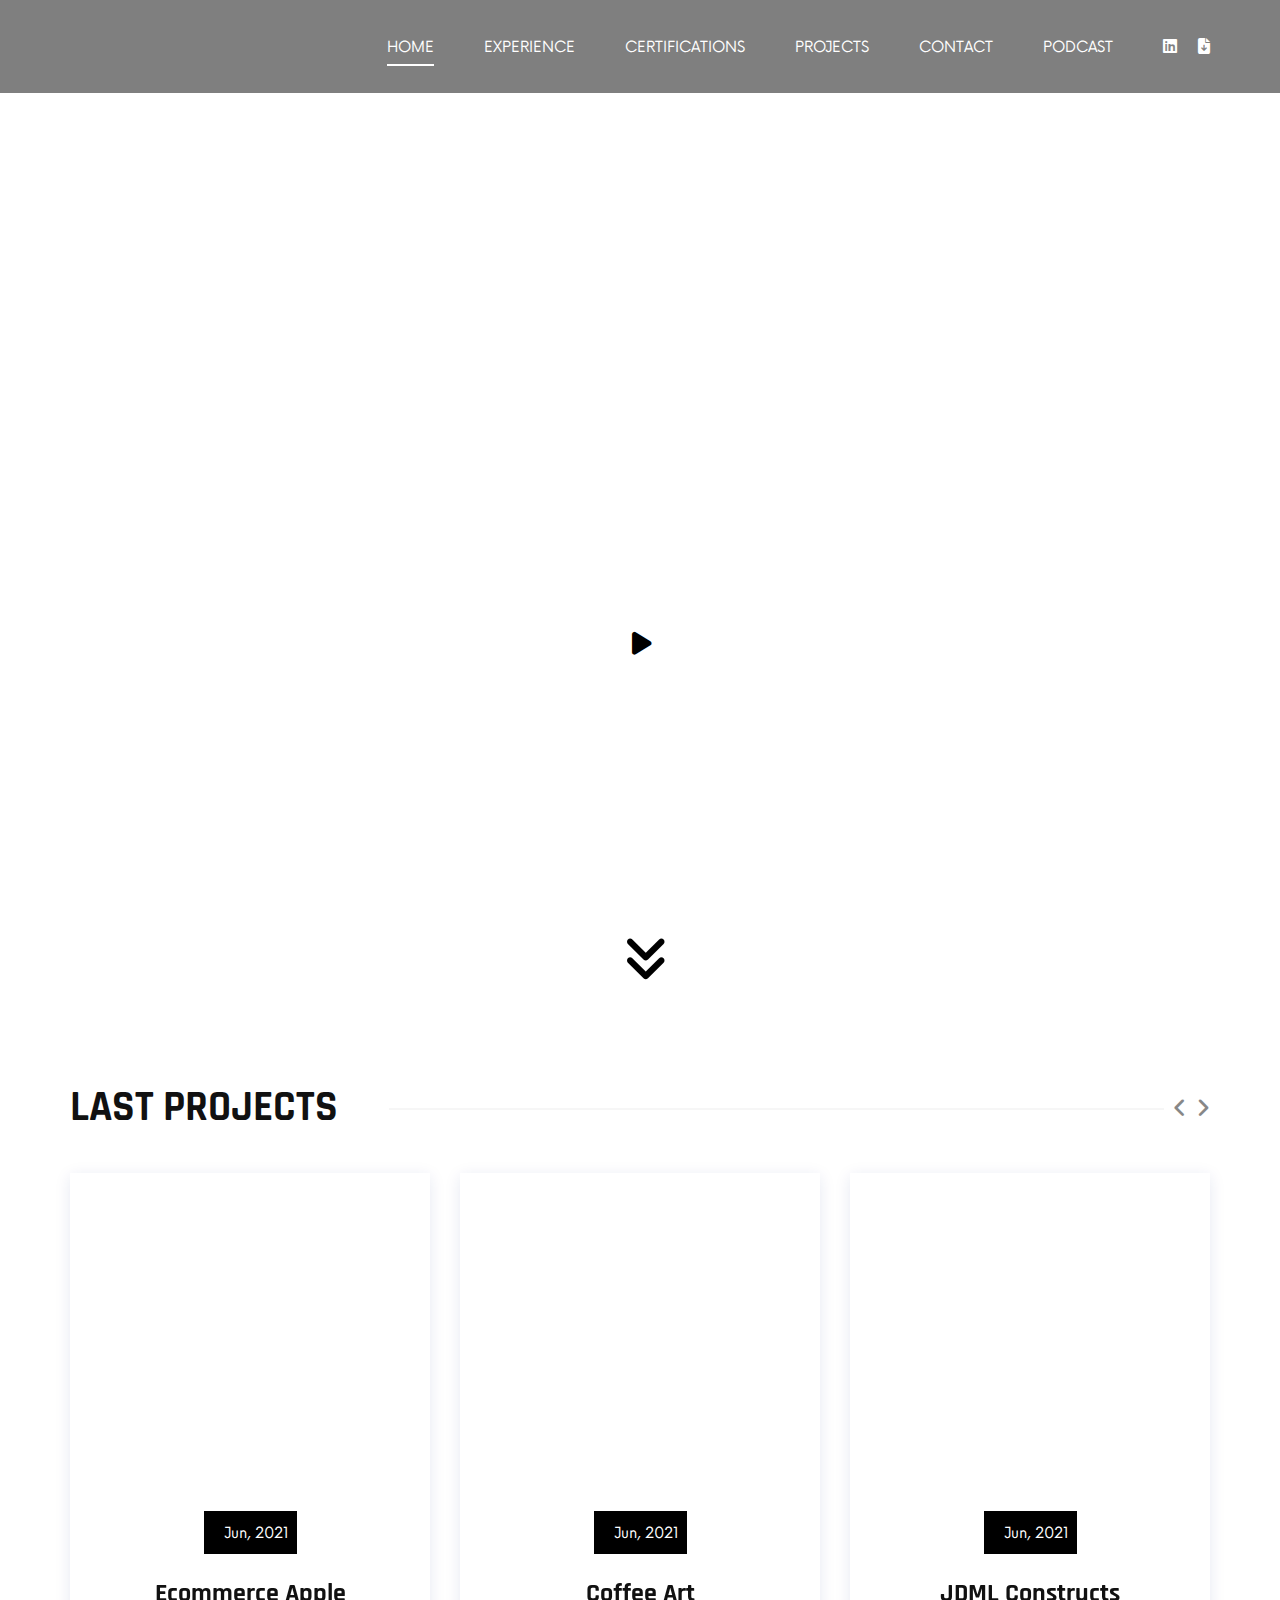
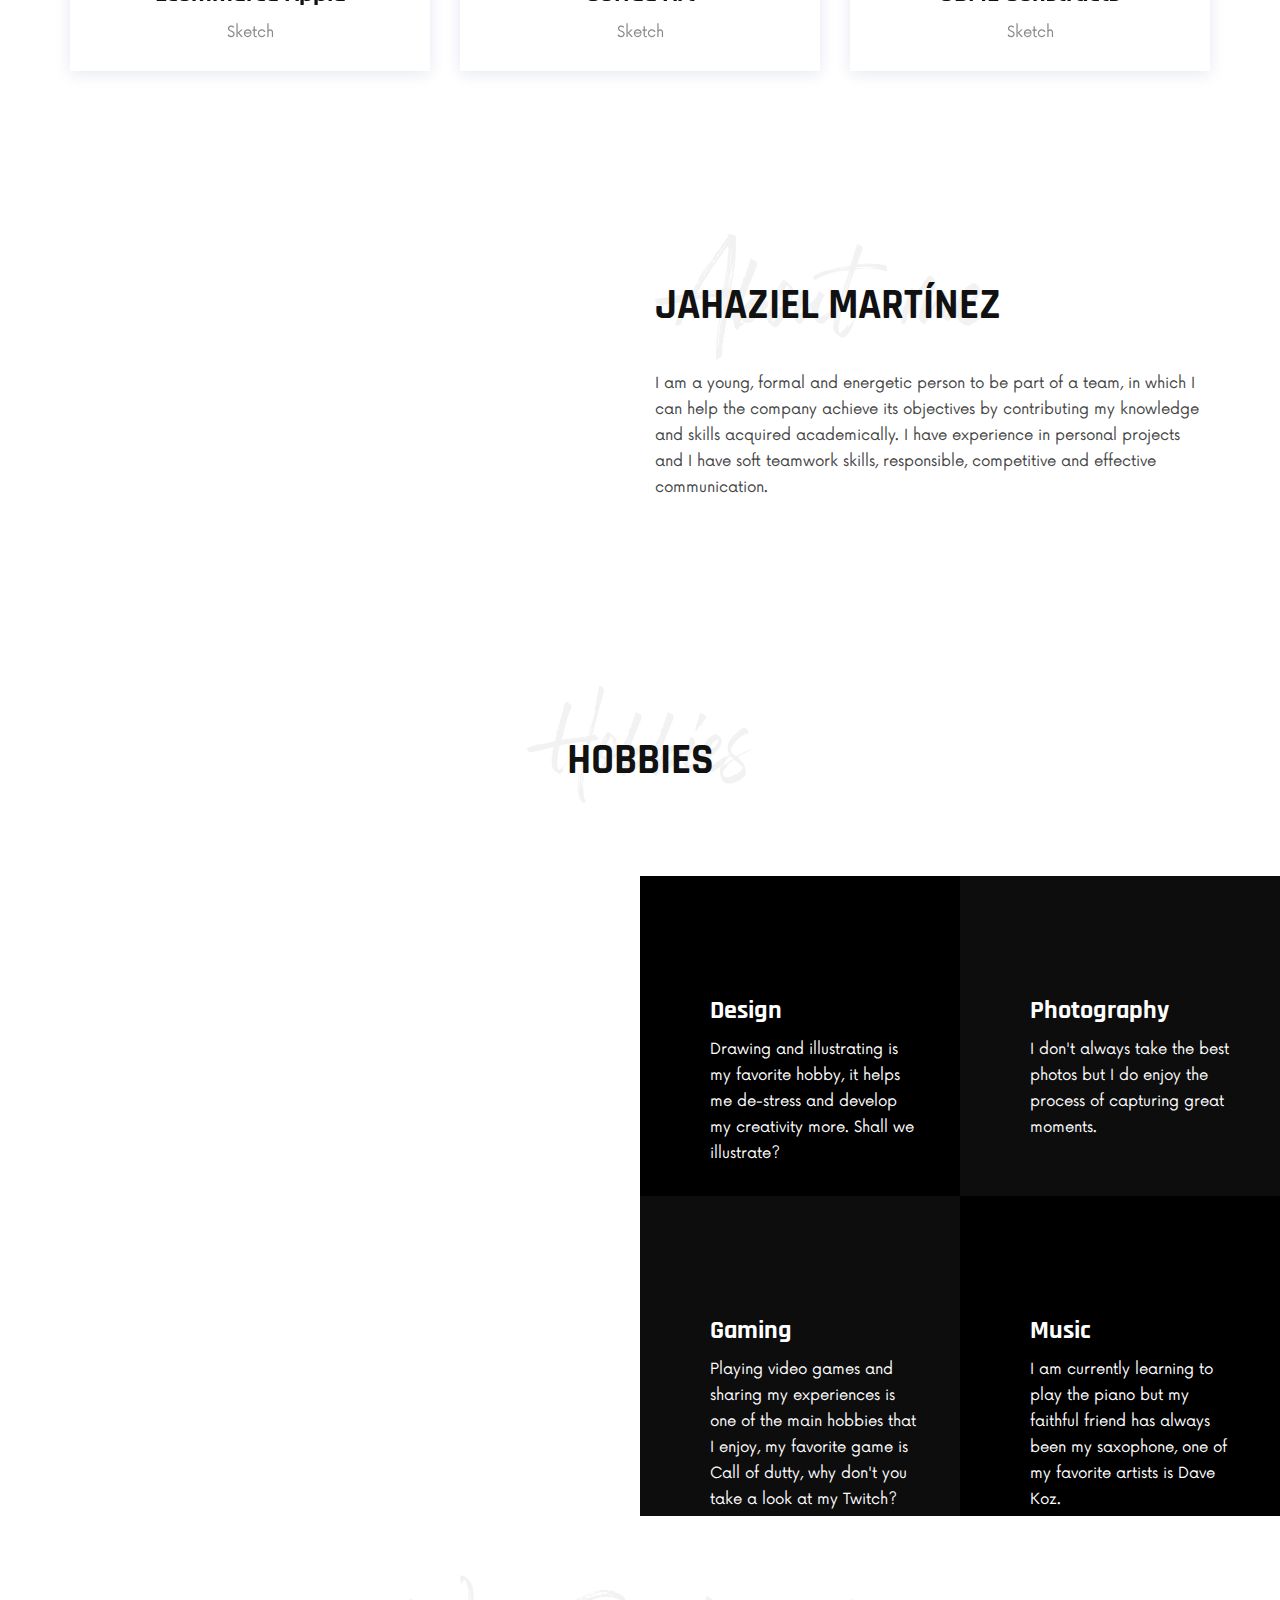
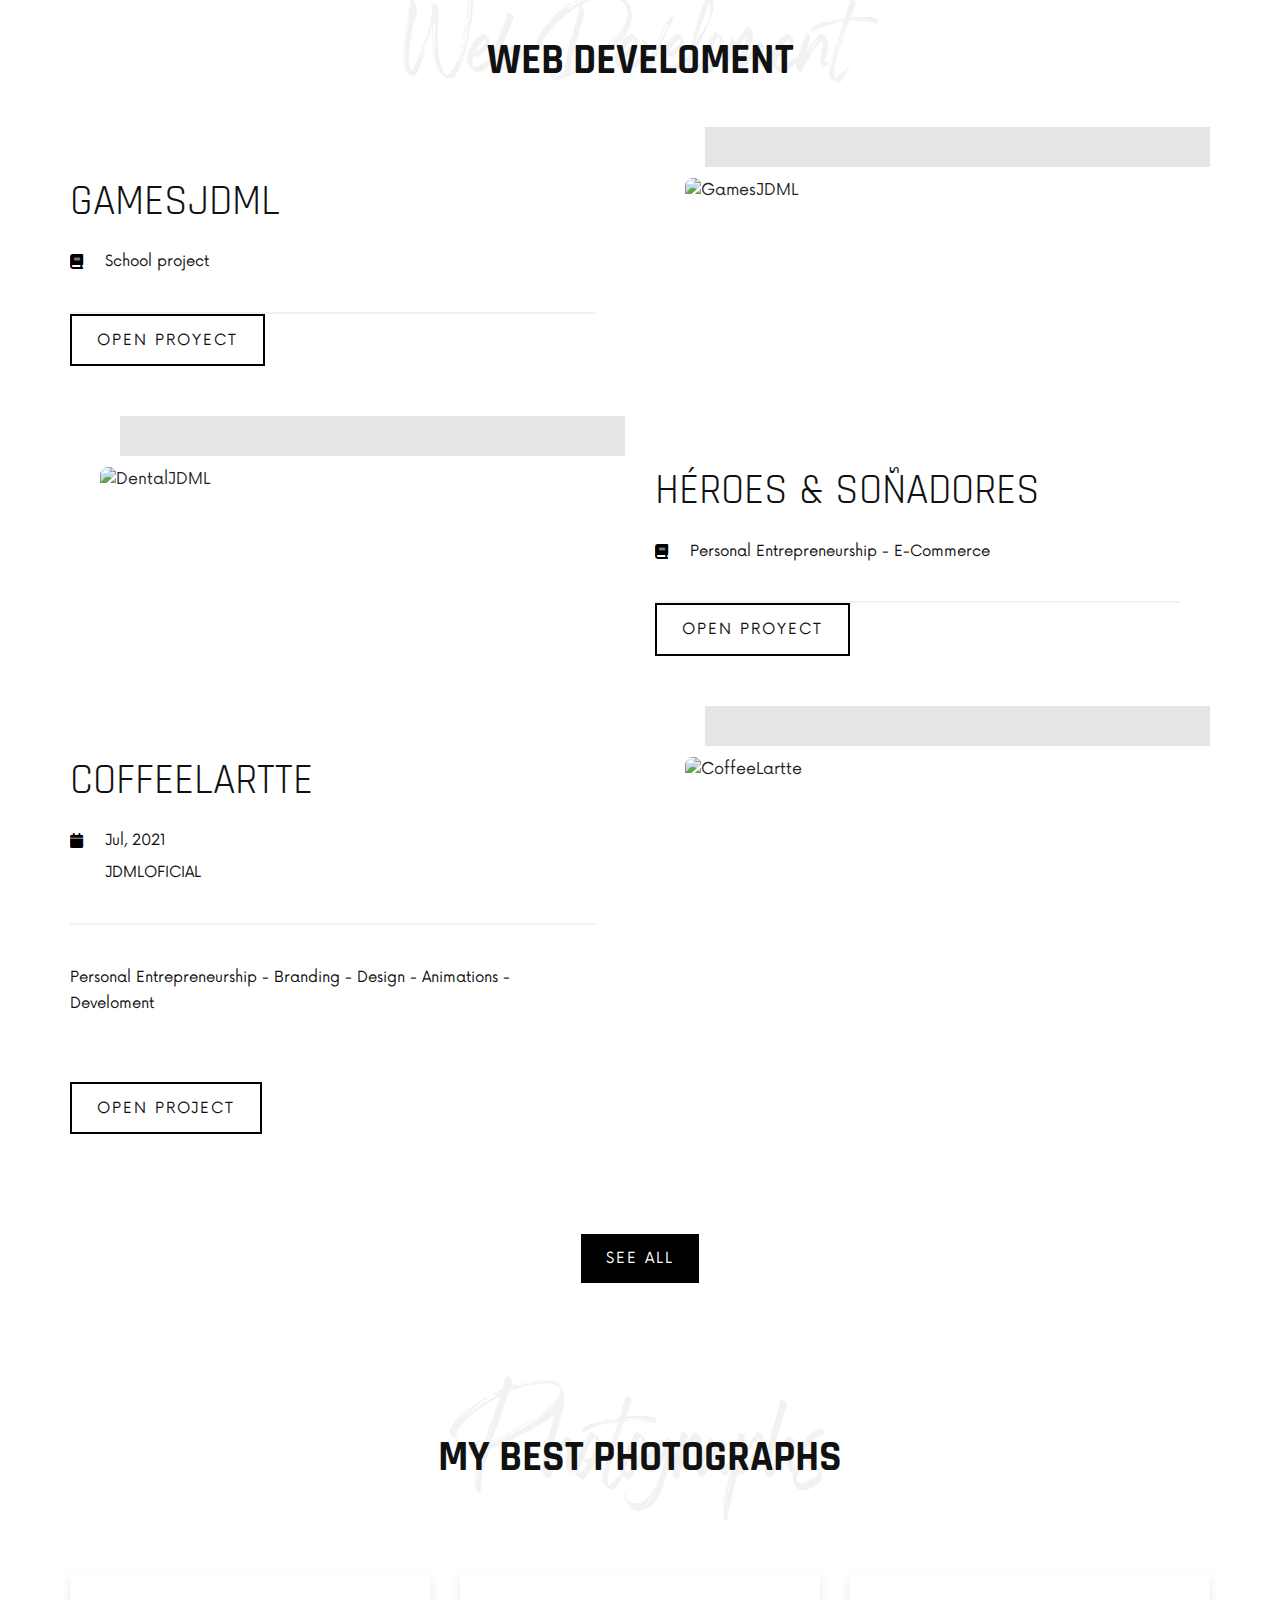
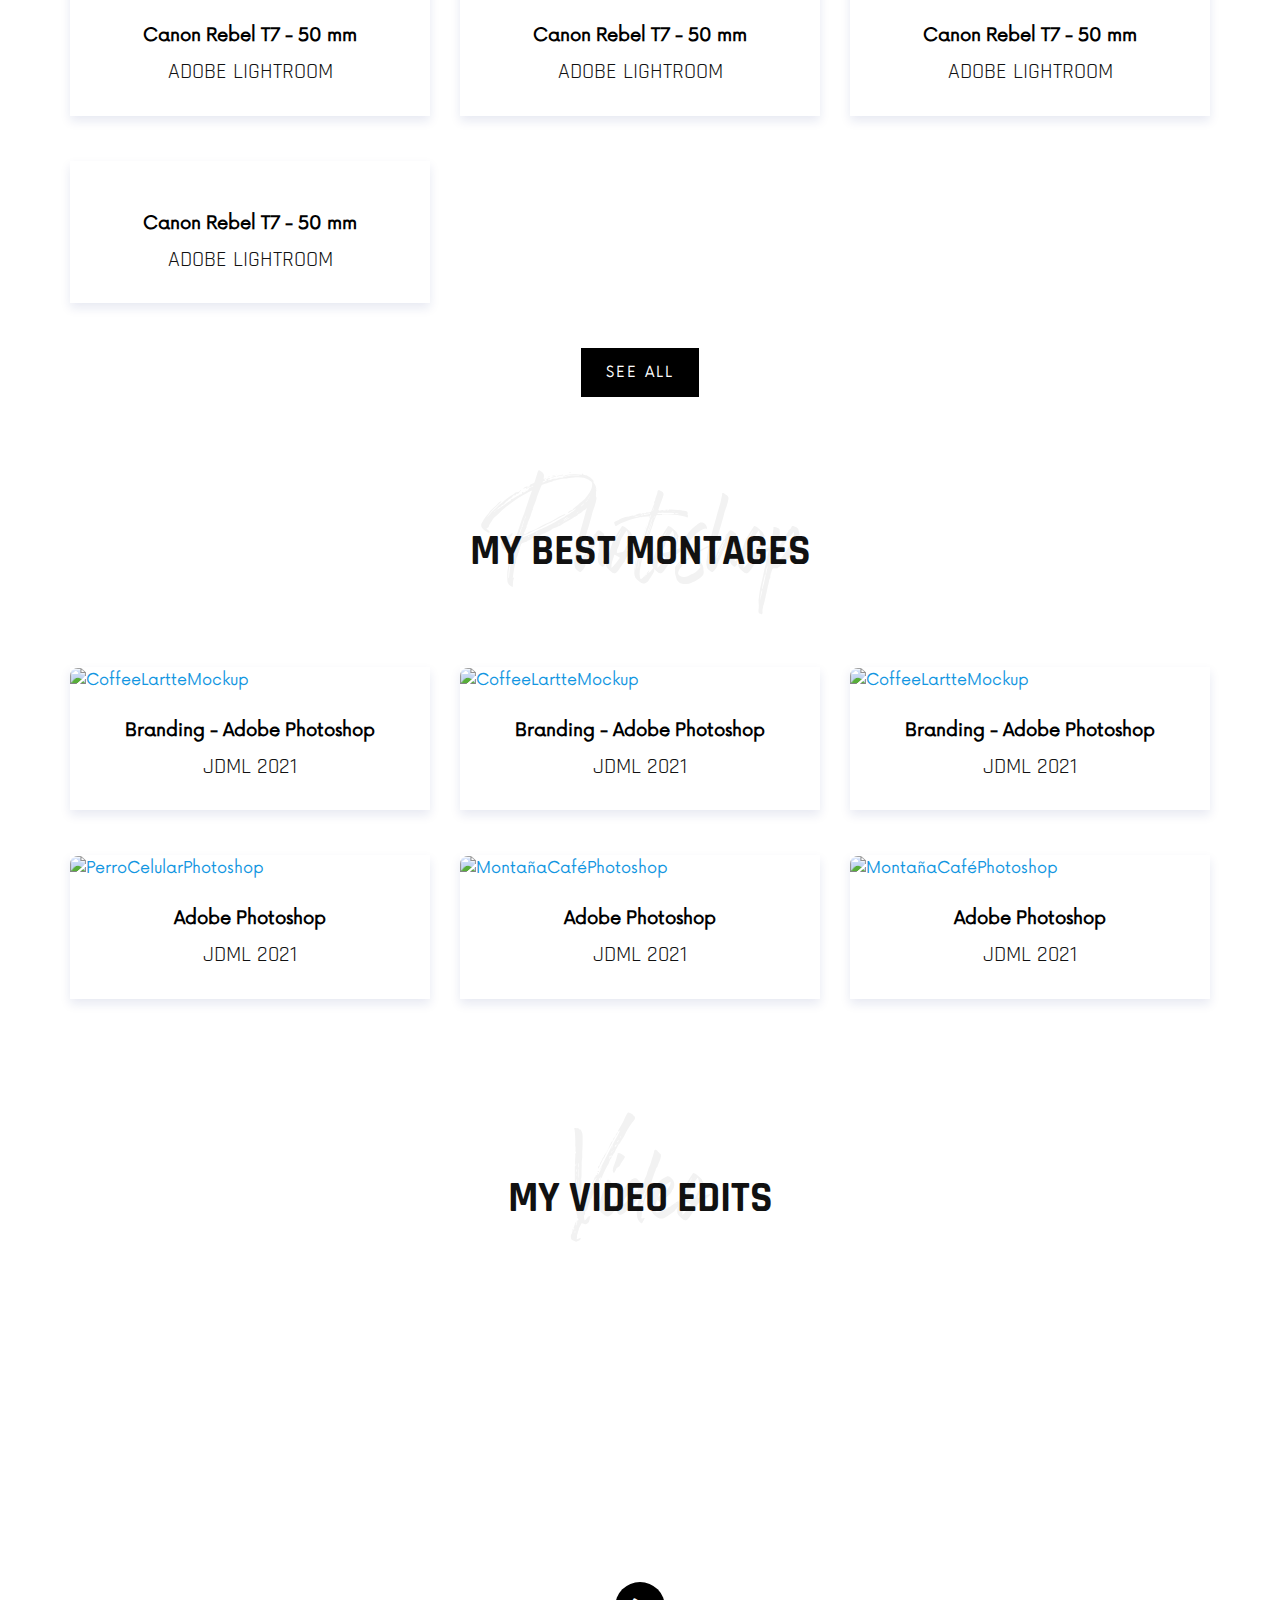
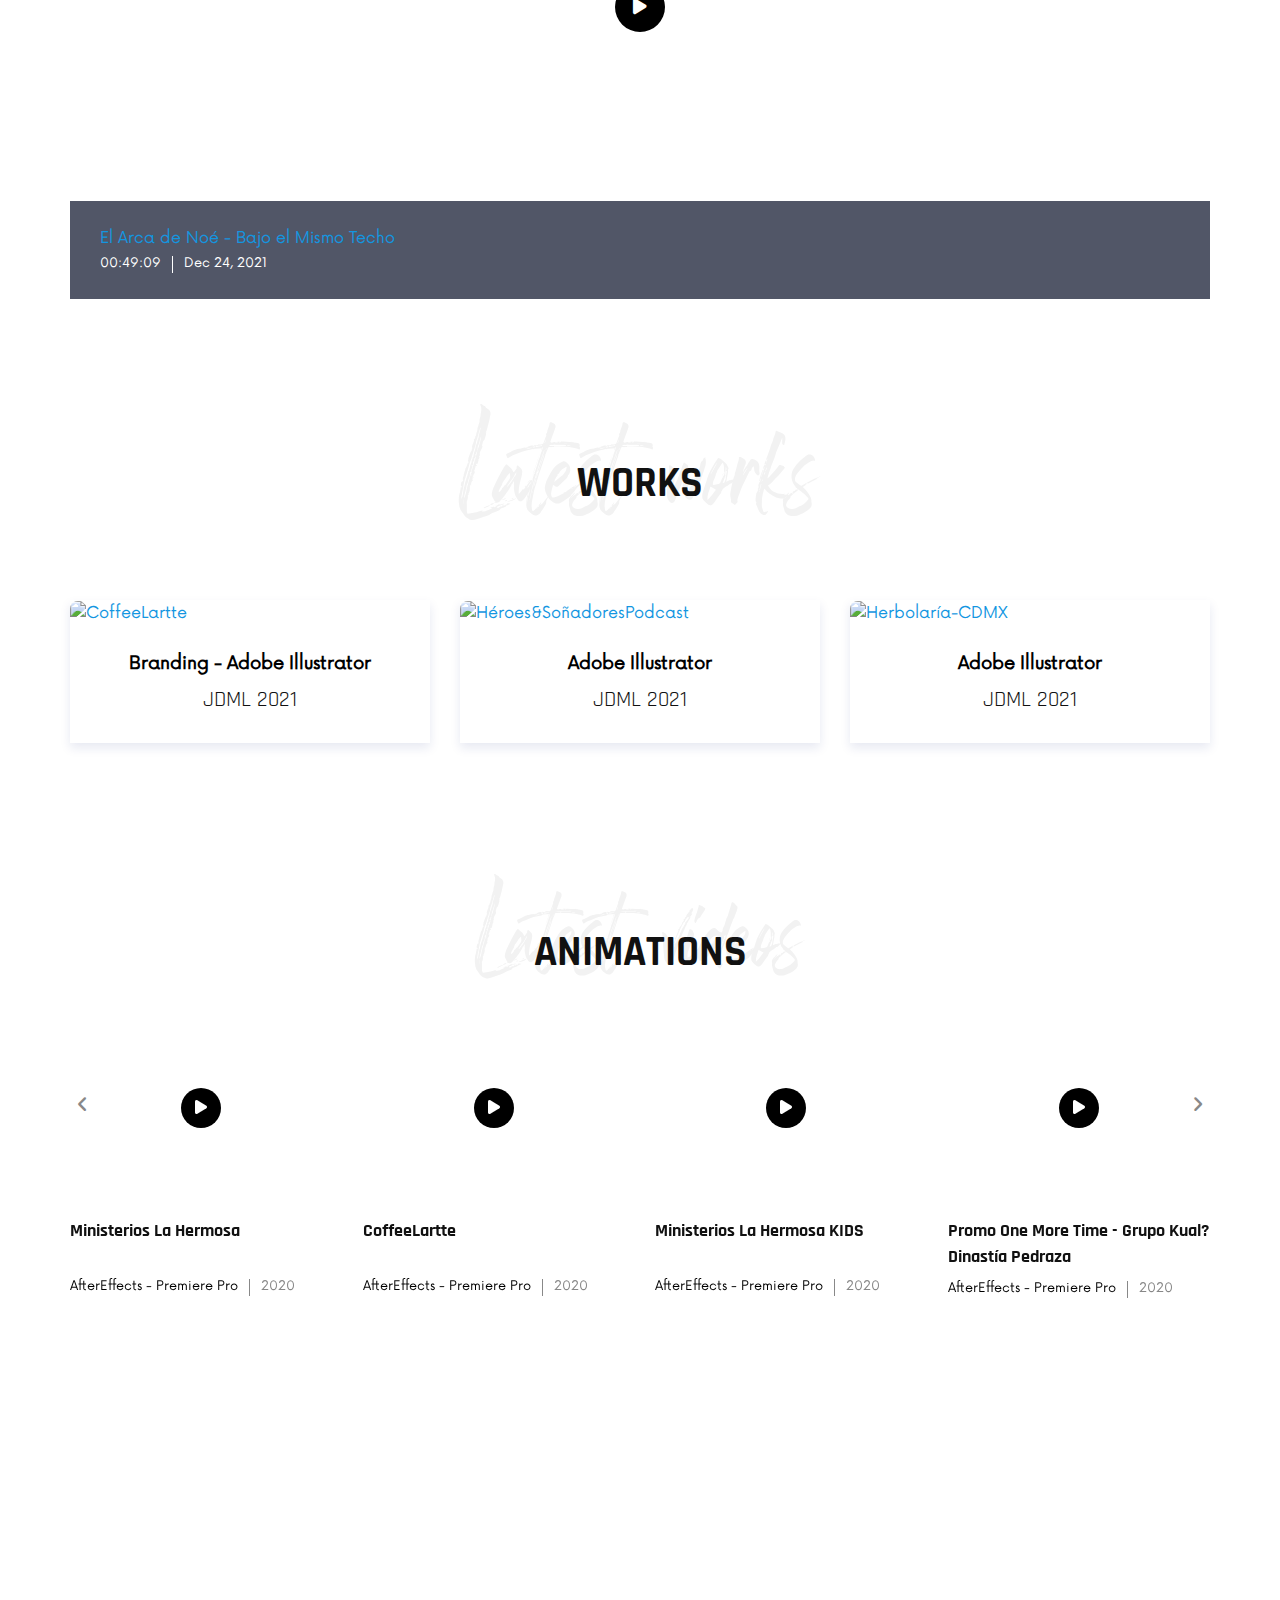
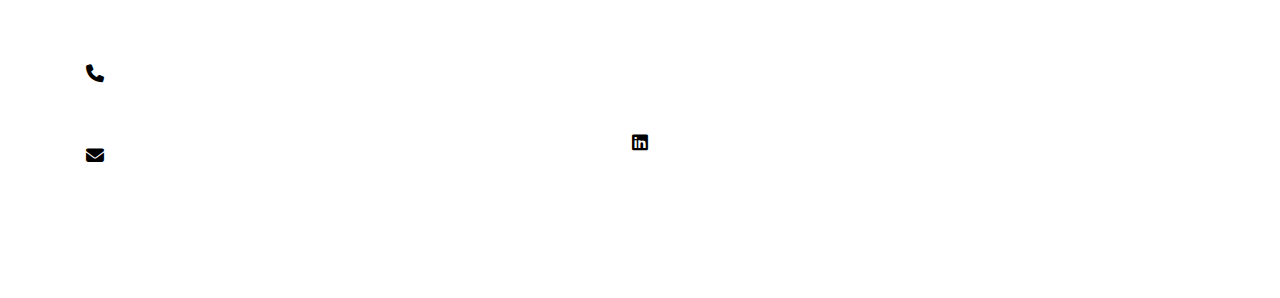
==== index.html @ 94e6ec5a "Agregando experiencia, implementando mejoras de codigo, formanteando codigo" ====
<!DOCTYPE html>
<html lang="zxx">

<head>
    <meta charset="UTF-8" />
    <meta name="description" content="JDML-WEB" />
    <meta name="autho" content="Jahaziel Martinez">
    <meta name="keywords" content="UI, Design, Web, JDML, Programación" />
    <meta name="viewport" content="width=device-width, initial-scale=1.0" />
    <meta http-equiv="X-UA-Compatible" content="ie=edge" />
    <title>JDML</title>

    <!-- Google Font -->
    <link href="https://fonts.googleapis.com/css2?family=Rajdhani:wght@400;500;600;700&display=swap" rel="stylesheet" />

    <!-- Css Styles -->
    <link rel="icon" type="image/svg" href="https://firebasestorage.googleapis.com/v0/b/webdesignoficial-5dcdd.appspot.com/o/Iconos%2FIconWhite.png?alt=media&token=8d41cbc3-725f-4aca-ac9f-bd8bd432c0fb" />
    <link rel="stylesheet" href="css/bootstrap.min.css" type="text/css" />
    <link rel="stylesheet" href="https://cdnjs.cloudflare.com/ajax/libs/font-awesome/6.1.2/css/all.min.css" type="text/css">
    <link rel="stylesheet" href="css/barfiller.css" type="text/css" />
    <link rel="stylesheet" href="css/nowfont.css" type="text/css" />
    <link rel="stylesheet" href="css/rockville.css" type="text/css" />
    <link rel="stylesheet" href="css/magnific-popup.css" type="text/css" />
    <link rel="stylesheet" href="css/owl.carousel.min.css" type="text/css" />
    <link rel="stylesheet" href="css/slicknav.min.css" type="text/css" />
    <link rel="stylesheet" href="css/style.css" type="text/css" />
</head>

<body>
    <!-- Page Preloder -->
    <div id="preloder">
        <div class="loader"></div>
    </div>

    <!-- Header Section Begin -->
    <header class="header">
        <div class="container">
            <div class="row">
                <div class="col-lg-2 col-md-2">
                    <div class="header__logo">
                        <a href="./index.html"><img src="https://firebasestorage.googleapis.com/v0/b/webdesignoficial-5dcdd.appspot.com/o/IMG-PNG%2FIcon%20Logo%20White%202.png?alt=media&token=a9f24215-2c94-46ae-b003-6683d32b010f" alt="" /></a>
                    </div>
                </div>
                <div class="col-lg-10 col-md-10">
                    <div class="header__nav">
                        <nav class="header__menu mobile-menu">
                            <ul>
                                <li class="active"><a href="./index.html">Home</a></li>
                                <li><a href="./experience.html">Experience</a></li>
                                <li><a href="./certifications.html">Certifications</a></li>

                                <li>
                                    <a href="#">Projects</a>
                                    <ul class="dropdown">
                                        <li><a href="./projects_crehana.html">Crehana</a></li>
                                        <li><a href="./projects_photograph.html">Photographs</a></li>
                                        <li><a href="./projects.html">UX - UI</a></li>
                                        <li><a href="./videos.html">Video</a></li>
                                        <li><a href="./projects_web.html">Web Develoment</a></li>
                                        <!-- <li><a href="./blog-details.html">Blog Details</a></li> -->
                                    </ul>
                                </li>
                                <li><a href="./contact.html">Contact</a></li>
                                <li><a href="https://heroes-y-sonadores-podca-725b3.firebaseapp.com/" target="_blank">Podcast</a></li>
                            </ul>
                        </nav>
                        <div class="header__right__social">
                            <!-- Linkedin -->
                            <a href="https://www.linkedin.com/in/jdmloficial/" target="_blank">
                                <i class="fa-brands fa-linkedin"></i>
                            </a>

                            <!-- Curriculum Vitae -->
                            <a href="https://firebasestorage.googleapis.com/v0/b/webdesignoficial-5dcdd.appspot.com/o/CV%2F1JahazielDanielMartinezLorenzoEspan%CC%83ol.pdf?alt=media&token=e89aa5e0-1ad7-4293-8e42-9a3e73d9fa51" target="_blank">
                                <i class="fa-solid fa-file-arrow-down"></i>
                            </a>
                        </div>
                    </div>
                </div>
            </div>
            <div id="mobile-menu-wrap"></div>
        </div>
    </header>
    <!-- Header Section End -->

    <!-- Hero Section Begin -->
    <section class="hero spad set-bg" data-setbg="https://firebasestorage.googleapis.com/v0/b/webdesignoficial-5dcdd.appspot.com/o/images%2FHome%2Fconny-schneider-pREq0ns_p_E-unsplash.jpg?alt=media&token=a93a9036-898b-44aa-acfc-751dd0ff7599">
        <div class="container">
            <div class="row">
                <div class="col-lg-12">
                    <div class="hero__text">
                        <span>HELLO! I'M</span>
                        <h1>Jahaziel Martínez</h1>
                        <a href="https://firebasestorage.googleapis.com/v0/b/webdesignoficial-5dcdd.appspot.com/o/Videos%2FJDMLOFICIALPROMO.mp4?alt=media&token=7b9b9ab5-ef60-4000-ae82-e2a3e68b1ecd" class="play-btn video-popup"><i class="fa fa-play"></i></a>
                    </div>
                </div>
            </div>
        </div>
        <div class="linear__icon">
            <i class="fa fa-angle-double-down"></i>
        </div>
    </section>
    <!-- Hero Section End -->

    <!-- Event Section Begin -->
    <section class="event spad">
        <div class="container">
            <div class="row">
                <div class="col-lg-12">
                    <div class="section-title">
                        <h2>Last Projects</h2>
                    </div>
                </div>
            </div>
            <div class="row">
                <div class="event__slider owl-carousel">
                    <!-- First Project -->
                    <div class="col-lg-4">
                        <div class="event__item">
                            <div class="event__item__pic set-bg" data-setbg="https://firebasestorage.googleapis.com/v0/b/webdesignoficial-5dcdd.appspot.com/o/Portafolio%2FSketch%2FAppleWatchApp%20-%20Post.jpg?alt=media&token=3c794ec9-4e27-4f75-9049-1c4a6d7c2a28">
                                <div class="tag-date">
                                    <span>Jun, 2021</span>
                                </div>
                            </div>
                            <div class="event__item__text">
                                <h4>Ecommerce Apple</h4>
                                <p>
                                    Sketch
                                </p>
                            </div>
                        </div>
                    </div>
                    <!-- Coffee Art - JDML -->
                    <div class="col-lg-4">
                        <div class="event__item">
                            <div class="event__item__pic set-bg" data-setbg="https://firebasestorage.googleapis.com/v0/b/webdesignoficial-5dcdd.appspot.com/o/Portafolio%2FSketch%2FCoffeeArt%20-%20Post.jpg?alt=media&token=0ccc9a6d-522e-457b-a331-4f53ac12d9b3">
                                <div class="tag-date">
                                    <span>Jun, 2021</span>
                                </div>
                            </div>
                            <div class="event__item__text">
                                <h4>Coffee Art</h4>
                                <p>
                                    Sketch
                                </p>
                            </div>
                        </div>
                    </div>
                    <!-- Second Project -->
                    <div class="col-lg-4">
                        <div class="event__item">
                            <div class="event__item__pic set-bg" data-setbg="https://firebasestorage.googleapis.com/v0/b/webdesignoficial-5dcdd.appspot.com/o/Portafolio%2FSketch%2FBienesRaices%20-%20Post.jpg?alt=media&token=6bab5f54-c296-4a45-89bf-0ae786ad08e1">
                                <div class="tag-date">
                                    <span>Jun, 2021</span>
                                </div>
                            </div>
                            <div class="event__item__text">
                                <h4>JDML Constructs</h4>
                                <p>
                                    Sketch
                                </p>
                            </div>
                        </div>
                    </div>
                    <!-- Third Project -->
                    <div class="col-lg-4">
                        <div class="event__item">
                            <div class="event__item__pic set-bg" data-setbg="https://firebasestorage.googleapis.com/v0/b/webdesignoficial-5dcdd.appspot.com/o/Portafolio%2FSketch%2FShelby%20GT500%20-%20Post.jpg?alt=media&token=d5ec34e4-7403-49d3-a1f1-18af5d551742">
                                <div class="tag-date">
                                    <span>Jun, 2021</span>
                                </div>
                            </div>
                            <div class="event__item__text">
                                <h4>Shelby GT500</h4>
                                <p>
                                    Sketch
                                </p>
                            </div>
                        </div>
                    </div>

                    <!-- Fourth Project -->
                    <div class="col-lg-4">
                        <div class="event__item">
                            <div class="event__item__pic set-bg" data-setbg="https://firebasestorage.googleapis.com/v0/b/webdesignoficial-5dcdd.appspot.com/o/Portafolio%2FSketch%2FInterface%20PS5%20-%201.jpg?alt=media&token=14c8a3a1-967d-4567-83a1-e11f37d560f4">
                                <div class="tag-date">
                                    <span>Jun, 2021</span>
                                </div>
                            </div>
                            <div class="event__item__text">
                                <h4>PS5</h4>
                                <p>
                                    Sketch
                                </p>
                            </div>
                        </div>
                    </div>

                    <!-- Fifth Project  -->
                    <div class="col-lg-4">
                        <div class="event__item">
                            <div class="event__item__pic set-bg" data-setbg="https://firebasestorage.googleapis.com/v0/b/webdesignoficial-5dcdd.appspot.com/o/Portafolio%2FSketch%2FWatches%20JDML%20-%20Post.jpg?alt=media&token=ebf6883e-2a5c-4fad-a310-15311f8176e9">
                                <div class="tag-date">
                                    <span>Jun, 2020</span>
                                </div>
                            </div>
                            <div class="event__item__text">
                                <h4>JDML Watches</h4>
                                <p>
                                    Sketch
                                </p>
                            </div>
                        </div>
                    </div>

                    <div class="col-lg-4">
                        <div class="event__item">
                            <div class="event__item__pic set-bg" data-setbg="https://firebasestorage.googleapis.com/v0/b/webdesignoficial-5dcdd.appspot.com/o/Portafolio%2F3.jpg?alt=media&token=66058d39-d6af-48f1-ba39-6c3496a03599">
                                <div class="tag-date">
                                    <span>May 10, 2019</span>
                                </div>
                            </div>
                            <div class="event__item__text">
                                <h4>Design UI/UX</h4>
                                <p>
                                    Photoshop - Illustrator
                                </p>
                            </div>
                        </div>
                    </div>


                    <div class="col-lg-4">
                        <div class="event__item">
                            <div class="event__item__pic set-bg" data-setbg="https://firebasestorage.googleapis.com/v0/b/webdesignoficial-5dcdd.appspot.com/o/Portafolio%2F22.jpg?alt=media&token=a8ac412c-4725-44f9-a542-289bc67949d0">
                                <div class="tag-date">
                                    <span>Mar, 2018</span>
                                </div>
                            </div>
                            <div class="event__item__text">
                                <h4>Design UI/UX</h4>
                                <p>
                                    Adobe XD
                                </p>
                            </div>
                        </div>
                    </div>

                    <!-- Eight Project -->
                    <div class="col-lg-4">
                        <div class="event__item">
                            <div class="event__item__pic set-bg" data-setbg="https://firebasestorage.googleapis.com/v0/b/webdesignoficial-5dcdd.appspot.com/o/Photographs%2FIMG_8022.jpg?alt=media&token=73a053bc-5517-40fa-9c89-4aa256738e40">
                                <div class="tag-date">
                                    <span>Jun, 2021</span>
                                </div>
                            </div>
                            <div class="event__item__text">
                                <h4>Photograph Coffee Art</h4>
                                <p>
                                    Canon 55 mm
                                </p>
                            </div>
                        </div>
                    </div>
                    <!-- Projects -->
                </div>
            </div>
        </div>
    </section>
    <!-- Event Section End -->

    <!-- About Section Begin -->
    <section class="about spad">
        <div class="container">
            <div class="row">
                <div class="col-lg-6">
                    <div class="about_pic">
                        <video playsinline="" autoplay="" muted="" loop="" width="555px" poster="cake.jpg">
                            <source src="./video/logo.mp4" type="video/webm">" type="video/webm"&gt;
                    </video></div>
                </div>
                <div class="col-lg-6">
                    <div class="about__text">
                        <div class="section-title">
                            <h2>Jahaziel Martínez</h2>
                            <h1>About me</h1>
                        </div>
                        <p>
                            I am a young, formal and energetic person to be part of a team, in which I can help the company achieve its objectives by contributing my knowledge and skills acquired academically. I have experience in personal projects and I have soft teamwork skills,
                            responsible, competitive and effective communication.
                        </p>
                        <!-- <a href="./contact.html" class="primary-btn">CONTACT ME</a> -->
                    </div>
                </div>
            </div>
        </div>
    </section>
    <!-- About Section End -->

    <!-- Services Section Begin -->

    <section class="youtube spad">
        <div class="container">
            <div class="row">
                <div class="col-lg-12">
                    <div class="section-title">
                        <h2>Hobbies</h2>
                        <h1>Hobbies</h1>
                    </div>
                </div>
            </div>
            <div class="row">
            </div>
        </div>
    </section>
    <section class="services">
        <div class="container-fluid">
            <div class="row">
                <div class="col-lg-6 p-0">
                    <div class="services__left set-bg" data-setbg="https://firebasestorage.googleapis.com/v0/b/webdesignoficial-5dcdd.appspot.com/o/images%2FHome%2Fhobbies.jpg?alt=media&token=b2d0f39d-c815-46e9-a8dc-ed8d53ea3f97">
                        <!-- <a href="https://www.youtube.com/watch?v=JGwWNGJdvx8"
                class="play-btn video-popup"><i class="fa fa-play"></i></a> -->
                    </div>
                </div>
                <div class="col-lg-6 p-0">
                    <div class="row services__list">

                        <div class="col-lg-6 p-0 order-lg-1 col-md-6 order-md-1">
                            <div class="service__item deep-bg">
                                <img src="https://firebasestorage.googleapis.com/v0/b/webdesignoficial-5dcdd.appspot.com/o/IMG-PNG%2Ficon%20design.png?alt=media&token=f1e82db3-9320-4978-a818-179beb655154" alt="" />
                                <h4>Design</h4>
                                <p>
                                    Drawing and illustrating is my favorite hobby, it helps me de-stress and develop my creativity more. Shall we illustrate?
                                </p>
                            </div>
                        </div>

                        <div class="col-lg-6 p-0 order-lg-2 col-md-6 order-md-2">
                            <div class="service__item">
                                <img src="https://firebasestorage.googleapis.com/v0/b/webdesignoficial-5dcdd.appspot.com/o/IMG-PNG%2Ficon%20camera.png?alt=media&token=54c5ec33-1288-414c-8376-afe0f6761bd6" alt="" />
                                <h4>Photography</h4>
                                <p>
                                    I don't always take the best photos but I do enjoy the process of capturing great moments.
                                </p>
                            </div>
                        </div>

                        <div class="col-lg-6 p-0 order-lg-3 col-md-6 order-md-3">
                            <div class="service__item">
                                <img src="https://firebasestorage.googleapis.com/v0/b/webdesignoficial-5dcdd.appspot.com/o/IMG-PNG%2FRecurso%202.png?alt=media&token=350c0354-f62d-4a0b-83f7-2912ac247dce" alt="" />
                                <h4>Gaming</h4>
                                <p>
                                    Playing video games and sharing my experiences is one of the main hobbies that I enjoy, my favorite game is Call of dutty, why don't you take a look at my Twitch?
                                </p>
                            </div>
                        </div>

                        <div class="col-lg-6 p-0 order-lg-4 col-md-6 order-md-4">
                            <div class="service__item deep-bg">
                                <img src="https://firebasestorage.googleapis.com/v0/b/webdesignoficial-5dcdd.appspot.com/o/IMG-PNG%2Ficon%20music.png?alt=media&token=6b35ad79-5555-4662-8856-a8a1d0283edc" alt="" />
                                <h4>Music</h4>
                                <p>
                                    I am currently learning to play the piano but my faithful friend has always been my saxophone, one of my favorite artists is Dave Koz.
                                </p>
                            </div>
                        </div>
                    </div>
                </div>
            </div>
        </div>
    </section>
    <!-- Services Section End -->

    <section class="tours spad">
        <div class="container">
            <!-- Tours Section Begin -->
            <section class="youtube spad">
                <div class="container">
                    <div class="row">
                        <div class="col-lg-12">
                            <div class="section-title">
                                <h2>Web Develoment</h2>
                                <h1>Web Develoment</h1>
                            </div>
                        </div>
                    </div>

                </div>
            </section>
            <div class="row">

                <!-- PROJECT 01 -->
                <div class="col-lg-6 order-lg-1">
                    <div class="tours__item__text">
                        <h2>GamesJDML</h2>
                        <div class="tours__text__widget">
                            <ul>
                                <li>
                                    <i class="fa fa-book"></i> School project
                                </li>
                            </ul>
                        </div>
                        <!-- Descripción del proyecto 
                        <div class="tours__text__desc">
                            <p>
                                Carry out different analyzes on your work profile
                                <br> &#8226; Carry out a diagnosis of your profile in the self-knowledge notebook. &#8226; Select and apply the specific competencies and skills that will improve your employability.
                                <br> &#8226; Make an assessment of how you present yourself in networks through a social selling index.
                            </p>
                        </div>-->

                        <a href="https://gamesjdml.web.app" target="_blank" class="primary-btn border-btn">Open Proyect</a>
                    </div>
                </div>
                <div class="col-lg-6 order-lg-2">
                    <div class="tours__item__pic">
                        <img src="https://firebasestorage.googleapis.com/v0/b/webdesignoficial-5dcdd.appspot.com/o/Portafolio%2FWeb%20development%2FGamesJDML.webp?alt=media&token=6810b191-137d-4b8b-bf8f-a2d0725e9c15" alt="GamesJDML">
                    </div>
                </div>

                <!-- PROJECT 02 -->
                <div class="col-lg-6 order-lg-5">
                    <div class="tours__item__text">
                        <h2>Héroes & Soñadores</h2>
                        <div class="tours__text__widget">
                            <ul>
                                <li>
                                    <i class="fa fa-book"></i> Personal Entrepreneurship - E-Commerce
                                </li>
                            </ul>
                        </div>
                        <!-- Descripción del proyecto 
                        <div class="tours__text__desc">
                            <p>
                                Carry out different analyzes on your work profile
                                <br> &#8226; Carry out a diagnosis of your profile in the self-knowledge notebook. &#8226; Select and apply the specific competencies and skills that will improve your employability.
                                <br> &#8226; Make an assessment of how you present yourself in networks through a social selling index.
                            </p>
                        </div>-->

                        <a href="https://heroes-1d9e3.web.app/" target="_blank" class="primary-btn border-btn">Open Proyect</a>
                    </div>
                </div>
                <div class="col-lg-6 order-lg-2">
                    <div class="tours__item__pic">
                        <img src="https://firebasestorage.googleapis.com/v0/b/webdesignoficial-5dcdd.appspot.com/o/Portafolio%2FWeb%20development%2FHeroes_Son%CC%83adoresWeb.webp?alt=media&token=01a97411-f7a2-4574-9c8f-13d15af88b6f" alt="DentalJDML">
                    </div>
                </div>

                <!-- Project CoffeeLartte -->
                <div class="col-lg-6 order-lg-5">
                    <div class="tours__item__text">
                        <h2>CoffeeLartte</h2>
                        <div class="tours__text__widget">
                            <ul>
                                <li>
                                    <i class="fa fa-calendar"></i>
                                    <span>Jul, 2021</span>
                                </li>
                                <li>
                                    <i class="fa fa-smile-o"></i> JDMLOFICIAL
                                </li>
                            </ul>
                        </div>
                        <div class="tours__text__desc">
                            <p>Personal Entrepreneurship - Branding - Design - Animations - Develoment</p>
                        </div>
                        <a href="https://coffeelartte.com/" target="_blank" class="primary-btn border-btn">Open Project</a>
                    </div>
                </div>
                <div class="col-lg-6 order-lg-6">
                    <div class="tours__item__pic tours__item__pic--last">
                        <img src="https://firebasestorage.googleapis.com/v0/b/webdesignoficial-5dcdd.appspot.com/o/ProyectosPlataformasOnline%2FCoffeLartte.webp?alt=media&token=9aacf175-6323-4ae4-809c-f0c03644e508" alt="CoffeeLartte">
                    </div>
                </div>
            </div>

            <!-- Ver todos los proyectos  -->
            <div class="buy__tickets">
                <a href="./projects_web.html" class="primary-btn">See All</a>
            </div>

        </div>
    </section>
    <!-- Tours Section End -->

    <!-- Photograph Section Begin -->
    <section class="discography spad">
        <div class="container">
            <div class="row">
                <div class="col-lg-12">
                    <div class="section-title center-title">
                        <h2>My Best Photographs</h2>
                        <h1>Photographs</h1>
                    </div>
                </div>
            </div>
            <div class="row">
                <!-- <div class="col-lg-4 col-md-6 col-sm-6">
                    <div class="discography__item">
                        <div class="discography__item__pic">
                            <img src="https://firebasestorage.googleapis.com/v0/b/webdesignoficial-5dcdd.appspot.com/o/Photographs%2FLights.jpg?alt=media&token=7e725686-c59c-4e7c-9d15-0fa08165740d" alt="">
                        </div>
                        <div class="discography__item__text">
                            <span>Canon Rebel T7 - 50 mm</span>
                            <h4>Adobe Lightroom</h4>
                        </div>
                    </div>
                </div> -->
                <div class="col-lg-4 col-md-6 col-sm-6">
                    <div class="discography__item">
                        <div class="discography__item__pic">
                            <img src="https://firebasestorage.googleapis.com/v0/b/webdesignoficial-5dcdd.appspot.com/o/Photographs%2F2.jpg?alt=media&token=816055fb-2e04-409e-bf4c-d093485006fe" alt="">
                        </div>
                        <div class="discography__item__text">
                            <span>Canon Rebel T7 - 50 mm</span>
                            <h4>Adobe Lightroom</h4>
                        </div>
                    </div>
                </div>
                <div class="col-lg-4 col-md-6 col-sm-6">
                    <div class="discography__item">
                        <div class="discography__item__pic">
                            <img src="https://firebasestorage.googleapis.com/v0/b/webdesignoficial-5dcdd.appspot.com/o/Photographs%2F3.jpg?alt=media&token=457e1ea6-b9b7-4fc3-a75b-ff2ed9529d3d" alt="">
                        </div>
                        <div class="discography__item__text">
                            <span>Canon Rebel T7 - 50 mm</span>
                            <h4>Adobe Lightroom</h4>
                        </div>
                    </div>
                </div>
                <div class="col-lg-4 col-md-6 col-sm-6">
                    <div class="discography__item">
                        <div class="discography__item__pic">
                            <img src="https://firebasestorage.googleapis.com/v0/b/webdesignoficial-5dcdd.appspot.com/o/Photographs%2F4.jpg?alt=media&token=92ec6d62-5ac9-450a-b3dd-f7dc4d005236" alt="">
                        </div>
                        <div class="discography__item__text">
                            <span>Canon Rebel T7 - 50 mm</span>
                            <h4>Adobe Lightroom</h4>
                        </div>
                    </div>
                </div>
                <div class="col-lg-4 col-md-6 col-sm-6">
                    <div class="discography__item">
                        <div class="discography__item__pic">
                            <img src="https://firebasestorage.googleapis.com/v0/b/webdesignoficial-5dcdd.appspot.com/o/Photographs%2FIMG_8022.jpg?alt=media&token=73a053bc-5517-40fa-9c89-4aa256738e40" alt="">
                        </div>
                        <div class="discography__item__text">
                            <span>Canon Rebel T7 - 50 mm</span>
                            <h4>Adobe Lightroom</h4>
                        </div>
                    </div>
                </div>
                <!-- <div class="col-lg-4 col-md-6 col-sm-6">
                    <div class="discography__item">
                        <div class="discography__item__pic">
                            <img src="img/discography/disco-5.jpg" alt="">
                        </div>
                        <div class="discography__item__text">
                            <span>Canon Rebel T7 - 50 mm</span>
                            <h4>Adobe Lightroom</h4>
                        </div>
                    </div>
                </div> -->
                <!-- <div class="col-lg-4 col-md-6 col-sm-6">
                    <div class="discography__item">
                        <div class="discography__item__pic">
                            <img src="img/discography/disco-6.jpg" alt="">
                        </div>
                        <div class="discography__item__text">
                            <span>Canon Rebel T7 - 50 mm</span>
                            <h4>Adobe Lightroom</h4>
                        </div>
                    </div>
                </div> -->
                <!-- <div class="col-lg-12">
                    <div class="pagination__links">
                        <a href="#">1</a>
                        <a href="#">2</a>
                        <a href="#">3</a>
                        <a href="#">Next</a>
                    </div>
                </div> -->
            </div>

            <!-- Ver todos los proyectos  -->
            <div class="buy__tickets">
                <a href="./projects_photograph.html" class="primary-btn">See All</a>
            </div>
        </div>
    </section>
    <!-- Photograph Section End -->

    <!-- Photoshop Section Begin -->
    <section class="discography spad">
        <div class="container">
            <div class="row">
                <div class="col-lg-12">
                    <div class="section-title center-title">
                        <h2>My best montages</h2>
                        <h1>Photoshop</h1>
                    </div>
                </div>
            </div>
            <div class="row">
                <!-- CoffeeLartte Mockup-->
                <div class="col-lg-4 col-md-6 col-sm-6">
                    <div class="discography__item">
                        <a href="https://firebasestorage.googleapis.com/v0/b/webdesignoficial-5dcdd.appspot.com/o/Portafolio%2FBranding%2FCoffeLartte%2F1.%20Producto.jpg?alt=media&token=161c4dc6-e816-4062-8947-edff65a37f9f" target="_blank">
                            <div class="discography__item__pic">
                                <img src="https://firebasestorage.googleapis.com/v0/b/webdesignoficial-5dcdd.appspot.com/o/Portafolio%2FBranding%2FCoffeLartte%2F1.%20Producto.jpg?alt=media&token=161c4dc6-e816-4062-8947-edff65a37f9f" alt="CoffeeLartteMockup">
                            </div>
                        </a>
                        <div class="discography__item__text">
                            <span>Branding - Adobe Photoshop</span>
                            <h4>JDML 2021</h4>
                        </div>
                    </div>
                </div>

                <!-- CoffeeLartte Mockup-->
                <div class="col-lg-4 col-md-6 col-sm-6">
                    <div class="discography__item">
                        <a href="https://firebasestorage.googleapis.com/v0/b/webdesignoficial-5dcdd.appspot.com/o/Portafolio%2FBranding%2FCoffeLartte%2F6.%20Producto.jpg?alt=media&token=333af91f-d55b-470a-a8a0-a9be5f5bb00a" target="_blank">
                            <div class="discography__item__pic">
                                <img src="https://firebasestorage.googleapis.com/v0/b/webdesignoficial-5dcdd.appspot.com/o/Portafolio%2FBranding%2FCoffeLartte%2F6.%20Producto.jpg?alt=media&token=333af91f-d55b-470a-a8a0-a9be5f5bb00a" alt="CoffeeLartteMockup">
                            </div>
                        </a>
                        <div class="discography__item__text">
                            <span>Branding - Adobe Photoshop</span>
                            <h4>JDML 2021</h4>
                        </div>
                    </div>
                </div>

                <!-- CoffeeLartte Mockup-->
                <div class="col-lg-4 col-md-6 col-sm-6">
                    <div class="discography__item">
                        <a href="https://firebasestorage.googleapis.com/v0/b/webdesignoficial-5dcdd.appspot.com/o/Portafolio%2FBranding%2FCoffeLartte%2FPublicacio%CC%81n01.jpg?alt=media&token=fb3ce6eb-3082-4d52-8eff-2c961b08fa38" target="_blank">
                            <div class="discography__item__pic">
                                <img src="https://firebasestorage.googleapis.com/v0/b/webdesignoficial-5dcdd.appspot.com/o/Portafolio%2FBranding%2FCoffeLartte%2FPublicacio%CC%81n01.jpg?alt=media&token=fb3ce6eb-3082-4d52-8eff-2c961b08fa38" alt="CoffeeLartteMockup">
                            </div>
                        </a>
                        <div class="discography__item__text">
                            <span>Branding - Adobe Photoshop</span>
                            <h4>JDML 2021</h4>
                        </div>
                    </div>
                </div>

                <!-- Project 01 -->
                <div class="col-lg-4 col-md-6 col-sm-6">
                    <div class="discography__item">
                        <a href="https://firebasestorage.googleapis.com/v0/b/webdesignoficial-5dcdd.appspot.com/o/Portafolio%2FPhotoshop%2FPerroCelular.webp?alt=media&token=c07dad27-4077-4b8e-9e88-1d860913285a" target="_blank">
                            <div class="discography__item__pic">
                                <img src="https://firebasestorage.googleapis.com/v0/b/webdesignoficial-5dcdd.appspot.com/o/Portafolio%2FPhotoshop%2FPerroCelular.webp?alt=media&token=c07dad27-4077-4b8e-9e88-1d860913285a" alt="PerroCelularPhotoshop">
                            </div>
                        </a>
                        <div class="discography__item__text">
                            <span>Adobe Photoshop</span>
                            <h4>JDML 2021</h4>
                        </div>
                    </div>
                </div>

                <!-- Project 02 -->
                <div class="col-lg-4 col-md-6 col-sm-6">
                    <div class="discography__item">
                        <a href="https://firebasestorage.googleapis.com/v0/b/webdesignoficial-5dcdd.appspot.com/o/Portafolio%2FPhotoshop%2FMontains.webp?alt=media&token=f417352b-8153-471a-be26-daa35bc28f13" target="_blank">
                            <div class="discography__item__pic">
                                <img src="https://firebasestorage.googleapis.com/v0/b/webdesignoficial-5dcdd.appspot.com/o/Portafolio%2FPhotoshop%2FMontains.webp?alt=media&token=f417352b-8153-471a-be26-daa35bc28f13" alt="MontañaCaféPhotoshop">
                            </div>
                        </a>
                        <div class="discography__item__text">
                            <span>Adobe Photoshop</span>
                            <h4>JDML 2021</h4>
                        </div>
                    </div>
                </div>

                <!-- Project 03 -->
                <div class="col-lg-4 col-md-6 col-sm-6">
                    <div class="discography__item">
                        <a href="https://firebasestorage.googleapis.com/v0/b/webdesignoficial-5dcdd.appspot.com/o/Portafolio%2FPhotoshop%2FMountainsCup.webp?alt=media&token=8d31322a-b124-4b6e-ad62-c8ec808a7f4f" target="_blank">
                            <div class="discography__item__pic">
                                <img src="https://firebasestorage.googleapis.com/v0/b/webdesignoficial-5dcdd.appspot.com/o/Portafolio%2FPhotoshop%2FMountainsCup.webp?alt=media&token=8d31322a-b124-4b6e-ad62-c8ec808a7f4f" alt="MontañaCaféPhotoshop">
                            </div>
                        </a>
                        <div class="discography__item__text">
                            <span>Adobe Photoshop</span>
                            <h4>JDML 2021</h4>
                        </div>
                    </div>
                </div>

            </div>
        </div>
    </section>
    <!-- Photoshop Section End -->



    <!-- Photoshop Section Begin -->
    <section class="discography spad">
        <div class="container">
            <div class="row">
                <div class="col-lg-12">
                    <div class="section-title center-title">
                        <h2>my video edits</h2>
                        <h1>Video</h1>
                    </div>
                </div>
            </div>
            <div class="row">

                <div class="col-lg-12">

                    <div class="videos__large__item set-bg" data-setbg="https://firebasestorage.googleapis.com/v0/b/webdesignoficial-5dcdd.appspot.com/o/Photographs%2FMLH%2FEl%20Arca%20de%20Noe%2FArcaDeNoe.png?alt=media&token=c1f7b804-495c-428d-ac40-95f9b5e013f9">
                        <a href="https://firebasestorage.googleapis.com/v0/b/cjmh-9c82b.appspot.com/o/ArcaDeNoeHDFinal%20-%20JDMLOFICIAL.mp4?alt=media&token=f617e5a4-65e5-4189-b204-209daee010f3" class="play-btn video-popup"><i class="fa fa-play"></i></a>
                        <div class="videos__large__item__text">
                            <a href="./videos.html">El Arca de Noé - Bajo el Mismo Techo</a>
                            <ul>
                                <li>00:49:09</li>
                                <li>Dec 24, 2021</li>
                            </ul>
                        </div>
                    </div>
                </div>




            </div>
        </div>
    </section>
    <!-- Photoshop Section End -->



    <!-- Section Begin -->
    <section class="discography spad">
        <div class="container">
            <div class="row">
                <div class="col-lg-12">
                    <div class="section-title center-title">
                        <h2>Works</h2>
                        <h1>Latest works</h1>
                    </div>
                </div>
            </div>
            <div class="row">

                <!-- CoffeeLartte -->
                <div class="col-lg-4 col-md-6 col-sm-6">
                    <div class="discography__item">
                        <a href="https://firebasestorage.googleapis.com/v0/b/webdesignoficial-5dcdd.appspot.com/o/Portafolio%2FBranding%2FCoffeLartte%2FProfileFacebook_1.jpg?alt=media&token=f4728671-02f3-48d8-a4a5-c21e1c715df9" target="_blank">
                            <div class="discography__item__pic">
                                <img src="https://firebasestorage.googleapis.com/v0/b/webdesignoficial-5dcdd.appspot.com/o/Portafolio%2FBranding%2FCoffeLartte%2FProfileFacebook_1.jpg?alt=media&token=f4728671-02f3-48d8-a4a5-c21e1c715df9" alt="CoffeeLartte">
                            </div>
                        </a>
                        <div class="discography__item__text">
                            <span>Branding - Adobe Illustrator</span>
                            <h4>JDML 2021</h4>
                        </div>
                    </div>
                </div>



                <!--Héroes&SoñadoresPodcast -->
                <div class="col-lg-4 col-md-6 col-sm-6">
                    <div class="discography__item">
                        <a href="https://firebasestorage.googleapis.com/v0/b/heroes-y-sonadores-podca-725b3.appspot.com/o/PortadasPodcast%2FRecurso%202.jpg?alt=media&token=74f17a77-8cb8-48dd-8333-5c63d6ae3ee6" target="_blank">
                            <div class="discography__item__pic">
                                <img src="https://firebasestorage.googleapis.com/v0/b/heroes-y-sonadores-podca-725b3.appspot.com/o/PortadasPodcast%2FRecurso%202.jpg?alt=media&token=74f17a77-8cb8-48dd-8333-5c63d6ae3ee6" alt="Héroes&SoñadoresPodcast">
                            </div>
                        </a>
                        <div class="discography__item__text">
                            <span>Adobe Illustrator</span>
                            <h4>JDML 2021</h4>
                        </div>
                    </div>
                </div>

                <!-- Project 01 -->
                <div class="col-lg-4 col-md-6 col-sm-6">
                    <div class="discography__item">
                        <a href="https://firebasestorage.googleapis.com/v0/b/webdesignoficial-5dcdd.appspot.com/o/Portafolio%2FIllustrator%2FHerbolaria.jpg?alt=media&token=42b9c877-c837-40bd-8cc2-452b157b6b6e" target="_blank">
                            <div class="discography__item__pic">
                                <img src="https://firebasestorage.googleapis.com/v0/b/webdesignoficial-5dcdd.appspot.com/o/Portafolio%2FIllustrator%2FHerbolaria.jpg?alt=media&token=42b9c877-c837-40bd-8cc2-452b157b6b6e" alt="Herbolaría-CDMX">
                            </div>
                        </a>
                        <div class="discography__item__text">
                            <span>Adobe Illustrator</span>
                            <h4>JDML 2021</h4>
                        </div>
                    </div>
                </div>
                <!-- Project 03 -->
                <!-- <div class="col-lg-4 col-md-6 col-sm-6">
                    <div class="discography__item">
                        <a href="https://firebasestorage.googleapis.com/v0/b/webdesignoficial-5dcdd.appspot.com/o/Portafolio%2FLatestWorks%2FDisen%CC%83oLona2.jpg?alt=media&token=79d58a22-9918-4cb8-b269-0968aab05de8" target="_blank">
                            <div class="discography__item__pic">
                                <img src="https://firebasestorage.googleapis.com/v0/b/webdesignoficial-5dcdd.appspot.com/o/Portafolio%2FLatestWorks%2FDisen%CC%83oLona2.jpg?alt=media&token=79d58a22-9918-4cb8-b269-0968aab05de8" alt="MontañaCaféPhotoshop">
                            </div>
                        </a>
                        <div class="discography__item__text">
                            <span>Adobe Illustrator</span>
                            <h4>JDML 2021</h4>
                        </div>
                    </div>
                </div> -->

            </div>
        </div>
    </section>
    <!-- Section End -->


    <!-- Animations -->
    <section class="youtube spad">
        <div class="container">
            <div class="row">
                <div class="col-lg-12">
                    <div class="section-title">
                        <h2>Animations</h2>
                        <h1>Latest videos</h1>
                    </div>
                </div>
            </div>

            <div class="row">
                <div class="videos__slider owl-carousel">

                    <div class="col-lg-3">
                        <div class="videos__item">
                            <div class="videos__item__pic set-bg" data-setbg="https://firebasestorage.googleapis.com/v0/b/webdesignoficial-5dcdd.appspot.com/o/Videos%2FPORTADAS%2FPortadaMLH51.png?alt=media&token=5860c311-dc08-46e1-8327-3ec18fd13c40">
                                <a href="https://firebasestorage.googleapis.com/v0/b/webdesignoficial-5dcdd.appspot.com/o/Videos%2FMinisteriosLH%20-%20Aniversario.mp4?alt=media&token=d59240f9-31e2-429c-81b4-7eb6ce6ef14d" class="play-btn video-popup"><i class="fa fa-play"></i></a>
                            </div>
                            <div class="videos__item__text">
                                <h5>Ministerios La Hermosa</h5> <br>
                                <ul>
                                    <li>AfterEffects - Premiere Pro</li>
                                    <li>2020</li>
                                </ul>
                            </div>
                        </div>
                    </div>

                    <!-- Video 01 -->
                    <div class="col-lg-3">
                        <div class="videos__item">
                            <div class="videos__item__pic set-bg" data-setbg="https://firebasestorage.googleapis.com/v0/b/webdesignoficial-5dcdd.appspot.com/o/Portafolio%2FBranding%2FCoffeLartte%2FProfileFacebook_1.jpg?alt=media&token=f4728671-02f3-48d8-a4a5-c21e1c715df9">
                                <a href="https://firebasestorage.googleapis.com/v0/b/webdesignoficial-5dcdd.appspot.com/o/Portafolio%2FBranding%2FCoffeLartte%2FVideos%2FBienvenida.mp4?alt=media&token=a57e57ab-0d2c-4ce9-b519-f9309c03e1b4" class="play-btn video-popup"><i class="fa fa-play"></i></a>
                            </div>
                            <div class="videos__item__text">
                                <h5>CoffeeLartte</h5> <br>
                                <ul>
                                    <li>AfterEffects - Premiere Pro</li>
                                    <li>2020</li>
                                </ul>
                            </div>
                        </div>
                    </div>

                    <!-- Video 01 -->
                    <div class="col-lg-3">
                        <div class="videos__item">
                            <div class="videos__item__pic set-bg" data-setbg="https://firebasestorage.googleapis.com/v0/b/webdesignoficial-5dcdd.appspot.com/o/Videos%2FPORTADAS%2FMLHKIDS.jpg?alt=media&token=89b20555-952c-403e-887e-436091200426">
                                <a href="https://firebasestorage.googleapis.com/v0/b/webdesignoficial-5dcdd.appspot.com/o/Videos%2FFinalMinisteriosKids.mp4?alt=media&token=7453559b-a46d-4d19-b104-0188833c72e3" class="play-btn video-popup"><i class="fa fa-play"></i></a>
                            </div>
                            <div class="videos__item__text">
                                <h5>Ministerios La Hermosa KIDS</h5> <br>
                                <ul>
                                    <li>AfterEffects - Premiere Pro</li>
                                    <li>2020</li>
                                </ul>
                            </div>
                        </div>
                    </div>

                    <!-- Video 02 -->
                    <div class="col-lg-3">
                        <div class="videos__item">
                            <div class="videos__item__pic set-bg" data-setbg="https://firebasestorage.googleapis.com/v0/b/webdesignoficial-5dcdd.appspot.com/o/Videos%2Fkual.jpg?alt=media&token=ea901c97-7ac9-4317-ad81-669bc16c17bb">
                                <a href="https://firebasestorage.googleapis.com/v0/b/webdesignoficial-5dcdd.appspot.com/o/Videos%2FInstagramKual.mp4?alt=media&token=5c92135b-2439-40c0-b835-9e5f84752fe0" class="play-btn video-popup"><i class="fa fa-play"></i></a>
                            </div>
                            <div class="videos__item__text">
                                <h5>Promo One More Time - Grupo Kual? Dinastía Pedraza</h5>
                                <ul>
                                    <li>AfterEffects - Premiere Pro</li>
                                    <li>2020</li>
                                </ul>
                            </div>
                        </div>
                    </div>

                    <!-- Video 03 -->
                    <div class="col-lg-3">
                        <div class="videos__item">
                            <div class="videos__item__pic set-bg" data-setbg="https://firebasestorage.googleapis.com/v0/b/webdesignoficial-5dcdd.appspot.com/o/Videos%2FPORTADAS%2FMLH.jpg?alt=media&token=0cc7dea9-a62a-41d9-8f3b-c2a6733095dc">
                                <a href="https://firebasestorage.googleapis.com/v0/b/webdesignoficial-5dcdd.appspot.com/o/Videos%2FMinisteriosLaHermosaGOLD.mp4?alt=media&token=56e744bc-265a-45a0-b4a1-5c9743e373a5" class="play-btn video-popup"><i class="fa fa-play"></i></a>
                            </div>
                            <div class="videos__item__text">
                                <h5>Logo Animation 'Ministerio La Hermosa'</h5>
                                <ul>
                                    <li>AfterEffects - Premiere Pro</li>
                                    <li>2020</li>
                                </ul>
                            </div>
                        </div>
                    </div>

                    <!-- Video 04 -->
                    <div class="col-lg-3">
                        <div class="videos__item">
                            <div class="videos__item__pic set-bg" data-setbg="https://firebasestorage.googleapis.com/v0/b/webdesignoficial-5dcdd.appspot.com/o/Videos%2FPORTADAS%2FHairStudioOrlandos.jpg?alt=media&token=919e259d-a981-4e82-9760-207e6717232c">
                                <a href="https://firebasestorage.googleapis.com/v0/b/webdesignoficial-5dcdd.appspot.com/o/Videos%2FOrlandos.mp4?alt=media&token=3430ae55-1419-4f2e-92e6-3168a454f318" class="play-btn video-popup"><i class="fa fa-play"></i></a>
                            </div>
                            <div class="videos__item__text">
                                <h5>Web Page Presentation 'Hair Studio Orlandos' </h5>
                                <ul>
                                    <li>AfterEffects - Premire Pro</li>
                                    <li>2019</li>
                                </ul>
                            </div>
                        </div>
                    </div>

                    <!-- Video 05 -->
                    <div class="col-lg-3">
                        <div class="videos__item">
                            <div class="videos__item__pic set-bg" data-setbg="https://firebasestorage.googleapis.com/v0/b/webdesignoficial-5dcdd.appspot.com/o/Videos%2FPORTADAS%2FAppUXJ.jpg?alt=media&token=05b62b3d-7f2f-47d0-a478-c6c1888a918b">
                                <a href="https://firebasestorage.googleapis.com/v0/b/webdesignoficial-5dcdd.appspot.com/o/Videos%2FAppUXJ.mp4?alt=media&token=fba9b7d1-cd74-4d03-8007-cbf60597bb6e" class="play-btn video-popup"><i class="fa fa-play"></i></a>
                            </div>
                            <div class="videos__item__text">
                                <h5>App Presentation 'UxJ'</h5>
                                <br>
                                <ul>
                                    <li>AfterEffects - Premiere Pro</li>
                                    <li>2018</li>
                                </ul>
                            </div>
                        </div>
                    </div>
                </div>
            </div>
        </div>
        </div>
        </div>
    </section>


    <footer class="footer footer--normal spad set-bg" data-setbg="https://firebasestorage.googleapis.com/v0/b/webdesignoficial-5dcdd.appspot.com/o/images%2FFooter%2Ffooter-bg-black.webp?alt=media&token=08ed6dec-fc60-4f61-92a4-93af0c156aa4">
        <div class="container">
            <div class="row">
                <div class="col-lg-3 col-md-6">
                    <div class="footer__address">
                        <ul>
                            <li>
                                <i class="fa fa-phone"></i>
                                <p>Phone</p>
                                <h6>(+52) 55 8380 7733</h6>
                            </li>
                            <li>
                                <i class="fa fa-envelope"></i>
                                <p>Email</p>
                                <h6>jahazielm3@gmail.com</h6>
                            </li>
                        </ul>
                    </div>
                </div>
                <div class="col-lg-4 offset-lg-1 col-md-6">
                    <div class="footer__social">
                        <h2>Social Network</h2>
                        <div class="footer__social__links">
                            <a href="https://www.linkedin.com/in/jdmloficial/" target="_blank">
                                <i class="fa-brands fa-linkedin"></i>
                            </a>
                        </div>
                    </div>
                </div>
                <div class="col-lg-3 offset-lg-1 col-md-6">
                    <div class="footer__newslatter">
                        <h4>Stay With me</h4>
                        <form action="#">
                            <input type="text" placeholder="Email">
                            <button id="submit" type="submit"><i class="fa fa-send-o"></i></button>
                        </form>
                    </div>
                </div>
            </div>
        </div>
    </footer>
    <!-- Footer Section End -->

    <!-- Js Plugins -->
    <script src="js/basesfirebase.js"></script>
    <script src="js/jquery-3.3.1.min.js"></script>
    <script src="js/bootstrap.min.js"></script>
    <script src="js/jquery.magnific-popup.min.js"></script>
    <script src="js/jquery.nicescroll.min.js"></script>
    <script src="js/jquery.barfiller.js"></script>
    <script src="js/jquery.countdown.min.js"></script>
    <script src="js/jquery.slicknav.js"></script>
    <script src="js/owl.carousel.min.js"></script>
    <script src="js/main.js"></script>
    <script src="js/formulario.js"></script>

    <!-- The core Firebase JS SDK is always required and must be listed first -->
    <script src="https://www.gstatic.com/firebasejs/8.9.1/firebase-app.js"></script>
    <script src="https://www.gstatic.com/firebasejs/8.9.1/firebase-database.js"></script>

    <!-- TODO: Add SDKs for Firebase products that you want to use
     https://firebase.google.com/docs/web/setup#available-libraries -->
    <script src="https://www.gstatic.com/firebasejs/8.9.1/firebase-analytics.js"></script>

    <script>
        // Your web app's Firebase configuration
        // For Firebase JS SDK v7.20.0 and later, measurementId is optional
        var firebaseConfig = {
            apiKey: "AIzaSyAzzXZag6cwzGRewQZUPngo3-WqB0D6-rU",
            authDomain: "webdesignoficial-5dcdd.firebaseapp.com",
            databaseURL: "https://webdesignoficial-5dcdd.firebaseio.com",
            projectId: "webdesignoficial-5dcdd",
            storageBucket: "webdesignoficial-5dcdd.appspot.com",
            messagingSenderId: "846571428100",
            appId: "1:846571428100:web:d43a991923d76ced0dd851",
            measurementId: "G-QPCP1H1YPZ"
        };
        // Initialize Firebase
        firebase.initializeApp(firebaseConfig);
        firebase.analytics();
    </script>
</body>

</html>
---- css/barfiller.css ----
.barfiller {
    width:100%;
    height:12px;
    background:#fcfcfc;
    border:1px solid #ccc;
    position:relative;
    margin-bottom:20px;
    box-shadow: inset 1px 4px 9px -6px rgba(0,0,0,.5); 
    -moz-box-shadow: inset 1px 4px 9px -6px rgba(0,0,0,.5); 
}

.barfiller .fill {
    display:block;
    position:relative;
    width:0px;
    height:100%;
    background:#333;
    z-index:1;
}

.barfiller .tipWrap {
    display:none;
}

.barfiller .tip {
    margin-top:-30px;
    padding:2px 4px;
    font-size:11px;
    color:#fff;
    left:0px;
    position:absolute;
    z-index:2;
    background: #333;
} 

.barfiller .tip:after {
    border:solid;
    border-color:rgba(0,0,0,.8) transparent;
    border-width:6px 6px 0 6px;
    content:"";
    display:block;
    position:absolute;
    left:9px;
    top:100%;
    z-index:9
}
---- css/nowfont.css ----
/* #### Generated By: http://www.cufonfonts.com #### */

@font-face {
font-family: 'Now Regular';
font-style: normal;
font-weight: normal;
src: local('Now Regular'), url('../fonts/Now-Regular.woff') format('woff');
}


@font-face {
font-family: 'Now Thin';
font-style: normal;
font-weight: normal;
src: local('Now Thin'), url('../fonts/Now-Thin.woff') format('woff');
}


@font-face {
font-family: 'Now Light';
font-style: normal;
font-weight: normal;
src: local('Now Light'), url('../fonts/Now-Light.woff') format('woff');
}


@font-face {
font-family: 'Now Medium';
font-style: normal;
font-weight: normal;
src: local('Now Medium'), url('../fonts/Now-Medium.woff') format('woff');
}


@font-face {
font-family: 'Now Bold';
font-style: normal;
font-weight: normal;
src: local('Now Bold'), url('../fonts/Now-Bold.woff') format('woff');
}


@font-face {
font-family: 'Now Black';
font-style: normal;
font-weight: normal;
src: local('Now Black'), url('../fonts/Now-Black.woff') format('woff');
}
---- css/rockville.css ----
@font-face {
font-family: 'Rockville Solid Regular';
font-style: normal;
font-weight: normal;
src: local('Rockville Solid Regular'), url('../fonts/Rockville Solid.woff') format('woff');
}
---- css/style.css ----
html,
body {
    height: 100%;
    font-family: "Now Regular";
    -webkit-font-smoothing: antialiased;
}

h1,
h2,
h3,
h4,
h5,
h6 {
    margin: 0;
    color: #111111;
    font-weight: 400;
    font-family: "Rajdhani", sans-serif;
}

h1 {
    font-size: 70px;
}

h2 {
    font-size: 36px;
}

h3 {
    font-size: 30px;
}

h4 {
    font-size: 24px;
}

h5 {
    font-size: 18px;
}

h6 {
    font-size: 16px;
}

p {
    font-size: 15px;
    font-family: "Now Regular";
    color: #444444;
    font-weight: 400;
    line-height: 26px;
    margin: 0 0 15px 0;
}

img {
    max-width: 100%;
    border-radius: 0.5rem 0.5rem 0rem 0rem;
}

video {
    max-width: 100%;
    min-width: 100%;
    border-radius: 1.5rem;
    position: relative;
}

div.certifications:hover {
    transform: scale(1.1);
}

input:focus,
select:focus,
button:focus,
textarea:focus {
    outline: none;
}

a:hover,
a:focus {
    text-decoration: none;
    outline: none;
    color: #ffffff;
}

ul,
ol {
    padding: 0;
    margin: 0;
}

.icon {
    list-style: none;
    color: #000;
    margin-right: 0.5rem;
}

.space {
    margin-right: 2.5rem;
}


/*---------------------
  Helper CSS
-----------------------*/

.section-title {
    margin-bottom: 40px;
    position: relative;
    z-index: 1;
}

.section-title.center-title {
    text-align: center;
}

.section-title h2 {
    font-size: 42px;
    color: #111111;
    font-weight: 700;
    text-transform: uppercase;
}

.section-title h1 {
    font-size: 100px;
    color: #f2f2f2;
    font-family: "Rockville Solid Regular";
    position: absolute;
    left: 0;
    top: -45px;
    width: 100%;
    z-index: -1;
}

.set-bg {
    background-repeat: no-repeat;
    background-size: cover;
    background-position: top center;
}

.spad {
    padding-top: 100px;
    padding-bottom: 100px;
}

.text-white h1,
.text-white h2,
.text-white h3,
.text-white h4,
.text-white h5,
.text-white h6,
.text-white p,
.text-white span,
.text-white li,
.text-white a {
    color: #fff;
}


/* buttons */

.primary-btn {
    display: inline-block;
    font-size: 15px;
    text-transform: uppercase;
    padding: 14px 25px 12px;
    color: #ffffff;
    background: #000000;
    letter-spacing: 2px;
}

.primary-btn.border-btn {
    background: transparent;
    border: 2px solid #000000;
    color: #111111;
}

.site-btn {
    font-size: 15px;
    color: #ffffff;
    background: #000000;
    font-weight: 700;
    letter-spacing: 2px;
    border: none;
    text-transform: uppercase;
    display: inline-block;
    padding: 14px 30px;
    width: 100%;
}


/* Preloder */

#preloder {
    position: fixed;
    width: 100%;
    height: 100%;
    top: 0;
    left: 0;
    z-index: 999999;
    background: #000;
}

.loader {
    width: 40px;
    height: 40px;
    position: absolute;
    top: 50%;
    left: 50%;
    margin-top: -13px;
    margin-left: -13px;
    border-radius: 60px;
    animation: loader 0.8s linear infinite;
    -webkit-animation: loader 0.8s linear infinite;
}

@keyframes loader {
    0% {
        -webkit-transform: rotate(0deg);
        transform: rotate(0deg);
        border: 4px solid #f44336;
        border-left-color: transparent;
    }
    50% {
        -webkit-transform: rotate(180deg);
        transform: rotate(180deg);
        border: 4px solid #673ab7;
        border-left-color: transparent;
    }
    100% {
        -webkit-transform: rotate(360deg);
        transform: rotate(360deg);
        border: 4px solid #f44336;
        border-left-color: transparent;
    }
}

@-webkit-keyframes loader {
    0% {
        -webkit-transform: rotate(0deg);
        border: 4px solid #f44336;
        border-left-color: transparent;
    }
    50% {
        -webkit-transform: rotate(180deg);
        border: 4px solid #673ab7;
        border-left-color: transparent;
    }
    100% {
        -webkit-transform: rotate(360deg);
        border: 4px solid #f44336;
        border-left-color: transparent;
    }
}


/*---------------------
  Header
-----------------------*/

.header {
    background: rgba(0, 0, 0, 0.5);
    position: absolute;
    left: 0;
    top: 0;
    width: 100%;
    z-index: 9;
}

.header.header--normal {
    position: relative;
    background: #000000;
}

.header__logo {
    padding: 20px 0 25px;
}

.header__logo a {
    display: inline-block;
}

.header__nav {
    text-align: right;
}

.header__menu {
    padding: 31px 0 27px;
    display: inline-block;
    margin-right: 45px;
}

.header__menu ul li {
    list-style: none;
    display: inline-block;
    margin-right: 45px;
    position: relative;
}

.header__menu ul li.active a:after {
    opacity: 1;
}

.header__menu ul li:hover a:after {
    opacity: 1;
}

.header__menu ul li:hover .dropdown {
    top: 34px;
    opacity: 1;
    visibility: visible;
}

.header__menu ul li:last-child {
    margin-right: 0;
}

.header__menu ul li .dropdown {
    position: absolute;
    left: 0;
    top: 56px;
    width: 150px;
    background: #111111;
    text-align: left;
    padding: 2px 0;
    z-index: 9;
    opacity: 0;
    visibility: hidden;
    -webkit-transition: all, 0.3s;
    -o-transition: all, 0.3s;
    transition: all, 0.3s;
}

.header__menu ul li .dropdown li {
    display: block;
    margin-right: 0;
}

.header__menu ul li .dropdown li a {
    font-size: 14px;
    color: #ffffff;
    font-weight: 400;
    padding: 8px 20px;
    text-transform: capitalize;
}

.header__menu ul li .dropdown li a:after {
    display: none;
}

.header__menu ul li a {
    font-size: 15px;
    text-transform: uppercase;
    color: #ffffff;
    display: block;
    padding: 6px 0;
    position: relative;
}

.header__menu ul li a:after {
    position: absolute;
    left: 0;
    bottom: 0;
    width: 100%;
    height: 2px;
    background: #ffffff;
    content: "";
    -webkit-transition: all, 0.5s;
    -o-transition: all, 0.5s;
    transition: all, 0.5s;
    opacity: 0;
}

.header__right__social {
    display: inline-block;
}

.header__right__social a {
    display: inline-block;
    font-size: 16px;
    color: #ffffff;
    margin-right: 16px;
}

.header__right__social a:last-child {
    margin-right: 0;
}

.slicknav_menu {
    display: none;
}


/*---------------------
  Hero
-----------------------*/

.hero {
    padding-top: 400px;
    padding-bottom: 295px;
    position: relative;
}

.hero__text {
    text-align: center;
}

.hero__text span {
    color: #ffffff;
    text-transform: uppercase;
    letter-spacing: 6px;
}

.hero__text h1 {
    font-size: 110px;
    font-family: "Rockville Solid Regular";
    color: #ffffff;
    margin-bottom: 20px;
    margin-top: 22px;
}

.hero__text p {
    color: #ffffff;
    margin-bottom: 20px;
}

.hero__text .play-btn {
    font-size: 26px;
    color: #000000;
    height: 90px;
    width: 90px;
    border-radius: 50%;
    background: rgba(255, 255, 255, 0.3);
    display: inline-block;
    line-height: 90px;
    text-align: center;
    position: relative;
    z-index: 1;
}

.hero__text .play-btn i {
    position: relative;
    top: 2px;
    left: 2px;
}

.hero__text .play-btn:after {
    position: absolute;
    left: 15px;
    top: 15px;
    height: 60px;
    width: 60px;
    background: #ffffff;
    border-radius: 50%;
    content: "";
    z-index: -1;
}

.linear__icon {
    position: absolute;
    left: 50%;
    bottom: 0;
    margin-left: -16px;
    -webkit-animation: mymove 0.5s infinite alternate;
    animation: mymove 0.5s infinite alternate;
}

.linear__icon i {
    font-size: 50px;
    color: #000000;
}

@-webkit-keyframes mymove {
    0% {
        bottom: 0;
    }
    100% {
        bottom: -10px;
    }
}

@keyframes mymove {
    0% {
        bottom: 0;
    }
    100% {
        bottom: -10px;
    }
}


/*---------------------
  Events
-----------------------*/

.event {
    padding-bottom: 60px;
}

.event .section-title {
    margin-bottom: 10px;
    position: relative;
}

.event .section-title:after {
    position: absolute;
    right: 46px;
    top: 25px;
    height: 2px;
    width: 775px;
    background: rgba(225, 225, 225, 0.3);
    content: "";
    z-index: -1;
}

.event__slider .col-lg-4 {
    max-width: 100%;
}

.event__slider.owl-carousel .owl-stage-outer {
    padding-top: 30px;
    padding-bottom: 40px;
}

.event__slider.owl-carousel .owl-nav {
    position: absolute;
    right: 15px;
    top: -50px;
}

.event__slider.owl-carousel .owl-nav button {
    font-size: 22px;
    color: #111111;
    opacity: 0.5;
    margin-right: 10px;
}

.event__slider.owl-carousel .owl-nav button:last-child {
    margin-right: 0;
}

.event__item {
    -webkit-box-shadow: 0px 3px 15px rgba(22, 41, 124, 0.1);
    box-shadow: 0px 3px 15px rgba(22, 41, 124, 0.1);
}

.event__item__pic {
    height: 360px;
    position: relative;
}

.event__item__pic .tag-date {
    position: absolute;
    left: 0;
    bottom: -21px;
    width: 100%;
    text-align: center;
}

.event__item__pic .tag-date span {
    font-size: 15px;
    color: #ffffff;
    display: inline-block;
    background: #000000;
    padding: 12px 8px 9px 20px;
}

.event__item__text {
    text-align: center;
    padding: 45px 10px 25px;
}

.event__item__text h4 {
    font-size: 26px;
    font-weight: 700;
    color: #111111;
    margin-bottom: 10px;
}

.event__item__text p {
    color: #888888;
    margin-bottom: 0;
}

.event__item__text p i {
    color: #000000;
    margin-right: 8px;
    font-size: 17px;
}


/*---------------------
  Track
-----------------------*/

.track {
    padding-top: 120px;
    padding-bottom: 40px;
    overflow: hidden;
}

.track .section-title {
    margin-bottom: 105px;
}

.track__content {
    height: 502px;
    overflow-y: auto;
}

.track__all {
    text-align: right;
    margin-bottom: 100px;
}

.jp-play {
    position: relative;
    height: 50px;
    width: 50px;
    background: transparent;
    border: 2px solid #e1e1e1;
    border-radius: 50%;
}

.jp-play:after {
    position: absolute;
    display: block;
    left: 17px;
    top: 12px;
    width: 16px;
    height: 20px;
    background: url(../img/play-default.png);
    content: "";
}

.jp-state-playing .jp-play {
    background: #000000 !important;
    border-color: #000000 !important;
}

.jp-state-playing .jp-play:after {
    background: url(../img/pause.png) !important;
    left: 15px;
    top: 12px;
}

.jp-audio .jp-play:focus {
    background: #000000 !important;
    border-color: #000000 !important;
}

.jp-audio .jp-play:focus:after {
    background: url(../img/play.png);
}

.jp-seek-bar>div {
    height: 5px;
    background: #e1e1e1;
    cursor: pointer;
    width: 245px;
}

.player_bars {
    width: 350px;
    display: table;
    padding-left: 50px;
    position: relative;
    padding-top: 25px;
    float: left;
    margin-right: 30px;
}

.jp-play-bar {
    position: relative;
    height: 100%;
    background: #000000;
    overflow: visible !important;
}

.jp-current-time {
    font-size: 15px;
    color: #111111;
    position: absolute;
    left: -50px;
    top: -9px;
}

.jp-duration {
    font-size: 15px;
    color: #111111;
    position: absolute;
    right: 0;
    top: 16px;
}

.player_controls_box {
    width: 50px;
    float: left;
    margin-right: 20px;
}

.jp-mute {
    font-size: 18px;
    border: none;
    background: none;
    color: #111111;
    position: absolute;
    left: 0;
    top: 13px;
}

.jp-volume-bar {
    height: 5px;
    width: 70px;
    background: #e1e1e1;
    cursor: pointer;
}

.jp-volume-bar-value {
    background: #000000;
    height: 100%;
}

.jp-volume-controls {
    position: relative;
    width: 95px;
    float: left;
    padding-left: 30px;
    padding-top: 25px;
}

.single_player_container {
    overflow: hidden;
    margin-bottom: 40px;
}

.single_player_container:last-child {
    margin-bottom: 0;
}

.single_player_container h4 {
    font-size: 26px;
    color: #111111;
    font-weight: 700;
    margin-bottom: 20px;
    text-transform: uppercase;
}

.track__pic {
    position: relative;
    z-index: 1;
}

.track__pic:after {
    position: absolute;
    left: 0;
    top: 0;
    width: 100%;
    height: 100%;
    background: #f5f5f5;
    content: "";
    z-index: -1;
}

.track__pic img {
    position: relative;
    top: -50px;
    width: calc(100% - 40px);
    margin-left: 40px;
    height: 502px;
}


/*---------------------
  Youtube
-----------------------*/

.youtube {
    padding-bottom: 50px;
}

.youtube .section-title {
    text-align: center;
}

.youtube .section-title h1 {
    font-size: 90px;
}

.youtube__item {
    -webkit-transition: all, 0.3s;
    -o-transition: all, 0.3s;
    transition: all, 0.3s;
    margin-bottom: 30px;
}

.youtube__item:hover {
    -webkit-box-shadow: 0px 3px 30px rgba(22, 41, 124, 0.1);
    box-shadow: 0px 3px 30px rgba(22, 41, 124, 0.1);
}

.youtube__item__pic {
    height: 240px;
    display: -webkit-box;
    display: -ms-flexbox;
    display: flex;
    -webkit-box-align: center;
    -ms-flex-align: center;
    align-items: center;
    -webkit-box-pack: center;
    -ms-flex-pack: center;
    justify-content: center;
}

.youtube__item__pic .play-btn {
    font-size: 16px;
    color: #000000;
    height: 60px;
    width: 60px;
    border-radius: 50%;
    background: rgba(255, 255, 255, 0.3);
    display: inline-block;
    line-height: 60px;
    text-align: center;
    position: relative;
    z-index: 1;
}

.youtube__item__pic .play-btn i {
    position: relative;
    top: 2px;
    left: 2px;
}

.youtube__item__pic .play-btn:after {
    position: absolute;
    left: 10px;
    top: 10px;
    height: 40px;
    width: 40px;
    background: #ffffff;
    border-radius: 50%;
    content: "";
    z-index: -1;
}

.youtube__item__text {
    padding: 25px 30px 20px 20px;
    background: #ffffff;
}

.youtube__item__text h4 {
    font-size: 26px;
    color: #111111;
    line-height: 34px;
    font-weight: 700;
}


/*---------------------
  Countdown
-----------------------*/

.countdown {
    padding-bottom: 560px;
}

.countdown.countdown--page {
    padding-top: 150px;
    padding-bottom: 150px;
}

.countdown__text {
    text-align: center;
    margin-bottom: 36px;
}

.countdown__text h1 {
    font-size: 128px;
    color: #ffffff;
    font-family: "Rockville Solid Regular";
    color: #ffffff;
    margin-bottom: 25px;
}

.countdown__text h4 {
    font-size: 26px;
    font-family: "Now Regular";
    color: #ffffff;
    text-transform: uppercase;
    letter-spacing: 4px;
}

.countdown__timer {
    text-align: center;
    margin-bottom: 30px;
}

.countdown__item {
    display: inline-block;
    margin-right: 80px;
    margin-bottom: 30px;
}

.countdown__item:last-child {
    margin-right: 0;
}

.countdown__item span {
    font-size: 90px;
    font-family: "Rajdhani", sans-serif;
    font-weight: 700;
    color: #ffffff;
    display: block;
    line-height: 100px;
}

.countdown__item p {
    color: #ffffff;
    letter-spacing: 4px;
    text-transform: uppercase;
    margin-bottom: 0;
}

.buy__tickets {
    text-align: center;
}


/*---------------------
  Discography
-----------------------*/

.discography {
    padding-bottom: 40px;
    padding-top: 90px;
    overflow: hidden;
}

.discography .section-title {
    margin-bottom: 90px;
}

.discography__item {
    margin-bottom: 45px;
    -webkit-box-shadow: 0px 5px 10px rgba(22, 41, 124, 0.1);
    box-shadow: 0px 5px 10px rgba(22, 41, 124, 0.1);
}

.discography__item__pic img {
    min-width: 100%;
}

.discography__item__text {
    padding: 25px 30px 5px;
    text-align: center;
}

.discography__item__text span {
    font-size: 18px;
    color: #000000;
    font-weight: 700;
}

.discography__item__text h4 {
    font-size: 22px;
    text-transform: uppercase;
    color: #111111;
    margin-top: 10px;
    margin-bottom: 25px;
}

.discography__item__text a {
    display: inline-block;
    margin-right: 10px;
}

.discography__item__text a:last-child {
    margin-right: 0;
}

.pagination__links {
    text-align: center;
    padding-top: 10px;
}

.pagination__links.blog__pagination {
    text-align: left;
}

.pagination__links a {
    display: inline-block;
    font-size: 15px;
    color: #111111;
    text-transform: uppercase;
    letter-spacing: 2px;
    background: #f2f2f2;
    -webkit-transition: all, 0.3s;
    -o-transition: all, 0.3s;
    transition: all, 0.3s;
    margin-right: 6px;
    margin-bottom: 5px;
    padding: 14px 22px 12px;
}

.pagination__links a:last-child {
    margin-right: 0;
}

.pagination__links a:hover {
    background: #000000;
    color: #ffffff;
}


/*---------------------
  Footer
-----------------------*/

.footer {
    padding-top: 300px;
    padding-bottom: 60px;
    margin-top: -547px;
    height: 549px;
}

.footer.footer--normal {
    margin-top: 0;
}

.footer__address {
    margin-bottom: 50px;
}

.footer__address ul li {
    list-style: none;
    padding-left: 70px;
    position: relative;
    margin-bottom: 30px;
}

.footer__address ul li:last-child {
    margin-bottom: 0;
}

.footer__address ul li i {
    font-size: 18px;
    color: #000000;
    height: 50px;
    width: 50px;
    background: #ffffff;
    border-radius: 50%;
    line-height: 50px;
    text-align: center;
    position: absolute;
    left: 0;
    top: 0;
}

.footer__address ul li p {
    color: #ffffff;
    opacity: 0.7;
    margin-bottom: 8px;
}

.footer__address ul li h6 {
    font-size: 15px;
    font-weight: 700;
    color: #ffffff;
}

.footer__social {
    text-align: center;
    position: relative;
    margin-bottom: 50px;
}

.footer__social::before {
    position: absolute;
    left: -46px;
    top: 3px;
    width: 1px;
    height: 130px;
    background: rgba(255, 255, 255, 0.2);
    content: "";
}

.footer__social::after {
    position: absolute;
    right: -50px;
    top: 3px;
    width: 1px;
    height: 130px;
    background: rgba(255, 255, 255, 0.2);
    content: "";
}

.footer__social h2 {
    color: #ffffff;
    font-weight: 700;
    margin-bottom: 25px;
}

.footer__social .footer__social__links a {
    font-size: 18px;
    color: #000000;
    height: 50px;
    width: 50px;
    background: #ffffff;
    border-radius: 50%;
    line-height: 50px;
    text-align: center;
    display: inline-block;
    margin-right: 10px;
}

.footer__social .footer__social__links a:last-child {
    margin-right: 0;
}

.footer__newslatter {
    margin-bottom: 50px;
}

.footer__newslatter h4 {
    font-size: 26px;
    color: #ffffff;
    font-weight: 700;
    margin-bottom: 30px;
}

.footer__newslatter form {
    position: relative;
}

.footer__newslatter form input {
    height: 50px;
    font-size: 15px;
    color: #ffffff;
    width: 100%;
    background: transparent;
    border: 1px solid rgba(255, 255, 255, 0.2);
    padding-left: 20px;
}

.footer__newslatter form input::-webkit-input-placeholder {
    color: #ffffff;
}

.footer__newslatter form input::-moz-placeholder {
    color: #ffffff;
}

.footer__newslatter form input:-ms-input-placeholder {
    color: #ffffff;
}

.footer__newslatter form input::-ms-input-placeholder {
    color: #ffffff;
}

.footer__newslatter form input::placeholder {
    color: #ffffff;
}

.footer__newslatter form button {
    font-size: 18px;
    color: #000000;
    position: absolute;
    right: 0;
    top: 0;
    height: 100%;
    padding: 0 16px;
    background: #ffffff;
    border: none;
}

.footer__copyright__text {
    text-align: center;
}

.footer__copyright__text p {
    color: #999999;
}

.footer__copyright__text a {
    color: #999999;
    text-decoration: underline;
}

.footer__copyright__text a:hover {
    color: #000000;
}

.footer__copyright__text i {
    color: #c11;
}


/*---------------------
  Breadcrumb
-----------------------*/

.breadcrumb-option {
    padding-top: 35px;
}

.breadcrumb__links a {
    font-size: 15px;
    color: #111111;
    margin-right: 18px;
    display: inline-block;
    position: relative;
}

.breadcrumb__links a:after {
    position: absolute;
    right: -14px;
    top: 0;
    content: "|";
    color: #888888;
}

.breadcrumb__links a i {
    margin-right: 5px;
}

.breadcrumb__links span {
    font-size: 15px;
    color: #888888;
    display: inline-block;
}


/*---------------------
  About
-----------------------*/

.about {
    padding-top: 0;
}

.about.about--page {
    padding-top: 2rem;
    padding-bottom: 1.5rem;
}

.about.about--page .section-title {
    margin-bottom: 28px;
}

.about.about--page .section-title h2 {
    line-height: 55px;
}

.about.about--page .about__text {
    padding-top: 15px;
}

.about.about--page .about__text p {
    color: #111111;
}

.about__text {
    padding-top: 110px;
}

.about__text p {
    margin-bottom: 35px;
}


/*---------------------
  Skills
-----------------------*/

.skills {
    padding-bottom: 117;
    padding-top: 0.5rem;
}

.skills__content {
    background: #000000;
    height: auto;
    border-radius: 1rem;
    padding: 100px 70px 60px;
}

.skills__content .section-title h2 {
    color: #ffffff;
}

.skills__content .section-title h1 {
    color: #ffffff;
    opacity: 0.1;
    text-align: center;
}

.skills__content p {
    color: #ffffff;
    margin-bottom: 32px;
}

.skill__bar__item {
    margin-bottom: 20px;
}

.skill__bar__item p {
    font-size: 15px;
    font-weight: 500;
    color: #ffffff;
    margin-bottom: 10px;
}

.skill__bar__item .barfiller {
    width: 100%;
    height: 5px;
    background: rgba(255, 255, 255, 0.2);
    border: none;
    margin-bottom: 0;
    -webkit-box-shadow: none;
    box-shadow: none;
}

.skill__bar__item .barfiller .tip {
    margin-top: -32px;
    padding: 0;
    font-size: 15px;
    color: #fff;
    background: transparent;
}

.skill__bar__item .barfiller .tip:after {
    display: none;
}

.skills__video {
    height: 500px;
    display: -webkit-box;
    display: -ms-flexbox;
    display: flex;
    -webkit-box-align: center;
    -ms-flex-align: center;
    align-items: center;
    -webkit-box-pack: center;
    -ms-flex-pack: center;
    justify-content: center;
}

.skills__video .play-btn {
    font-size: 26px;
    color: #000000;
    height: 90px;
    width: 90px;
    border-radius: 50%;
    background: rgba(117, 31, 221, 0.3);
    display: inline-block;
    line-height: 90px;
    text-align: center;
    position: relative;
    z-index: 1;
}

.skills__video .play-btn i {
    position: relative;
    top: 2px;
    left: 2px;
}

.skills__video .play-btn:after {
    position: absolute;
    left: 15px;
    top: 15px;
    height: 60px;
    width: 60px;
    background: #ffffff;
    border-radius: 50%;
    content: "";
    z-index: -1;
}


/*---------------------
  About Pic
-----------------------*/

.about-pic {
    overflow: hidden;
}

.about-pic .container-fluid {
    padding-right: 0;
}

.about-pic img {
    min-width: 100%;
    margin-bottom: 10px;
    padding-right: 10px;
}


/*---------------------
  About Services
-----------------------*/

.about-services {
    padding-bottom: 50px;
}

.about-services .section-title {
    margin-bottom: 60px;
}

.about__services__item {
    -webkit-transition: all, 0.3s;
    -o-transition: all, 0.3s;
    transition: all, 0.3s;
}

.about__services__item:hover {
    -webkit-box-shadow: 0px 3px 30px rgba(22, 41, 124, 0.1);
    box-shadow: 0px 3px 30px rgba(22, 41, 124, 0.1);
}

.about__services__item__pic {
    height: 240px;
    position: relative;
}

.about__services__item__pic .icon {
    height: 50px;
    width: 50px;
    background: #000000;
    border-radius: 50%;
    line-height: 50px;
    text-align: center;
    position: absolute;
    left: 0;
    right: 0;
    margin: 0 auto;
    bottom: -25px;
}

.about__services__item__text {
    text-align: center;
    padding: 30px 10px 30px;
}

.about__services__item__text h4 {
    font-size: 26px;
    color: #111111;
    font-weight: 700;
    margin-bottom: 12px;
}

.about__services__item__text p {
    margin-bottom: 0;
}


/*---------------------
  Feature
-----------------------*/

.feature {
    padding-bottom: 70px;
}

.feature.feature--about .section-title span {
    color: #0071e4;
}

.feature.feature--about .feature__item {
    background: #f5f5f5;
}

.feature.feature--about .feature__item h5 {
    color: #111111;
}

.feature__text {
    padding-top: 80px;
}

.feature__text .section-title {
    margin-bottom: 20px;
}

.feature__text p {
    margin-bottom: 26px;
}

.feature__item {
    background: #0c2b4b;
    text-align: center;
    padding: 40px 10px 35px;
    margin-bottom: 30px;
}

.feature__item.right-column {
    margin-top: 120px;
}

.feature__item h5 {
    font-weight: 700;
    text-transform: uppercase;
    color: #ffffff;
    margin-top: 25px;
}


/*---------------------
  Services
-----------------------*/

.services {
    overflow: hidden;
}

.services__left {
    height: 640px;
    display: -webkit-box;
    display: -ms-flexbox;
    display: flex;
    -webkit-box-align: center;
    -ms-flex-align: center;
    align-items: center;
    -webkit-box-pack: center;
    -ms-flex-pack: center;
    justify-content: center;
}

.services__left .play-btn {
    font-size: 26px;
    color: #ffffff;
    height: 90px;
    width: 90px;
    border-radius: 50%;
    background: -webkit-gradient(linear, left top, right top, from(rgba(127, 0, 173, 0.3)), to(rgba(93, 0, 206, 0.3)));
    background: -o-linear-gradient(left, rgba(127, 0, 173, 0.3), rgba(93, 0, 206, 0.3));
    background: linear-gradient(to right, rgba(127, 0, 173, 0.3), rgba(93, 0, 206, 0.3));
    display: inline-block;
    line-height: 90px;
    text-align: center;
    position: relative;
    z-index: 1;
}

.services__left .play-btn i {
    position: relative;
    top: 2px;
    left: 2px;
}

.services__left .play-btn:after {
    position: absolute;
    left: 15px;
    top: 15px;
    height: 60px;
    width: 60px;
    background: -webkit-gradient(linear, left top, right top, from(#7E00AD), to(#5C00CE));
    background: -o-linear-gradient(left, #7E00AD, #5C00CE);
    background: linear-gradient(to right, #7E00AD, #5C00CE);
    border-radius: 50%;
    content: "";
    z-index: -1;
}

.services__list {
    margin: 0;
}

.service__item {
    background: #0D0D0D;
    height: 320px;
    padding: 70px 40px 40px 70px;
}

.service__item.deep-bg {
    background: #000000;
}

.service__item h4 {
    font-size: 26px;
    color: #ffffff;
    font-weight: 700;
    margin-top: 25px;
    margin-bottom: 10px;
}

.service__item p {
    color: #ffffff;
    margin-bottom: 0;
}


/*---------------------
  Tours
-----------------------*/

.tours {
    padding-top: 20px;
    padding-bottom: 60px;
}

.tours__item__text {
    padding-right: 30px;
    margin-bottom: 100px;
}

.tours__item__text.tours__item__text--right {
    padding-left: 30px;
    padding-right: 0;
}

.tours__item__text h2 {
    font-size: 42px;
    color: #111111;
    text-transform: uppercase;
    margin-bottom: 24px;
}

.tours__item__text .tours__text__widget {
    overflow: hidden;
    border-bottom: 2px solid #f2f2f2;
    padding-bottom: 38px;
}

.tours__item__text .tours__text__widget ul {
    float: left;
}

.tours__item__text .tours__text__widget ul li {
    list-style: none;
    font-size: 15px;
    color: #111111;
    padding-left: 35px;
    position: relative;
    margin-bottom: 10px;
}

.tours__item__text .tours__text__widget ul li:last-child {
    margin-bottom: 0;
}

.tours__item__text .tours__text__widget ul li i {
    color: #000000;
    position: absolute;
    left: 0;
    top: 3px;
}

.tours__item__text .tours__text__widget ul li span {
    display: inline-block;
    padding-right: 8px;
    position: relative;
    margin-right: 5px;
}

.tours__item__text .tours__text__widget ul li span:last-child {
    padding-right: 0;
    margin-right: 0;
}

.tours__item__text .tours__text__widget ul li span:last-child:after {
    display: none;
}

.tours__item__text .tours__text__widget ul li span:after {
    position: absolute;
    right: 0;
    top: 0;
    content: "|";
}

.tours__item__text .tours__text__widget .price {
    font-size: 18px;
    color: #ffffff;
    font-weight: 700;
    display: inline-block;
    padding: 14px 25px 12px 30px;
    background: #000000;
    float: right;
}

.tours__item__text .tours__text__desc {
    padding-top: 40px;
    margin-bottom: 65px;
}

.tours__item__text .tours__text__desc p {
    color: #111111;
    margin-bottom: 20px;
}

.tours__item__text .tours__text__desc p:last-child {
    margin-bottom: 0;
}

.tours__item__pic {
    position: relative;
    z-index: 1;
    padding-right: 50px;
    margin-bottom: 110px;
    padding-left: 30px;
}

.tours__item__pic.tours__item__pic--left {
    padding-left: 50px;
    padding-right: 0;
}

.tours__item__pic.tours__item__pic--left:after {
    left: 0;
}

.tours__item__pic.tours__item__pic--last {
    margin-bottom: 0;
}

.tours__item__pic:after {
    position: absolute;
    left: 50px;
    top: -50px;
    width: calc(100% - 50px);
    height: 100%;
    border: 20px solid rgba(0, 0, 0, 0.1);
    content: "";
    z-index: -1;
}

.tours__item__pic img {
    min-width: 100%;
}


/*---------------------
  Videos
-----------------------*/

.videos {
    padding-bottom: 90px;
}

.videos .section-title {
    margin-bottom: 70px;
}

.videos__large__item {
    height: 585px;
    position: relative;
    display: -webkit-box;
    display: -ms-flexbox;
    display: flex;
    -webkit-box-align: center;
    -ms-flex-align: center;
    align-items: center;
    -webkit-box-pack: center;
    -ms-flex-pack: center;
    justify-content: center;
    margin-bottom: 30px;
}

.videos__large__item .play-btn {
    height: 50px;
    width: 50px;
    background: #000000;
    border-radius: 50%;
    font-size: 18px;
    line-height: 50px;
    text-align: center;
    display: inline-block;
    color: #ffffff;
}

.videos__large__item__text {
    background: rgba(7, 14, 38, 0.7);
    padding: 25px 30px 25px;
    position: absolute;
    left: 0;
    bottom: 0;
    width: 100%;
}

.videos__large__item__text h4 {
    color: #ffffff;
    font-weight: 700;
}

.videos__large__item__text ul li {
    font-size: 13px;
    list-style: none;
    display: inline-block;
    margin-right: 18px;
    color: #ffffff;
    position: relative;
}

.videos__large__item__text ul li:after {
    position: absolute;
    right: -12px;
    top: 2px;
    height: 17px;
    width: 1px;
    background: #ffffff;
    content: "";
}

.videos__large__item__text ul li:last-child {
    margin-right: 0;
}

.videos__large__item__text ul li:last-child:after {
    display: none;
}

.videos__item__pic {
    height: 180px;
    display: -webkit-box;
    display: -ms-flexbox;
    display: flex;
    -webkit-box-align: center;
    -ms-flex-align: center;
    align-items: center;
    -webkit-box-pack: center;
    -ms-flex-pack: center;
    justify-content: center;
}

.videos__item__pic .play-btn {
    height: 40px;
    width: 40px;
    background: #000000;
    border-radius: 50%;
    font-size: 16px;
    line-height: 40px;
    text-align: center;
    display: inline-block;
    color: #ffffff;
}

.videos__item__text {
    padding-top: 20px;
}

.videos__item__text h5 {
    color: #111111;
    font-weight: 700;
    line-height: 26px;
    margin-bottom: 5px;
}

.videos__item__text ul li {
    font-size: 13px;
    list-style: none;
    display: inline-block;
    margin-right: 18px;
    color: #000000;
    position: relative;
}

.videos__item__text ul li:after {
    position: absolute;
    right: -12px;
    top: 2px;
    height: 17px;
    width: 1px;
    background: #888888;
    content: "";
}

.videos__item__text ul li:last-child {
    margin-right: 0;
    color: #888888;
}

.videos__item__text ul li:last-child:after {
    display: none;
}

.videos__slider .col-lg-3 {
    max-width: 100%;
}

.videos__slider.owl-carousel .owl-nav button {
    font-size: 18px;
    color: #888888;
    height: 50px;
    width: 25px;
    background: #ffffff;
    line-height: 50px;
    position: absolute;
    left: 15px;
    top: 22%;
}

.videos__slider.owl-carousel .owl-nav button.owl-next {
    left: auto;
    right: 15px;
}


/*---------------------
    Blog
-----------------------*/

.blog {
    padding-bottom: 60px;
}

.blog .section-title {
    margin-bottom: 80px;
}

.blog__large {
    margin-bottom: 45px;
    -webkit-box-shadow: 0px 3px 10px rgba(22, 41, 124, 0.1);
    box-shadow: 0px 3px 10px rgba(22, 41, 124, 0.1);
    margin-bottom: 50px;
}

.blog__large__pic {
    height: 370px;
    position: relative;
}

.blog__large__pic_web {
    height: 620px;
    position: relative;
}

.blog__large__pic_photo {
    height: 740px;
    position: relative;
}

.blog__large__pic a {
    font-size: 16px;
    height: 40px;
    width: 40px;
    background: rgba(245, 245, 245, 0.3);
    border-radius: 50%;
    color: #ffffff;
    line-height: 40px;
    text-align: center;
    display: inline-block;
    position: absolute;
    right: 12px;
    bottom: 12px;
}

.blog__large__text {
    background: #ffffff;
    text-align: center;
    padding: 30px 40px 0;
}

.blog__large__text span {
    font-size: 13px;
    text-transform: uppercase;
    color: #000000;
}

.blog__large__text h4 {
    color: #111111;
    font-weight: 700;
    line-height: 31px;
    margin-top: 5px;
    margin-bottom: 15px;
}

.blog__large__text p {
    margin-bottom: 40px;
}

.blog__large__widget {
    border-top: 1px solid #f2f2f2;
    padding: 15px 0 20px;
    text-align: left;
    margin: 0 30px;
}

.blog__large__widget .right__widget {
    text-align: right;
}

.blog__large__widget ul li {
    font-size: 13px;
    color: #888888;
    display: inline-block;
    list-style: none;
    margin-right: 20px;
    position: relative;
}

.blog__large__widget ul li span {
    color: #111111;
}

.blog__large__widget ul li:after {
    position: absolute;
    right: -14px;
    top: -2px;
    content: "|";
}

.blog__large__widget ul li:last-child {
    margin-right: 0;
}

.blog__large__widget ul li:last-child:after {
    display: none;
}

.blog__item {
    -webkit-box-shadow: 0px 3px 10px rgba(22, 41, 124, 0.1);
    box-shadow: 0px 3px 10px rgba(22, 41, 124, 0.1);
    margin-bottom: 50px;
}

.blog__item__pic img {
    min-width: 100%;
}

.blog__item__text {
    text-align: center;
    background: #ffffff;
    padding: 20px 20px 25px;
}

.blog__item__text span {
    font-size: 13px;
    text-transform: uppercase;
    color: #000000;
}

.blog__item__text h5 {
    color: #111111;
    font-weight: 700;
    line-height: 26px;
    font-size: 20px;
    margin-top: 10px;
    margin-bottom: 12px;
}

.blog__item__text ul li {
    font-size: 13px;
    color: #888888;
    display: inline-block;
    list-style: none;
    margin-right: 20px;
    position: relative;
}

.blog__item__text ul li span {
    color: #111111;
}

.blog__item__text ul li:after {
    position: absolute;
    right: -14px;
    top: -2px;
    content: "|";
}

.blog__item__text ul li:last-child {
    margin-right: 0;
}

.blog__item__text ul li:last-child:after {
    display: none;
}


/*---------------------
  Blog Sidebar
-----------------------*/

.blog__sidebar__item {
    text-align: center;
    margin-bottom: 65px;
}

.blog__sidebar__item:last-child {
    margin-bottom: 0;
}

.blog__sidebar__item form input {
    height: 50px;
    font-size: 15px;
    color: #444444;
    padding-left: 20px;
    border: 1px solid #e1e1e1;
    width: 100%;
    margin-bottom: 20px;
}

.blog__sidebar__item form input::-webkit-input-placeholder {
    color: #444444;
}

.blog__sidebar__item form input::-moz-placeholder {
    color: #444444;
}

.blog__sidebar__item form input:-ms-input-placeholder {
    color: #444444;
}

.blog__sidebar__item form input::-ms-input-placeholder {
    color: #444444;
}

.blog__sidebar__item form input::placeholder {
    color: #444444;
}

.blog__sidebar__title {
    text-align: center;
    margin-bottom: 35px;
}

.blog__sidebar__title h4 {
    color: #111111;
    font-weight: 700;
    position: relative;
    padding-bottom: 20px;
}

.blog__sidebar__title h4::before {
    position: absolute;
    left: 0;
    right: 0;
    bottom: 0;
    height: 5px;
    width: 70px;
    background: #e1e1e1;
    content: "";
    margin: 0 auto;
}

.blog__sidebar__social a {
    display: inline-block;
    font-size: 18px;
    color: #111111;
    width: 50px;
    height: 50px;
    background: #f2f2f2;
    border-radius: 50%;
    line-height: 50px;
    text-align: center;
    margin-right: 6px;
    margin-bottom: 5px;
}

.blog__sidebar__social a:last-child {
    margin-right: 6px;
}

.recent__item {
    display: block;
    overflow: hidden;
    margin-bottom: 25px;
    text-align: left;
}

.recent__item__pic {
    float: left;
    margin-right: 25px;
}

.recent__item__text {
    overflow: hidden;
}

.recent__item__text h6 {
    color: #111111;
    line-height: 21px;
    font-weight: 700;
}

.recent__item__text span {
    font-size: 13px;
    color: #888888;
}


/*---------------------
  Blog Details
-----------------------*/

.blog-details {
    padding-bottom: 60px;
    padding-top: 10px;
}

.blog__details__item {
    margin-bottom: 32px;
}

.blog__details__item__pic {
    height: 500px;
    position: relative;
}

.blog__details__item__pic a {
    font-size: 16px;
    height: 40px;
    width: 40px;
    background: rgba(0, 0, 0, 0.3);
    border-radius: 50%;
    color: #ffffff;
    line-height: 40px;
    text-align: center;
    display: inline-block;
    position: absolute;
    right: 12px;
    bottom: 12px;
}

.blog__details__item__text {
    background: #ffffff;
    padding-top: 30px;
}

.blog__details__item__text span {
    font-size: 13px;
    text-transform: uppercase;
    color: #000000;
}

.blog__details__item__text h3 {
    color: #111111;
    font-weight: 700;
    line-height: 31px;
    margin-top: 5px;
    margin-bottom: 15px;
}

.blog__details__item__text p {
    margin-bottom: 40px;
}

.blog__details__item__widget {
    border-top: 1px solid #f2f2f2;
    padding-top: 15px;
    text-align: left;
}

.blog__details__item__widget ul li {
    font-size: 13px;
    color: #888888;
    display: inline-block;
    list-style: none;
    margin-right: 20px;
    position: relative;
}

.blog__details__item__widget ul li span {
    color: #111111;
}

.blog__details__item__widget ul li:after {
    position: absolute;
    right: -14px;
    top: -2px;
    content: "|";
}

.blog__details__item__widget ul li:last-child {
    margin-right: 0;
}

.blog__details__item__widget ul li:last-child:after {
    display: none;
}

.blog__details__desc {
    margin-bottom: 54px;
}

.blog__details__desc p {
    margin-bottom: 20px;
}

.blog__details__desc p:last-child {
    margin-bottom: 0;
}

.blog__details__quote {
    border: 1px solid #e1e1e1;
    padding: 35px 40px 35px 40px;
    position: relative;
    margin-bottom: 35px;
}

.blog__details__quote p {
    font-size: 18px;
    color: #111111;
    line-height: 31px;
}

.blog__details__quote h6 {
    font-size: 15px;
    color: #888888;
    text-transform: uppercase;
}

.blog__details__quote i {
    font-size: 36px;
    color: #000000;
    position: absolute;
    right: 40px;
    bottom: 35px;
}

.blog__details__tags {
    padding-top: 20px;
    margin-bottom: 60px;
}

.blog__details__tags a {
    display: inline-block;
    font-size: 15px;
    color: #444444;
    padding: 12px 20px 10px;
    background: #f5f5f5;
    margin-right: 10px;
}

.blog__details__tags a:last-child {
    margin-right: 0;
}

.blog__details__option {
    margin-bottom: 60px;
}

.blog__option__btn {
    display: block;
    overflow: hidden;
}

.blog__option__btn.blog__option__btn--next {
    text-align: right;
}

.blog__option__btn.blog__option__btn--next .option__btn__name i {
    margin-right: 0;
    margin-left: 6px;
}

.blog__option__btn.blog__option__btn--next .blog__option__btn__item {
    overflow: hidden;
}

.blog__option__btn.blog__option__btn--next .blog__option__btn__item .blog__option__btn__pic {
    float: right;
    margin-right: 0;
    margin-left: 30px;
}

.blog__option__btn .option__btn__name {
    font-size: 15px;
    color: #444444;
    font-weight: 700;
    text-transform: uppercase;
    margin-bottom: 25px;
}

.blog__option__btn .option__btn__name i {
    font-size: 18px;
    font-weight: 700;
    margin-right: 6px;
}

.blog__option__btn__pic {
    float: left;
    margin-right: 26px;
}

.blog__option__btn__text {
    overflow: hidden;
}

.blog__option__btn__text h6 {
    color: #111111;
    font-weight: 700;
    line-height: 21px;
}

.blog__option__btn__text span {
    color: #888888;
    font-size: 13px;
}

.blog__details__services {
    margin-bottom: 30px;
}

.blog__details__services__title,
.blog__details__form__title {
    text-align: center;
    margin-bottom: 30px;
}

.blog__details__services__title h4,
.blog__details__form__title h4 {
    color: #111111;
    font-weight: 700;
    position: relative;
    padding-bottom: 20px;
    font-size: 26px;
}

.blog__details__services__title h4::before,
.blog__details__form__title h4::before {
    position: absolute;
    left: 0;
    right: 0;
    bottom: 0;
    height: 5px;
    width: 70px;
    background: #e1e1e1;
    content: "";
    margin: 0 auto;
}

.blog__details__services__item {
    -webkit-box-shadow: 0px 5px 15px rgba(0, 61, 85, 0.07);
    box-shadow: 0px 5px 15px rgba(0, 61, 85, 0.07);
    margin-bottom: 30px;
}

.blog__details__services__item__pic img {
    min-width: 100%;
}

.blog__details__services__item__text {
    padding: 15px 20px 10px;
}

.blog__details__services__item__text h6 a {
    font-size: 17px;
    color: #111111;
    font-weight: 700;
    line-height: 22px;
}

.blog__details__services__item__text span {
    color: #888888;
    font-size: 13px;
}

.blog__details__form form .input__list,
.contact__form form .input__list {
    margin-right: -20px;
    overflow: hidden;
}

.blog__details__form form .input__list input,
.contact__form form .input__list input {
    height: 50px;
    font-size: 13px;
    color: #666666;
    padding-left: 20px;
    border: 1px solid #e1e1e1;
    width: calc(33.33% - 20px);
    margin-bottom: 20px;
    margin-right: 16px;
}

.blog__details__form form .input__list input::-webkit-input-placeholder,
.contact__form form .input__list input::-webkit-input-placeholder {
    color: #666666;
}

.blog__details__form form .input__list input::-moz-placeholder,
.contact__form form .input__list input::-moz-placeholder {
    color: #666666;
}

.blog__details__form form .input__list input:-ms-input-placeholder,
.contact__form form .input__list input:-ms-input-placeholder {
    color: #666666;
}

.blog__details__form form .input__list input::-ms-input-placeholder,
.contact__form form .input__list input::-ms-input-placeholder {
    color: #666666;
}

.blog__details__form form .input__list input::placeholder,
.contact__form form .input__list input::placeholder {
    color: #666666;
}

.blog__details__form form textarea,
.contact__form form textarea {
    height: 120px;
    font-size: 13px;
    color: #666666;
    padding-left: 20px;
    padding-top: 12px;
    border: 1px solid #e1e1e1;
    width: 100%;
    margin-bottom: 14px;
    resize: none;
}

.blog__details__form form textarea::-webkit-input-placeholder,
.contact__form form textarea::-webkit-input-placeholder {
    color: #666666;
}

.blog__details__form form textarea::-moz-placeholder,
.contact__form form textarea::-moz-placeholder {
    color: #666666;
}

.blog__details__form form textarea:-ms-input-placeholder,
.contact__form form textarea:-ms-input-placeholder {
    color: #666666;
}

.blog__details__form form textarea::-ms-input-placeholder,
.contact__form form textarea::-ms-input-placeholder {
    color: #666666;
}

.blog__details__form form textarea::placeholder,
.contact__form form textarea::placeholder {
    color: #666666;
}


/*---------------------
  Map
-----------------------*/

.map {
    height: 585px;
    margin-top: 60px;
}

.map iframe {
    width: 100%;
}


/*---------------------
  Contact
-----------------------*/

.contact {
    padding-top: 70px;
    padding-bottom: 50px;
}

.contact__address .section-title {
    margin-bottom: 10px;
}

.contact__address .section-title h2 {
    text-transform: none;
}

.contact__address p {
    margin-bottom: 34px;
}

.contact__address ul li {
    list-style: none;
    padding-left: 100px;
    position: relative;
    margin-bottom: 30px;
}

.contact__address ul li:last-child {
    margin-bottom: 0;
}

.contact__address ul li i {
    font-size: 30px;
    height: 70px;
    width: 70px;
    background: #f5f5f5;
    border-radius: 50%;
    line-height: 70px;
    text-align: center;
    color: #000000;
    position: absolute;
    left: 0;
    top: -4px;
}

.contact__address ul li h5 {
    font-size: 20px;
    color: #111111;
    font-weight: 700;
    margin-bottom: 10px;
}

.contact__address ul li p {
    margin-bottom: 0;
}

.contact__address ul li span {
    font-size: 15px;
    color: #111111;
    display: inline-block;
    margin-right: 25px;
    position: relative;
}

.contact__address ul li span:after {
    position: absolute;
    right: -20px;
    top: -1px;
    content: ".";
    font-size: 39px;
    line-height: 0;
    border-radius: 50%;
}

.contact__address ul li span:last-child {
    margin-right: 0;
}

.contact__address ul li span:last-child:after {
    display: none;
}

.contact__form .section-title {
    margin-bottom: 10px;
}

.contact__form .section-title h2 {
    text-transform: none;
}

.contact__form p {
    margin-bottom: 34px;
}


/*--------------------------------- Responsive Media Quaries -----------------------------*/

@media only screen and (min-width: 1200px) {
    .container {
        max-width: 1170px;
    }
}


/* Medium Device = 1200px */

@media only screen and (min-width: 992px) and (max-width: 1199px) {
    .header__menu ul li {
        margin-right: 18px;
    }
    .header__menu {
        margin-right: 30px;
    }
    .service__item {
        padding: 40px 30px 30px 40px;
    }
    .skills__content {
        padding: 60px 40px 40px;
    }
    .discography__item__text a {
        margin-right: 0;
        text-align: center;
        margin-bottom: 10px;
    }
}


/* Tablet Device = 768px */

@media only screen and (min-width: 768px) and (max-width: 991px) {
    .header__right__social {
        display: none;
    }
    .header__menu {
        margin-right: 0;
    }
    .header__menu ul li {
        margin-right: 15px;
    }
    .event .section-title:after {
        width: 560px;
    }
    .track__all {
        text-align: left;
        margin-bottom: 60px;
    }
    .track__content {
        margin-bottom: 120px;
    }
    .track__pic img {
        height: auto;
    }
    .footer {
        height: auto;
    }
    .about.about--page .about__text {
        padding-top: 30px;
    }
    .discography__item__text a {
        margin-right: 0;
        text-align: center;
        margin-bottom: 10px;
    }
    .blog__sidebar {
        padding-top: 50px;
    }
    .contact__address {
        margin-bottom: 40px;
    }
    .footer__social::before {
        display: none;
    }
    .footer__social::after {
        display: none;
    }
    .tours__item__pic {
        margin-bottom: 50px;
    }
    .tours__item__text {
        padding-right: 0;
    }
    .countdown {
        padding-bottom: 776px;
    }
    .footer {
        margin-top: -740px;
        background-position: top 0 left 19%;
    }
}


/* Wide Mobile = 480px */

@media only screen and (max-width: 767px) {
    .hero {
        padding-top: 190px;
        padding-bottom: 200px;
    }
    .event .section-title:after {
        display: none;
    }
    .track__all {
        text-align: left;
        margin-bottom: 60px;
    }
    .track__content {
        margin-bottom: 120px;
    }
    .track .p-0 {
        padding: 0 15px !important;
    }
    .track__pic img {
        height: auto;
    }
    .discography__item__text a {
        margin-right: 0;
        text-align: center;
        margin-bottom: 10px;
    }
    .blog__sidebar {
        padding-top: 50px;
    }
    .contact__address {
        margin-bottom: 40px;
    }
    .footer {
        height: auto;
    }
    .footer__social::before {
        display: none;
    }
    .footer__social::after {
        display: none;
    }
    .player_bars {
        width: 240px;
        margin-right: 20px;
    }
    .jp-seek-bar>div {
        width: 140px;
    }
    .countdown__item {
        margin-right: 0;
        margin-bottom: 30px;
        width: 50%;
        float: left;
    }
    .footer__social {
        text-align: left;
    }
    .skills__content {
        height: auto;
    }
    .about.about--page .about__text {
        padding-top: 30px;
    }
    .tours__item__pic {
        margin-bottom: 50px;
    }
    .blog__large__widget ul {
        text-align: center;
    }
    .blog__large__widget .right__widget {
        text-align: center;
    }
    .blog__option__btn {
        margin-bottom: 30px;
    }
    .blog__details__form form .input__list,
    .contact__form form .input__list {
        margin-right: 0;
        overflow: visible;
    }
    .blog__details__form form .input__list input,
    .contact__form form .input__list input {
        width: 100%;
        margin-right: 0;
    }
    .header__nav {
        display: none;
    }
    .header .container {
        position: relative;
    }
    .slicknav_btn {
        position: absolute;
        right: 15px;
        top: 25px;
        margin: 0;
        border-radius: 0;
        padding: 12px 15px;
        float: none;
        background: #000000;
    }
    .slicknav_nav {
        position: absolute;
        left: 0;
        top: 90px;
        background: #222;
        width: 100%;
    }
    .slicknav_menu {
        background: transparent;
        padding: 0;
        display: block;
    }
    .slicknav_nav ul {
        margin: 0;
        padding: 5px 0;
    }
    .slicknav_nav .slicknav_row,
    .slicknav_nav a {
        padding: 10px 28px;
        margin: 0;
    }
    .slicknav_nav a:hover {
        border-radius: 0;
        background: #000000;
        color: #ffffff;
    }
    .slicknav_nav .slicknav_row:hover {
        border-radius: 0;
        background: #000000;
        color: #ffffff;
    }
    .service__item {
        height: auto;
    }
    .tours__item__text {
        padding-right: 0;
    }
    .countdown {
        padding-bottom: 940px;
    }
    .footer {
        margin-top: -940px;
        background-position: top 0 left 19%;
    }
}


/* Small Device = 320px */

@media only screen and (max-width: 479px) {
    .section-title h1 {
        top: -40px;
        font-size: 79px;
        line-height: 0.8;
    }
    .hero__text h1 {
        font-size: 70px;
    }
    .videos {
        padding-bottom: 0;
    }
    .countdown__text h1 {
        font-size: 50px;
    }
    .single_player_container h4 {
        font-size: 16px;
    }
    .player_bars {
        width: 150px;
        margin-right: 10px;
    }
    .player_controls_box {
        margin-right: 10px;
    }
    .jp-volume-controls {
        width: 68px;
        padding-left: 23px;
    }
    .jp-volume-bar {
        width: 42px;
    }
    .jp-seek-bar>div {
        width: 55px;
    }
    .service__item {
        height: auto;
        padding: 40px 40px 40px 40px;
    }
    .skills__content {
        height: auto;
        padding: 80px 25px 40px;
    }
    .tours__item__text .tours__text__widget ul {
        float: none;
        margin-bottom: 30px;
    }
    .tours__item__text .tours__text__widget .price {
        float: none;
    }
    .tours__item__pic {
        padding-left: 0;
    }
    .tours__item__text.tours__item__text--right {
        padding-left: 0;
    }
    .blog__large__text {
        padding: 30px 20px 0;
    }
    .blog__large__widget {
        margin: 0;
    }
    .blog__details__tags a {
        margin-bottom: 10px;
    }
    .countdown {
        padding-bottom: 980px;
    }
    .footer {
        margin-top: -970px;
        background-position: top 0 left 19%;
    }
}


/** ==========================================
 * Reseteo los estilos del navegador 
 =============================================*/

* {
    margin: 0;
    padding: 0;
    -webkit-box-sizing: border-box;
    -moz-box-sizing: border-box;
    box-sizing: border-box;
}

body {
    background: #FFF;
    /* font-family: 'Open Sans', Arial, 'Helvetica Neue', Sans-serif, Verdana, Tahoma; */
    font-size: 100%%;
}

ul {
    list-style-type: none;
}

a {
    color: #1396e1;
    text-decoration: none;
}

.clearfix:after {
    content: '';
    display: block;
    width: 0;
    height: 0;
    clear: both;
}


/** ==========================================
 * Contendor Principal 
 =============================================*/

.main-wrapper {
    display: block;
    margin: 50px auto 40px;
    width: 960px;
}

.main-wrapper input[type="radio"] {
    display: none;
}


/* Titulo 
 ---------------------*/

.main-title {
    color: #242424;
    font: 400 3.2em 'Open Sans', Arial, Sans-serif, Verdana;
    text-align: center;
}

.main-title a {
    color: #1396e1;
    font-size: 0.5em;
    font-weight: 700;
}


/* Lista de Categorias 
 --------------------------------------------*/

.list-category {
    display: block;
    text-align: center;
    margin-top: 20px;
}

.list-category li {
    display: inline-block;
    font-size: 1.6em;
}

.list-category label {
    display: inline-block;
    color: #E5E5E5;
    cursor: pointer;
    background: #3e4257;
    -webkit-box-shadow: inset 0 -2px 0 rgba(0, 0, 0, 0.25);
    box-shadow: inset 0 -2px 0 rgba(0, 0, 0, 0.25);
    -webkit-border-radius: 3px;
    -moz-border-radius: 3px;
    border-radius: 3px;
    padding: 12px 16px;
    -webkit-transition: all 0.2s ease;
    -o-transition: all 0.2s ease;
    transition: all 0.2s ease;
}


/* Imagenes / En este caso divs de colores :C
 --------------------------------------------------*/

.list-images {
    color: #000;
    display: block;
    margin-top: 40px;
    text-align: center;
}

.list-images li {
    opacity: 0.3;
    width: 200px;
    height: 120px;
    margin: 5px;
    display: inline-block;
    border: 4px solid #FFF;
    -webkit-box-shadow: 0 0 0 1px rgba(0, 0, 0, 0.15);
    box-shadow: 0 0 0 1px rgba(0, 0, 0, 0.15);
    color: #FFF;
    font-size: 1.5em;
    font-weight: 700;
    -webkit-transform: scale(0.9);
    -ms-transform: scale(0.9);
    -o-transform: scale(0.9);
    transform: scale(0.9);
    -webkit-transition: all 0.4s ease;
    -o-transition: all 0.4s ease;
    transition: all 0.4s ease;
}

.list-images li span {
    position: relative;
    top: 40px;
}

.list-images .type-webdesign {
    background: #3fab91;
}

.list-images .type-webdevelopment {
    background: #ffbb45;
}

.list-images .type-graphicdesign {
    background: #db559a;
}

.list-images .type-javascript {
    background: #994356;
}


/* Estilos cuando un radio esta seleccionado
 --------------------------------------------------*/

#all:checked~.list-category label[for="all"],
#webdesign:checked~.list-category label[for="webdesign"],
#webdevelopment:checked~.list-category label[for="webdevelopment"],
#graphicdesign:checked~.list-category label[for="graphicdesign"],
#javascript:checked~.list-category label[for="javascript"] {
    background: #1396e1;
    color: #FFF;
}


/* Filtramos las clases mediante el selector ~
 --------------------------------------------------*/

#all:checked~.list-images li {
    opacity: 1;
    -webkit-transform: scale(1);
    -ms-transform: scale(1);
    -o-transform: scale(1);
    transform: scale(1);
}

#webdesign:checked~.list-images .type-webdesign,
#webdevelopment:checked~.list-images .type-webdevelopment,
#graphicdesign:checked~.list-images .type-graphicdesign,
#javascript:checked~.list-images .type-javascript {
    opacity: 1;
    -webkit-transform: scale(1);
    -ms-transform: scale(1);
    -o-transform: scale(1);
    transform: scale(1);
}

.menu {
    padding-bottom: 50px;
}

.menu ul {
    list-style: none;
    width: 100%;
    display: table;
}

.menu ul li {
    display: table-cell;
    width: calc(30px * 5)
}

.menu ul li:hover {
    background: rgba(0, 0, 0, .9);
}

.menu ul li a {
    text-decoration: none;
    display: block;
    color: #fff;
    padding: 20px 0;
    text-align: center;
}

.menu ul .todos {
    background: #262626;
}

.galeria {
    width: 100%;
    padding: 20px;
    margin-top: 20px;
    display: flex;
    ;
    flex-wrap: wrap;
    flex-direction: row;
}

.galeria .title-img {
    width: 100%;
    border-top: 4px solid #46ABDF;
}

.galeria .title-img h3 {
    font-size: 30px;
    text-align: center;
    padding: 10px 0;
    color: #636363;
    font-weight: 100;
}

.galeria .box-img {
    width: calc(100px * 3);
    margin: 10px;
    border-radius: 2px;
    box-shadow: 0 0 7px 0 rgba(0, 0, 0, .6);
    overflow: hidden;
}

.galeria .box-img img {
    width: 100%;
    vertical-align: top;
    cursor: pointer;
    transition: all .5s ease;
}

.galeria .box-img img:hover {
    transform: scale(1.2);
}

.active-bar {
    border-bottom: 4px solid #ffffff;
}
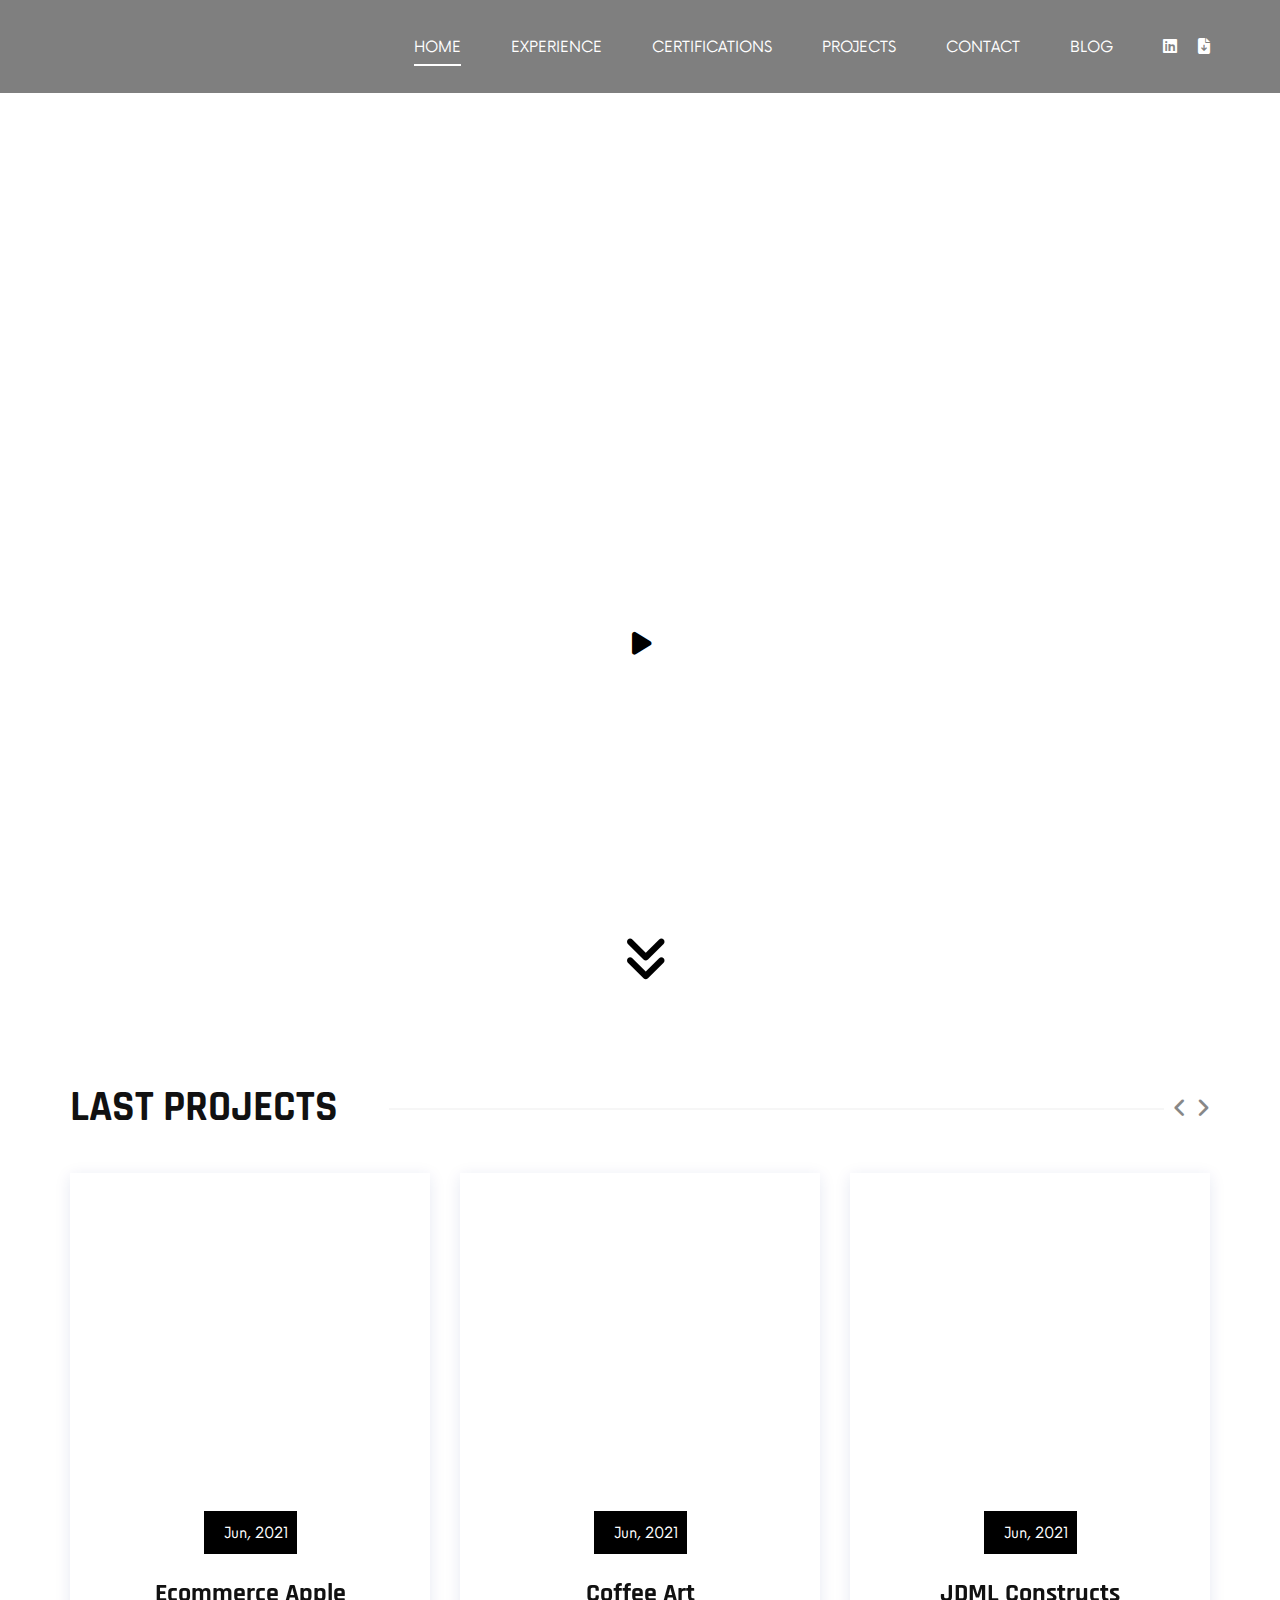
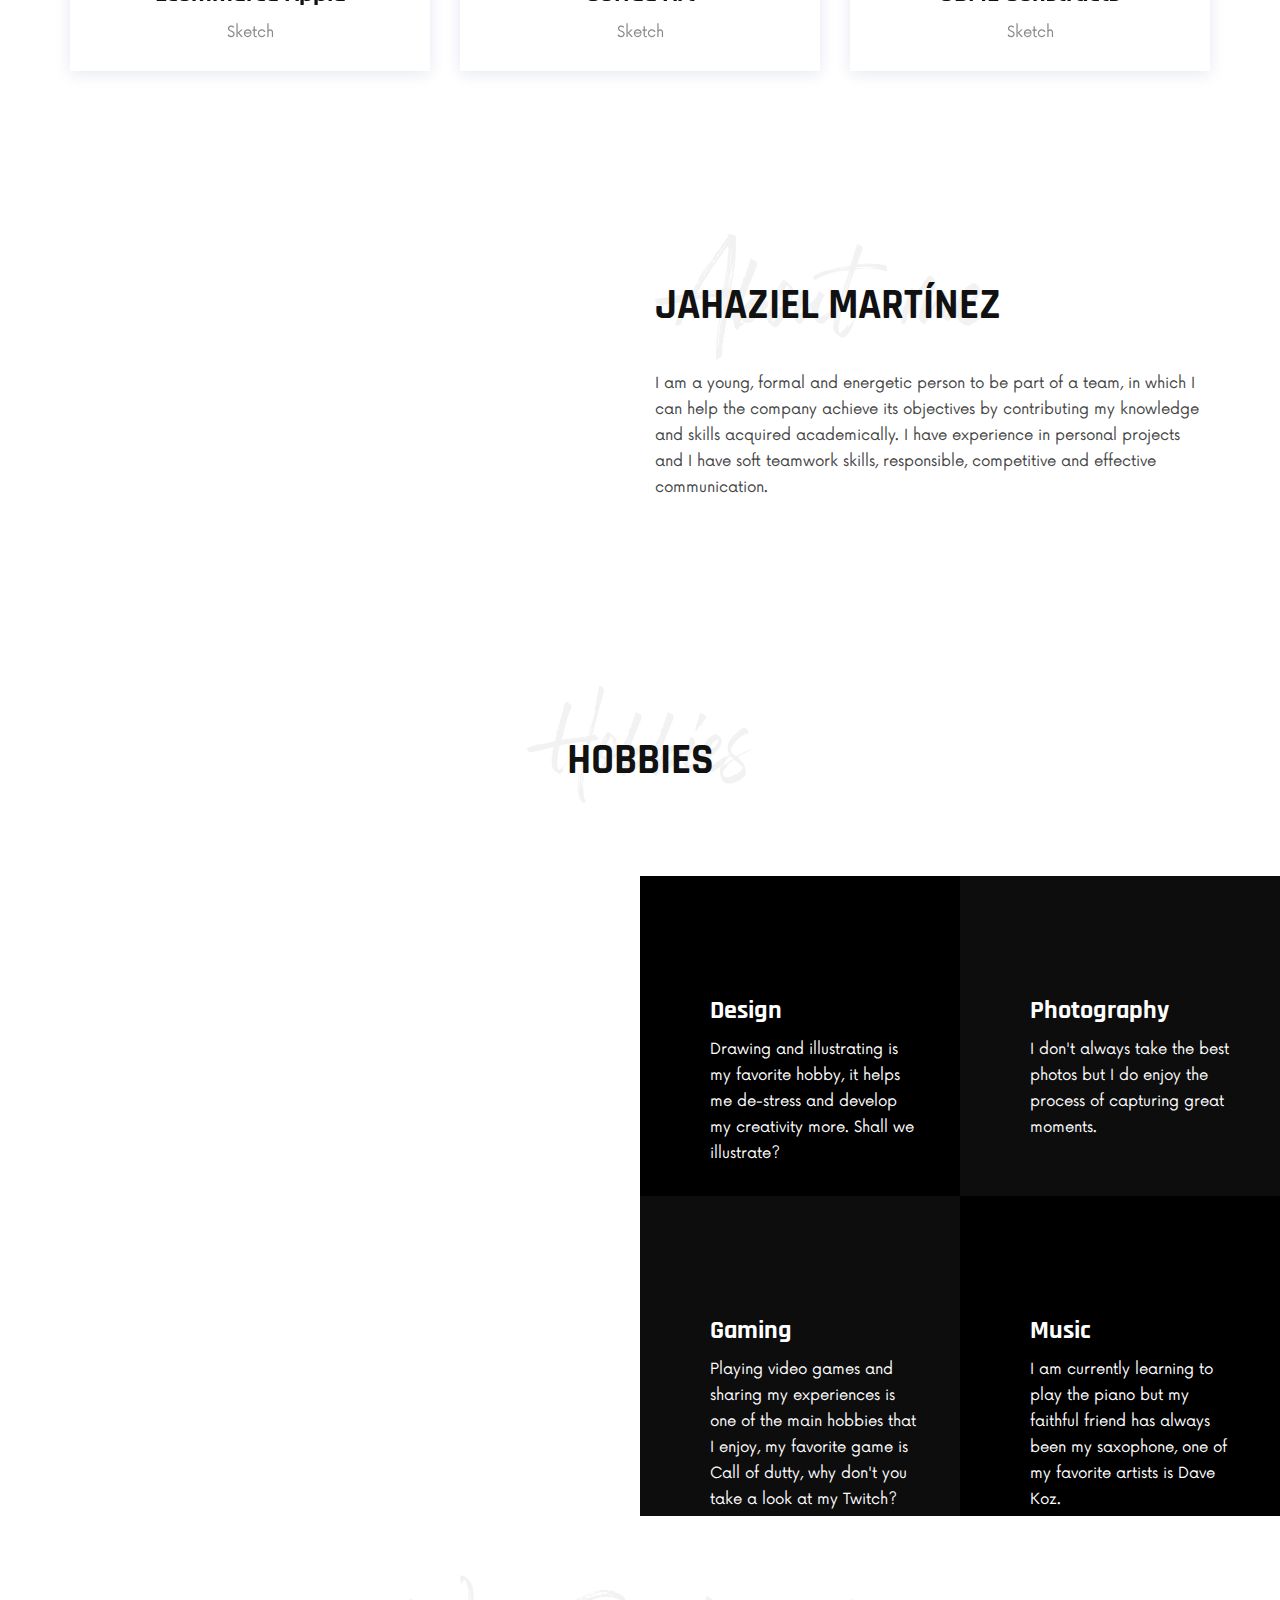
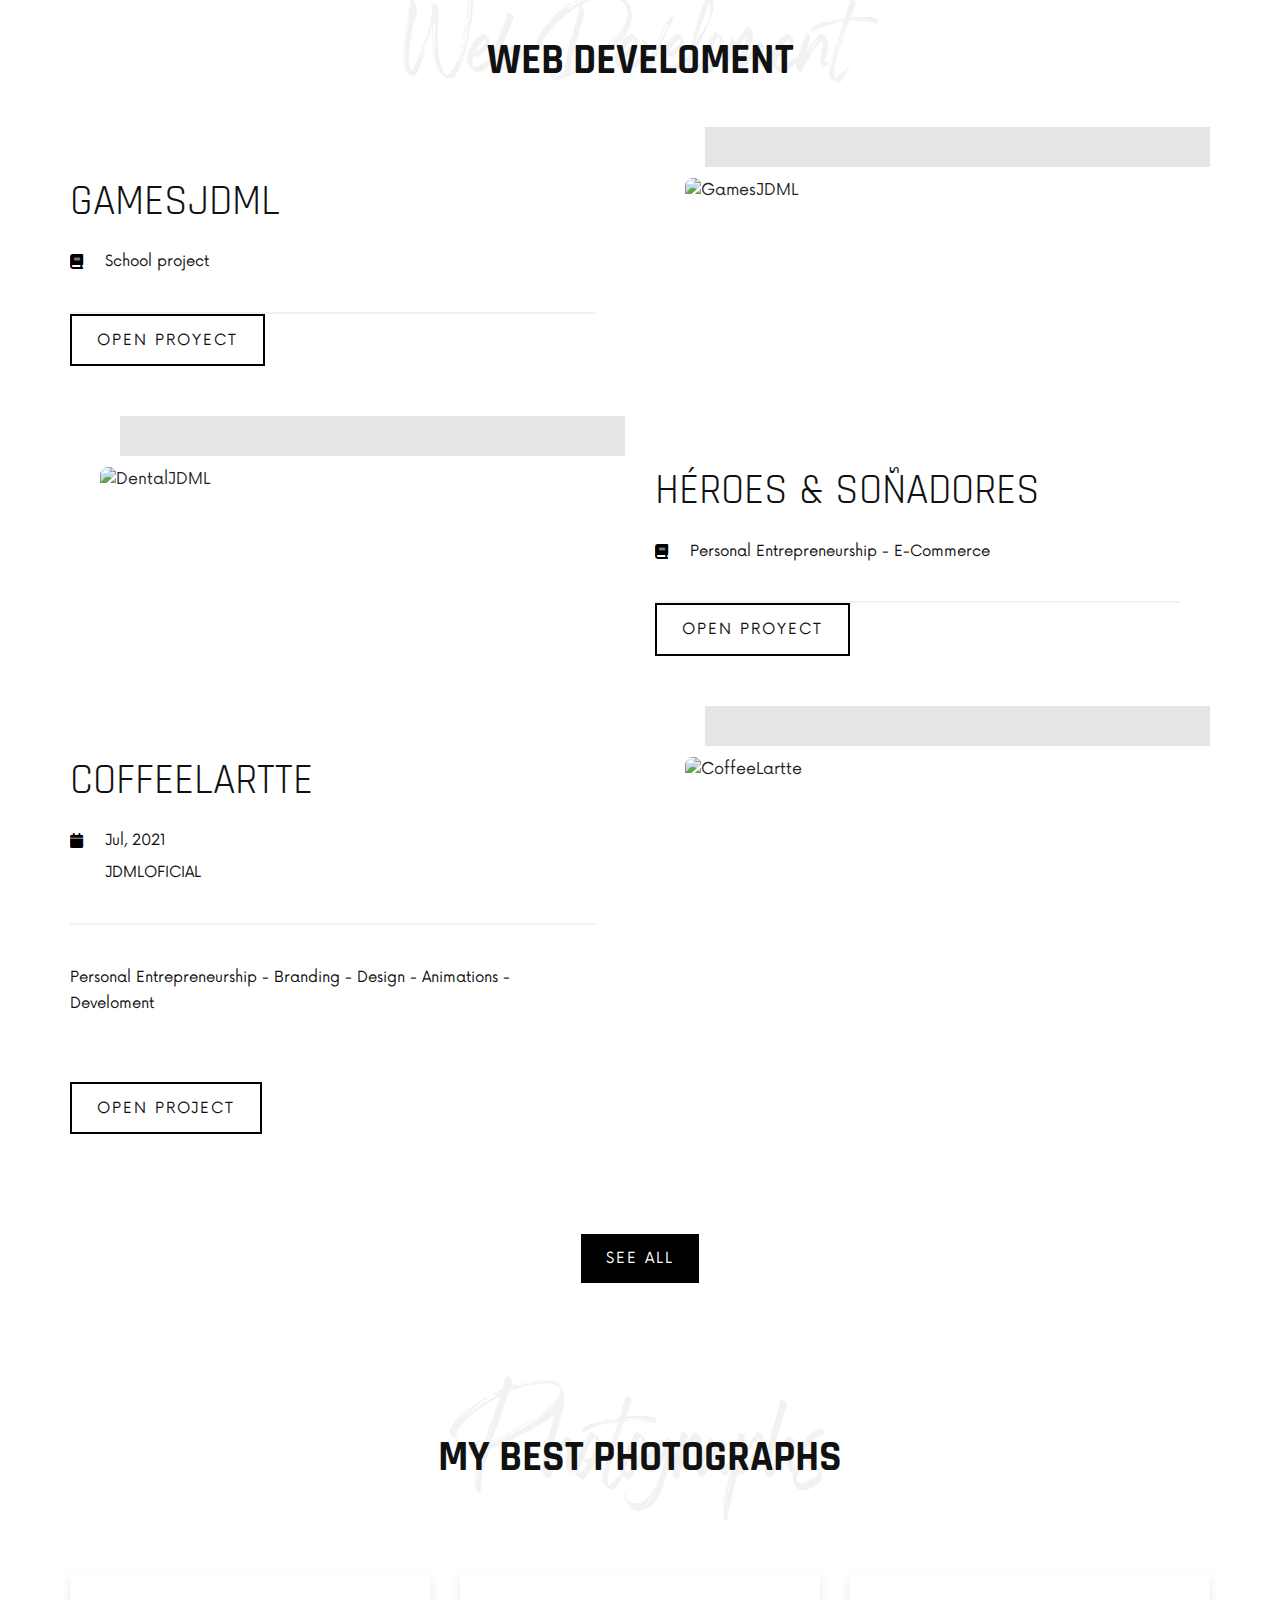
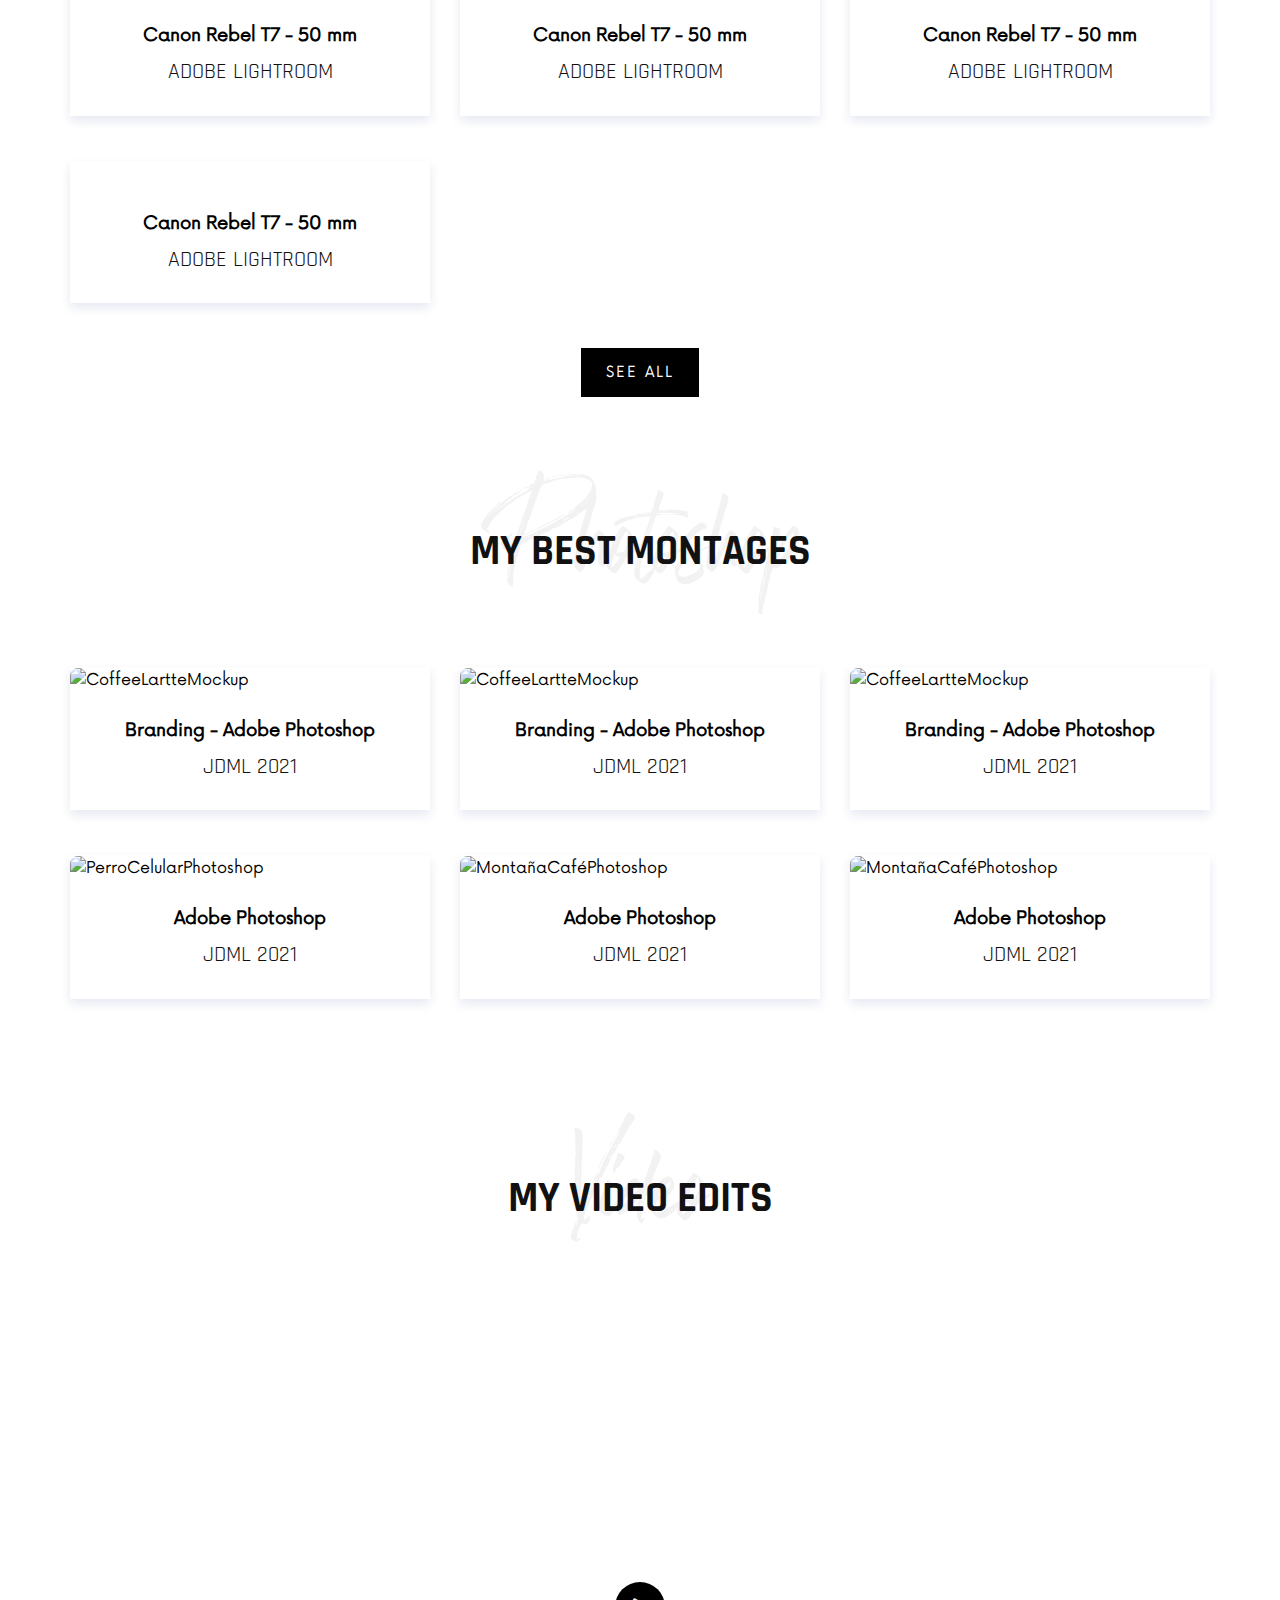
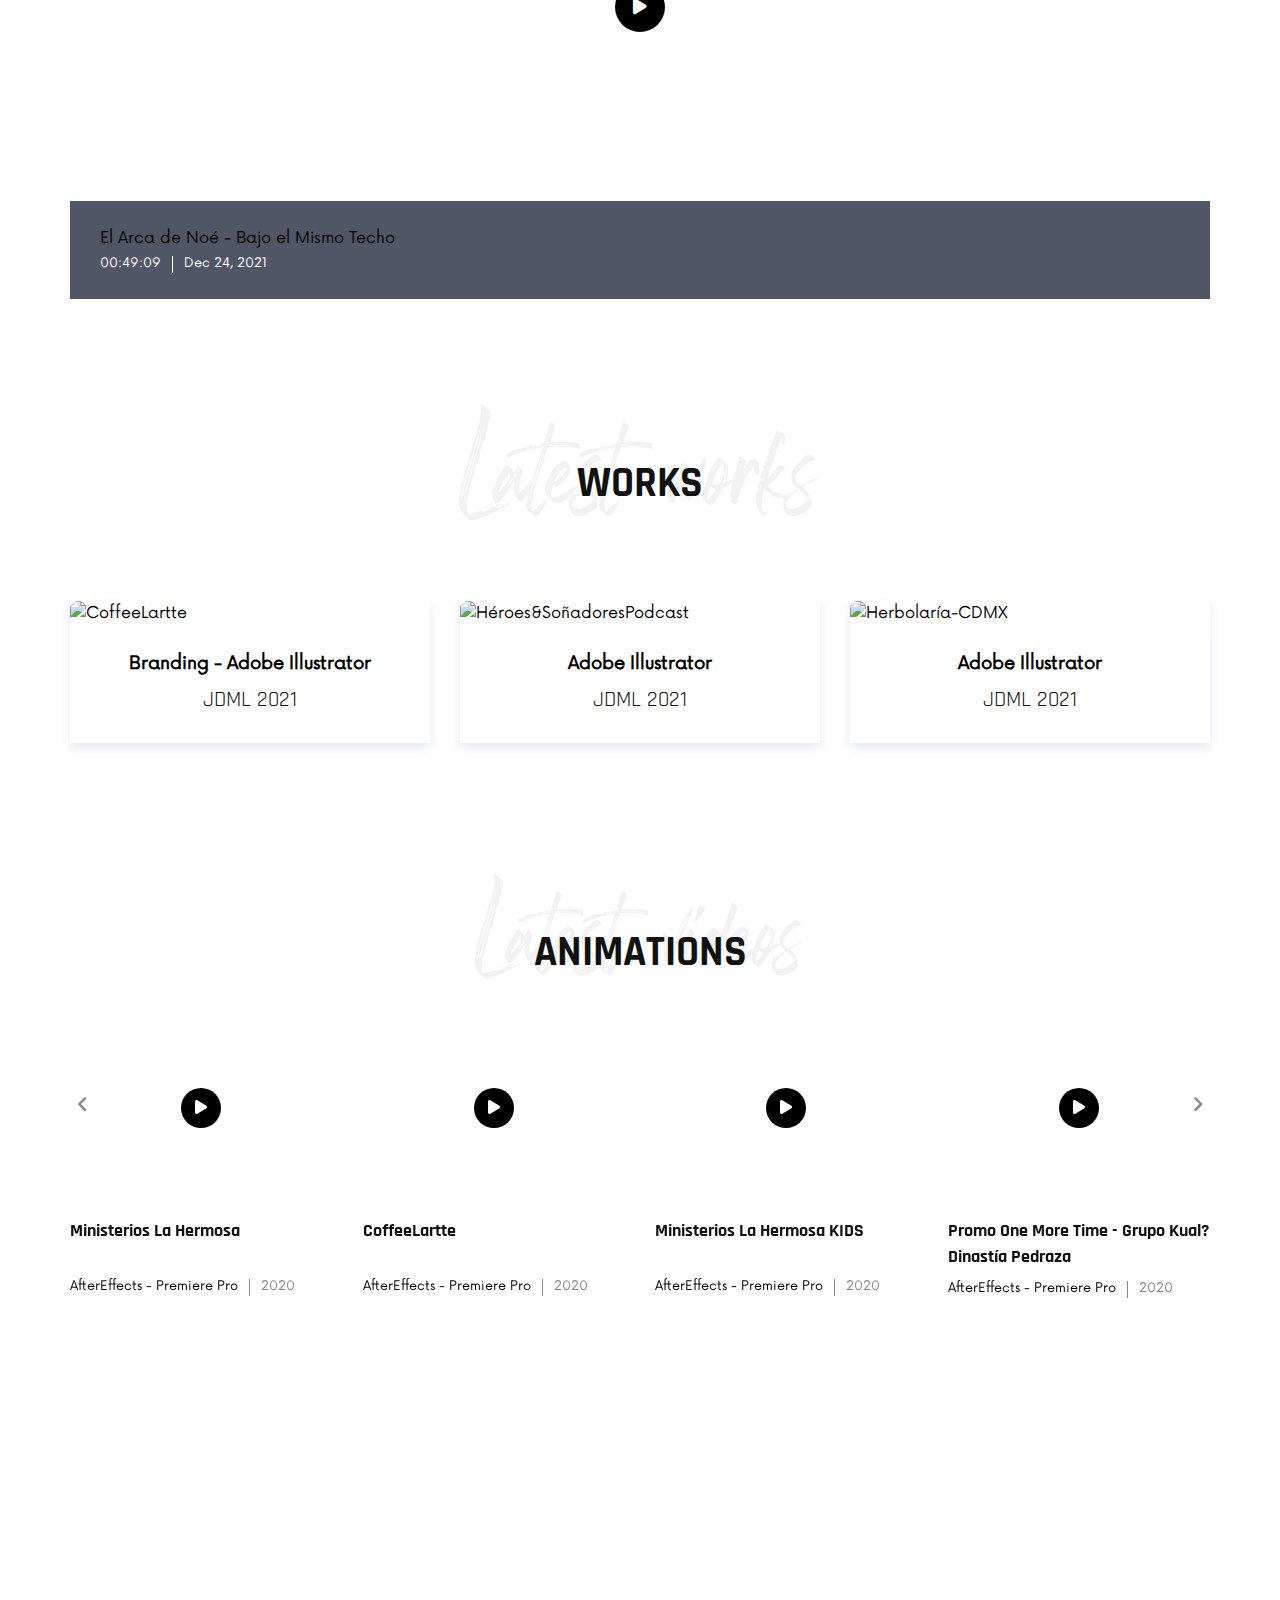
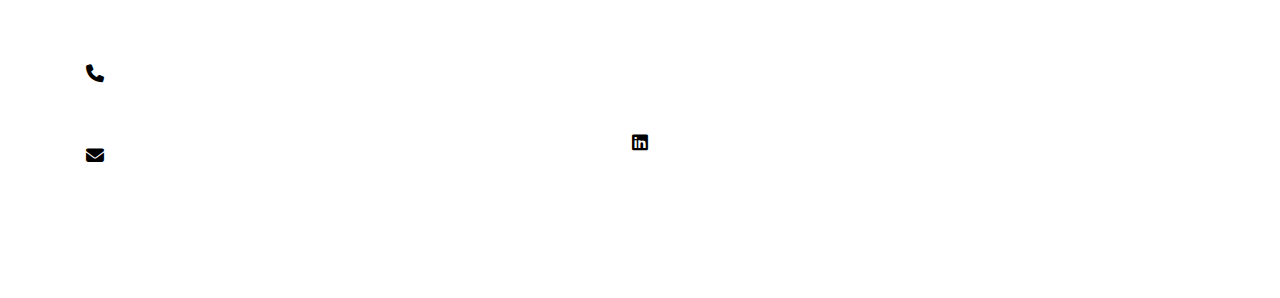
==== commit 0424a54e: "Se agrego nuevo apartado blog.html - Se actualizo dropdown" ====
--- a/index.html
+++ b/index.html
@@ -61,7 +61,7 @@
                                     </ul>
                                 </li>
                                 <li><a href="./contact.html">Contact</a></li>
-                                <li><a href="https://heroes-y-sonadores-podca-725b3.firebaseapp.com/" target="_blank">Podcast</a></li>
+                                <li><a href="./blog.html">Blog</a></li>
                             </ul>
                         </nav>
                         <div class="header__right__social">
--- a/css/style.css
+++ b/css/style.css
@@ -15,6 +15,10 @@
     color: #111111;
     font-weight: 400;
     font-family: "Rajdhani", sans-serif;
+}
+
+.white {
+    color: #FFFFFF;
 }
 
 h1 {
@@ -2979,7 +2983,7 @@
 body {
     background: #FFF;
     /* font-family: 'Open Sans', Arial, 'Helvetica Neue', Sans-serif, Verdana, Tahoma; */
-    font-size: 100%%;
+    font-size: 100%;
 }
 
 ul {
@@ -2987,8 +2991,12 @@
 }
 
 a {
-    color: #1396e1;
+    color: #000000;
     text-decoration: none;
+}
+
+a:hover {
+    color: #00468c;
 }
 
 .clearfix:after {
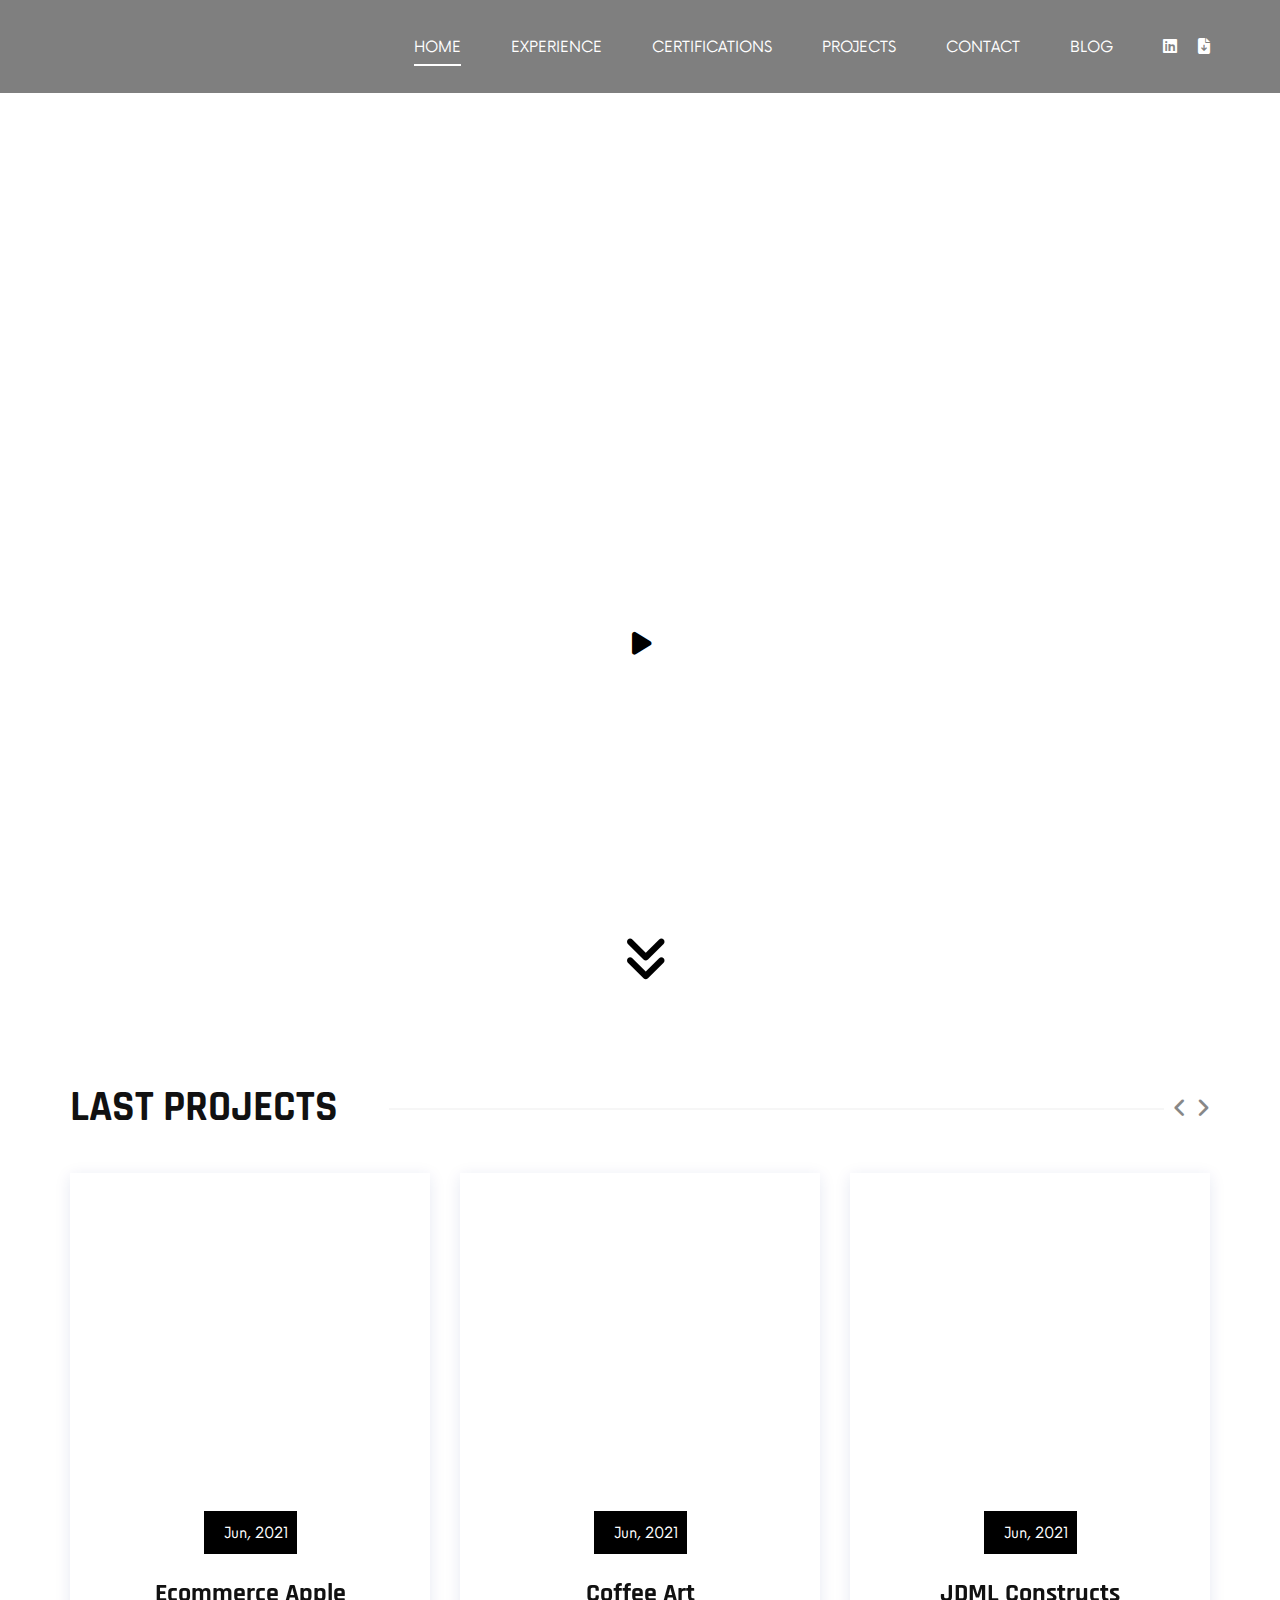
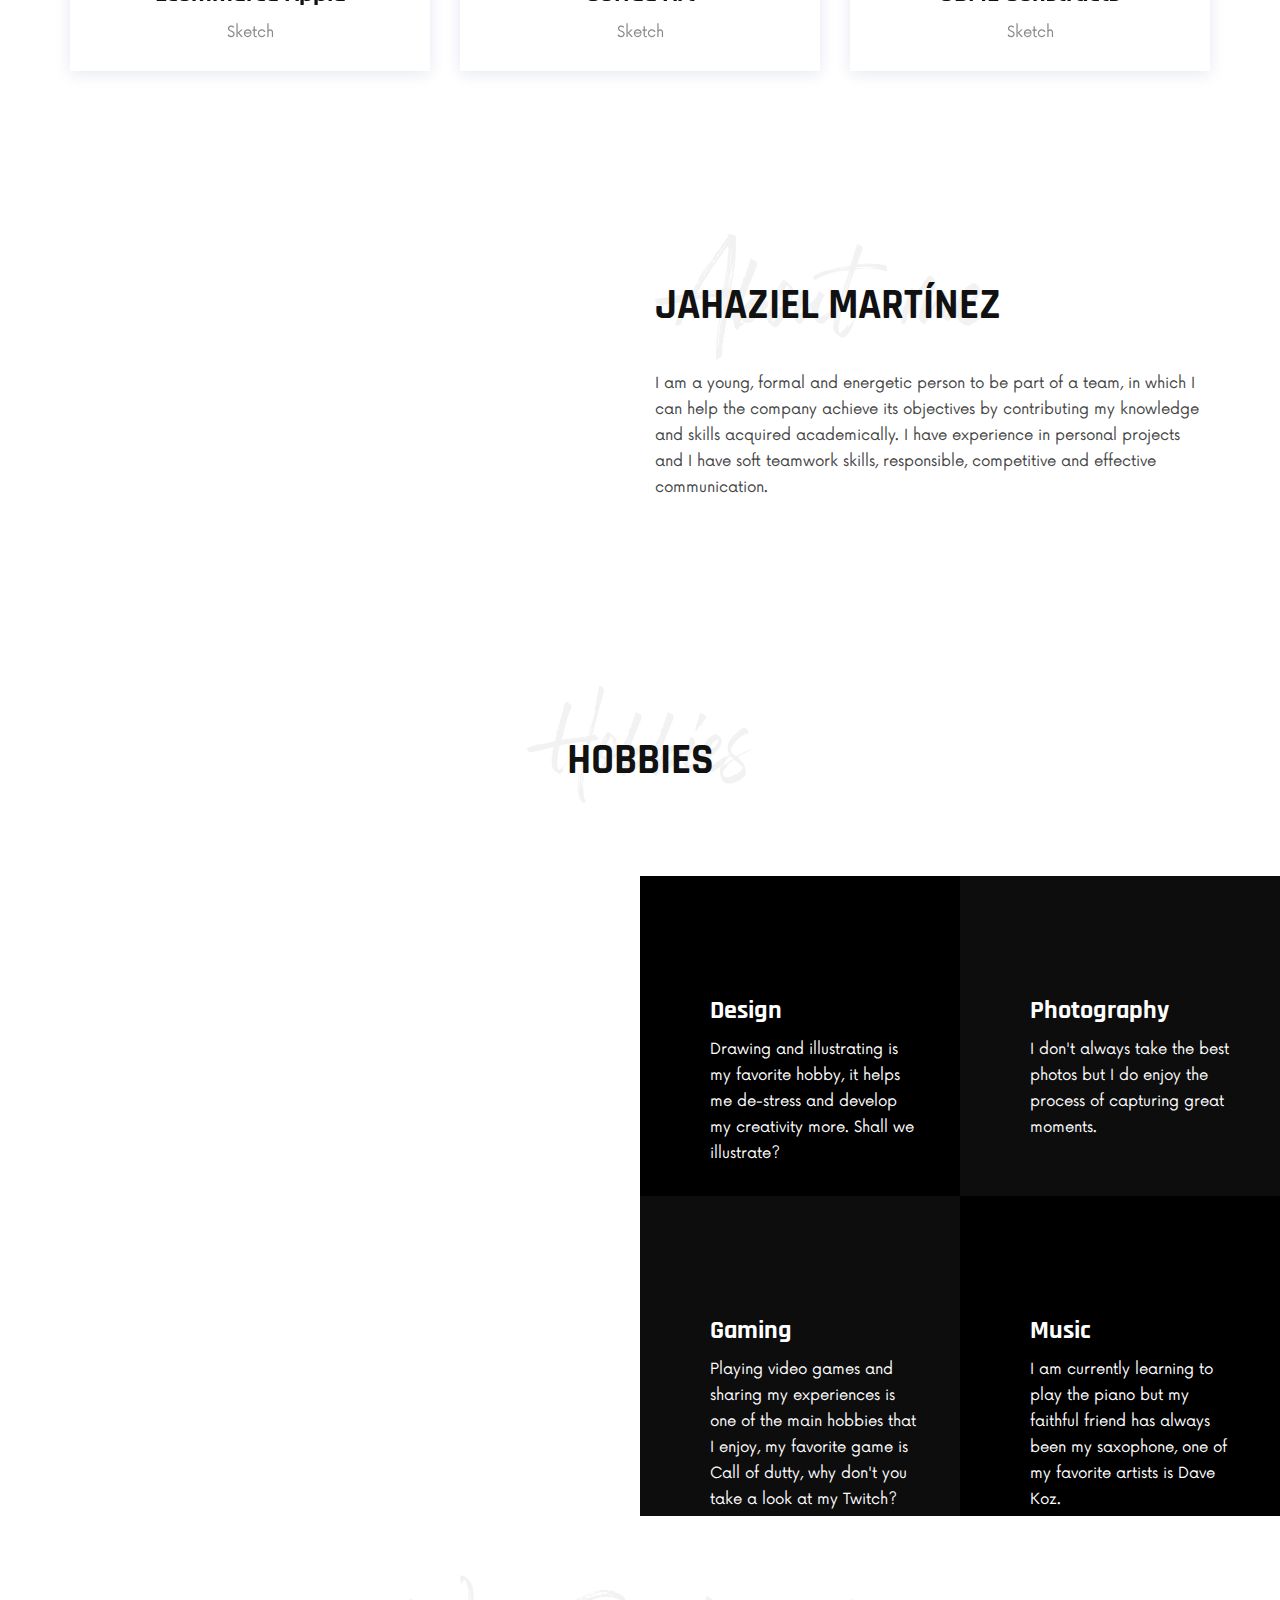
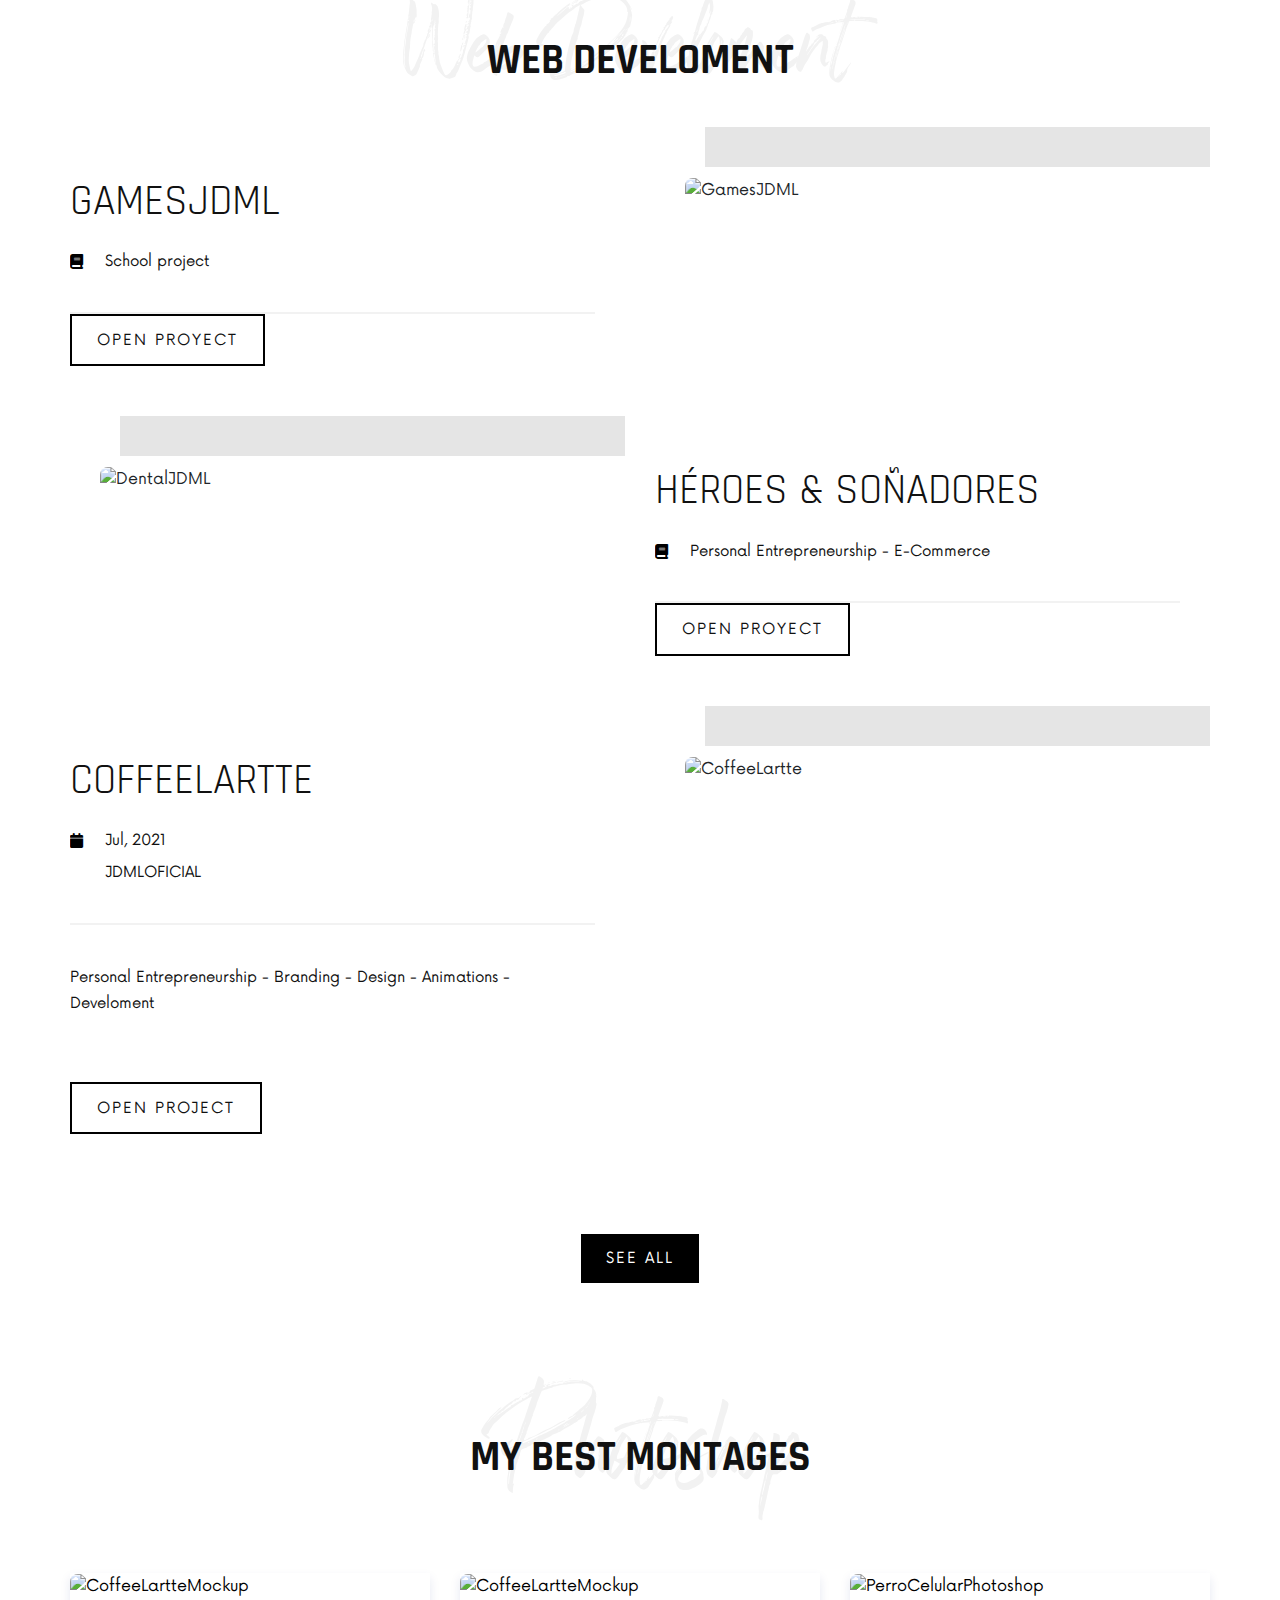
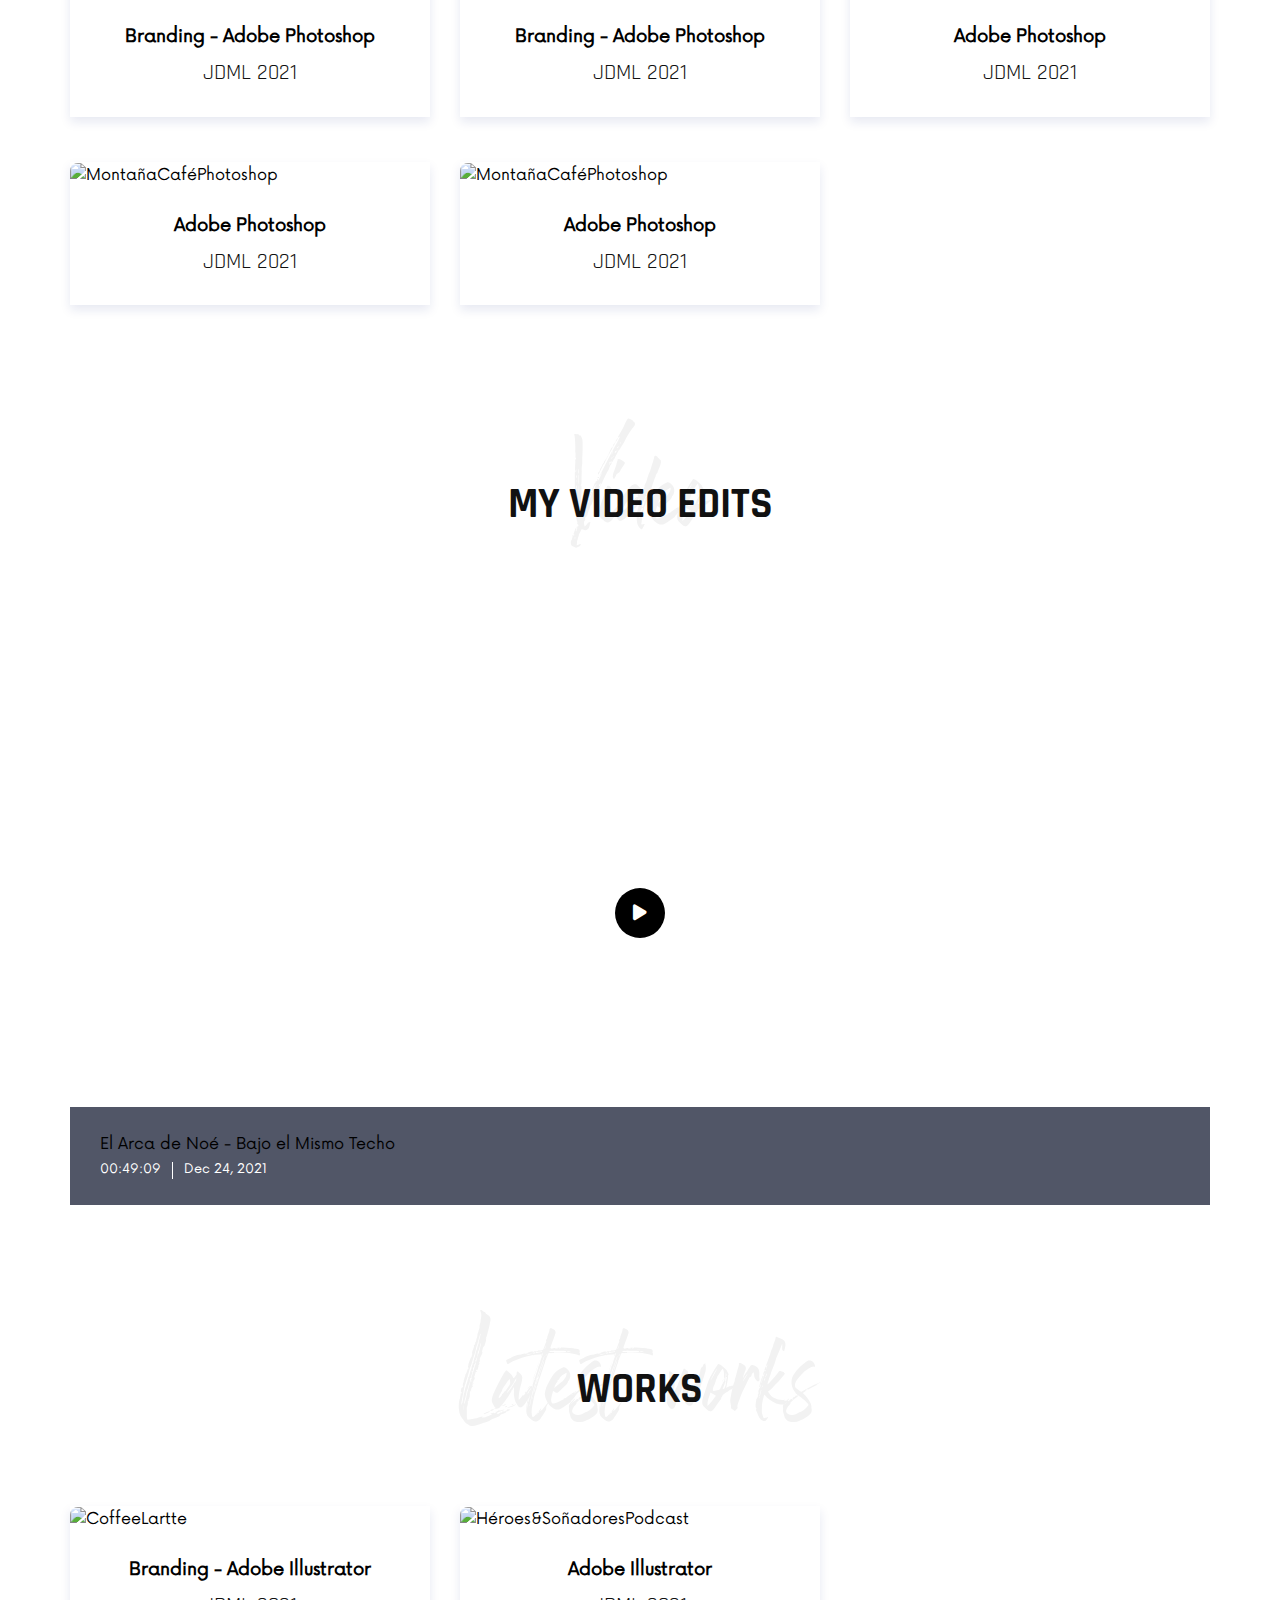
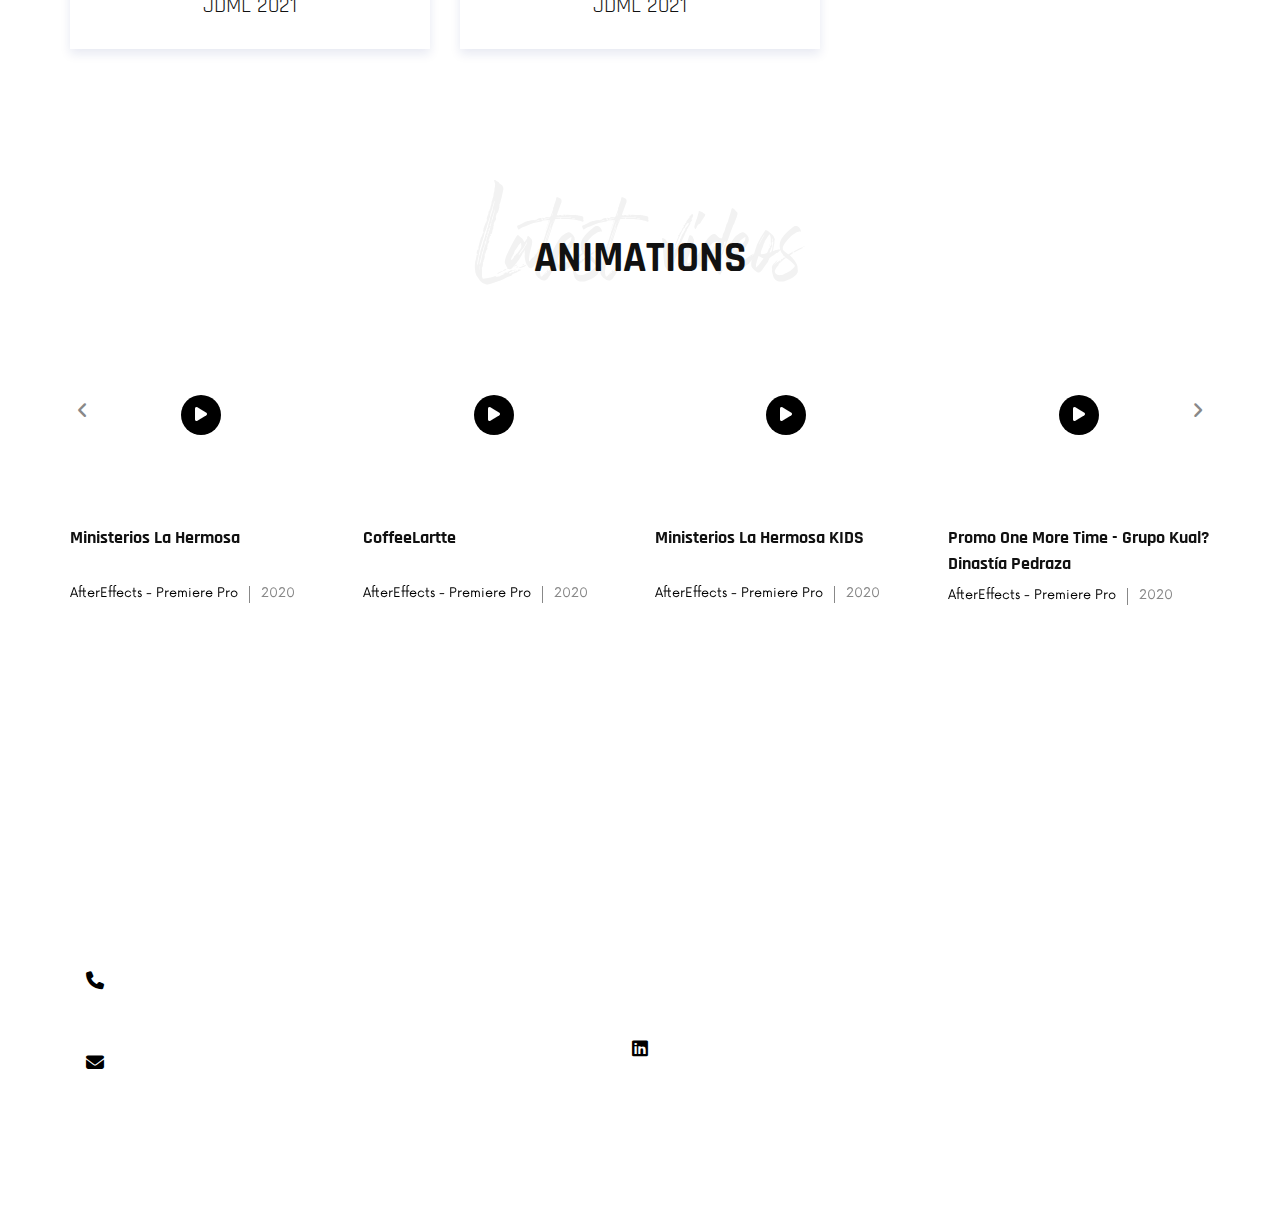
==== commit 7bc5903b: "Style modificado" ====
--- a/index.html
+++ b/index.html
@@ -400,14 +400,6 @@
                                 </li>
                             </ul>
                         </div>
-                        <!-- Descripción del proyecto 
-                        <div class="tours__text__desc">
-                            <p>
-                                Carry out different analyzes on your work profile
-                                <br> &#8226; Carry out a diagnosis of your profile in the self-knowledge notebook. &#8226; Select and apply the specific competencies and skills that will improve your employability.
-                                <br> &#8226; Make an assessment of how you present yourself in networks through a social selling index.
-                            </p>
-                        </div>-->
 
                         <a href="https://gamesjdml.web.app" target="_blank" class="primary-btn border-btn">Open Proyect</a>
                     </div>
@@ -429,14 +421,6 @@
                                 </li>
                             </ul>
                         </div>
-                        <!-- Descripción del proyecto 
-                        <div class="tours__text__desc">
-                            <p>
-                                Carry out different analyzes on your work profile
-                                <br> &#8226; Carry out a diagnosis of your profile in the self-knowledge notebook. &#8226; Select and apply the specific competencies and skills that will improve your employability.
-                                <br> &#8226; Make an assessment of how you present yourself in networks through a social selling index.
-                            </p>
-                        </div>-->
 
                         <a href="https://heroes-1d9e3.web.app/" target="_blank" class="primary-btn border-btn">Open Proyect</a>
                     </div>
@@ -482,114 +466,7 @@
 
         </div>
     </section>
-    <!-- Tours Section End -->
-
-    <!-- Photograph Section Begin -->
-    <section class="discography spad">
-        <div class="container">
-            <div class="row">
-                <div class="col-lg-12">
-                    <div class="section-title center-title">
-                        <h2>My Best Photographs</h2>
-                        <h1>Photographs</h1>
-                    </div>
-                </div>
-            </div>
-            <div class="row">
-                <!-- <div class="col-lg-4 col-md-6 col-sm-6">
-                    <div class="discography__item">
-                        <div class="discography__item__pic">
-                            <img src="https://firebasestorage.googleapis.com/v0/b/webdesignoficial-5dcdd.appspot.com/o/Photographs%2FLights.jpg?alt=media&token=7e725686-c59c-4e7c-9d15-0fa08165740d" alt="">
-                        </div>
-                        <div class="discography__item__text">
-                            <span>Canon Rebel T7 - 50 mm</span>
-                            <h4>Adobe Lightroom</h4>
-                        </div>
-                    </div>
-                </div> -->
-                <div class="col-lg-4 col-md-6 col-sm-6">
-                    <div class="discography__item">
-                        <div class="discography__item__pic">
-                            <img src="https://firebasestorage.googleapis.com/v0/b/webdesignoficial-5dcdd.appspot.com/o/Photographs%2F2.jpg?alt=media&token=816055fb-2e04-409e-bf4c-d093485006fe" alt="">
-                        </div>
-                        <div class="discography__item__text">
-                            <span>Canon Rebel T7 - 50 mm</span>
-                            <h4>Adobe Lightroom</h4>
-                        </div>
-                    </div>
-                </div>
-                <div class="col-lg-4 col-md-6 col-sm-6">
-                    <div class="discography__item">
-                        <div class="discography__item__pic">
-                            <img src="https://firebasestorage.googleapis.com/v0/b/webdesignoficial-5dcdd.appspot.com/o/Photographs%2F3.jpg?alt=media&token=457e1ea6-b9b7-4fc3-a75b-ff2ed9529d3d" alt="">
-                        </div>
-                        <div class="discography__item__text">
-                            <span>Canon Rebel T7 - 50 mm</span>
-                            <h4>Adobe Lightroom</h4>
-                        </div>
-                    </div>
-                </div>
-                <div class="col-lg-4 col-md-6 col-sm-6">
-                    <div class="discography__item">
-                        <div class="discography__item__pic">
-                            <img src="https://firebasestorage.googleapis.com/v0/b/webdesignoficial-5dcdd.appspot.com/o/Photographs%2F4.jpg?alt=media&token=92ec6d62-5ac9-450a-b3dd-f7dc4d005236" alt="">
-                        </div>
-                        <div class="discography__item__text">
-                            <span>Canon Rebel T7 - 50 mm</span>
-                            <h4>Adobe Lightroom</h4>
-                        </div>
-                    </div>
-                </div>
-                <div class="col-lg-4 col-md-6 col-sm-6">
-                    <div class="discography__item">
-                        <div class="discography__item__pic">
-                            <img src="https://firebasestorage.googleapis.com/v0/b/webdesignoficial-5dcdd.appspot.com/o/Photographs%2FIMG_8022.jpg?alt=media&token=73a053bc-5517-40fa-9c89-4aa256738e40" alt="">
-                        </div>
-                        <div class="discography__item__text">
-                            <span>Canon Rebel T7 - 50 mm</span>
-                            <h4>Adobe Lightroom</h4>
-                        </div>
-                    </div>
-                </div>
-                <!-- <div class="col-lg-4 col-md-6 col-sm-6">
-                    <div class="discography__item">
-                        <div class="discography__item__pic">
-                            <img src="img/discography/disco-5.jpg" alt="">
-                        </div>
-                        <div class="discography__item__text">
-                            <span>Canon Rebel T7 - 50 mm</span>
-                            <h4>Adobe Lightroom</h4>
-                        </div>
-                    </div>
-                </div> -->
-                <!-- <div class="col-lg-4 col-md-6 col-sm-6">
-                    <div class="discography__item">
-                        <div class="discography__item__pic">
-                            <img src="img/discography/disco-6.jpg" alt="">
-                        </div>
-                        <div class="discography__item__text">
-                            <span>Canon Rebel T7 - 50 mm</span>
-                            <h4>Adobe Lightroom</h4>
-                        </div>
-                    </div>
-                </div> -->
-                <!-- <div class="col-lg-12">
-                    <div class="pagination__links">
-                        <a href="#">1</a>
-                        <a href="#">2</a>
-                        <a href="#">3</a>
-                        <a href="#">Next</a>
-                    </div>
-                </div> -->
-            </div>
-
-            <!-- Ver todos los proyectos  -->
-            <div class="buy__tickets">
-                <a href="./projects_photograph.html" class="primary-btn">See All</a>
-            </div>
-        </div>
-    </section>
-    <!-- Photograph Section End -->
+
 
     <!-- Photoshop Section Begin -->
     <section class="discography spad">
@@ -624,21 +501,6 @@
                         <a href="https://firebasestorage.googleapis.com/v0/b/webdesignoficial-5dcdd.appspot.com/o/Portafolio%2FBranding%2FCoffeLartte%2F6.%20Producto.jpg?alt=media&token=333af91f-d55b-470a-a8a0-a9be5f5bb00a" target="_blank">
                             <div class="discography__item__pic">
                                 <img src="https://firebasestorage.googleapis.com/v0/b/webdesignoficial-5dcdd.appspot.com/o/Portafolio%2FBranding%2FCoffeLartte%2F6.%20Producto.jpg?alt=media&token=333af91f-d55b-470a-a8a0-a9be5f5bb00a" alt="CoffeeLartteMockup">
-                            </div>
-                        </a>
-                        <div class="discography__item__text">
-                            <span>Branding - Adobe Photoshop</span>
-                            <h4>JDML 2021</h4>
-                        </div>
-                    </div>
-                </div>
-
-                <!-- CoffeeLartte Mockup-->
-                <div class="col-lg-4 col-md-6 col-sm-6">
-                    <div class="discography__item">
-                        <a href="https://firebasestorage.googleapis.com/v0/b/webdesignoficial-5dcdd.appspot.com/o/Portafolio%2FBranding%2FCoffeLartte%2FPublicacio%CC%81n01.jpg?alt=media&token=fb3ce6eb-3082-4d52-8eff-2c961b08fa38" target="_blank">
-                            <div class="discography__item__pic">
-                                <img src="https://firebasestorage.googleapis.com/v0/b/webdesignoficial-5dcdd.appspot.com/o/Portafolio%2FBranding%2FCoffeLartte%2FPublicacio%CC%81n01.jpg?alt=media&token=fb3ce6eb-3082-4d52-8eff-2c961b08fa38" alt="CoffeeLartteMockup">
                             </div>
                         </a>
                         <div class="discography__item__text">
@@ -726,10 +588,6 @@
                         </div>
                     </div>
                 </div>
-
-
-
-
             </div>
         </div>
     </section>
@@ -765,8 +623,6 @@
                     </div>
                 </div>
 
-
-
                 <!--Héroes&SoñadoresPodcast -->
                 <div class="col-lg-4 col-md-6 col-sm-6">
                     <div class="discography__item">
@@ -781,35 +637,6 @@
                         </div>
                     </div>
                 </div>
-
-                <!-- Project 01 -->
-                <div class="col-lg-4 col-md-6 col-sm-6">
-                    <div class="discography__item">
-                        <a href="https://firebasestorage.googleapis.com/v0/b/webdesignoficial-5dcdd.appspot.com/o/Portafolio%2FIllustrator%2FHerbolaria.jpg?alt=media&token=42b9c877-c837-40bd-8cc2-452b157b6b6e" target="_blank">
-                            <div class="discography__item__pic">
-                                <img src="https://firebasestorage.googleapis.com/v0/b/webdesignoficial-5dcdd.appspot.com/o/Portafolio%2FIllustrator%2FHerbolaria.jpg?alt=media&token=42b9c877-c837-40bd-8cc2-452b157b6b6e" alt="Herbolaría-CDMX">
-                            </div>
-                        </a>
-                        <div class="discography__item__text">
-                            <span>Adobe Illustrator</span>
-                            <h4>JDML 2021</h4>
-                        </div>
-                    </div>
-                </div>
-                <!-- Project 03 -->
-                <!-- <div class="col-lg-4 col-md-6 col-sm-6">
-                    <div class="discography__item">
-                        <a href="https://firebasestorage.googleapis.com/v0/b/webdesignoficial-5dcdd.appspot.com/o/Portafolio%2FLatestWorks%2FDisen%CC%83oLona2.jpg?alt=media&token=79d58a22-9918-4cb8-b269-0968aab05de8" target="_blank">
-                            <div class="discography__item__pic">
-                                <img src="https://firebasestorage.googleapis.com/v0/b/webdesignoficial-5dcdd.appspot.com/o/Portafolio%2FLatestWorks%2FDisen%CC%83oLona2.jpg?alt=media&token=79d58a22-9918-4cb8-b269-0968aab05de8" alt="MontañaCaféPhotoshop">
-                            </div>
-                        </a>
-                        <div class="discography__item__text">
-                            <span>Adobe Illustrator</span>
-                            <h4>JDML 2021</h4>
-                        </div>
-                    </div>
-                </div> -->
 
             </div>
         </div>
--- a/css/style.css
+++ b/css/style.css
@@ -1921,7 +1921,7 @@
 }
 
 .blog__large__pic {
-    height: 370px;
+    height: 40rem;
     position: relative;
 }
 
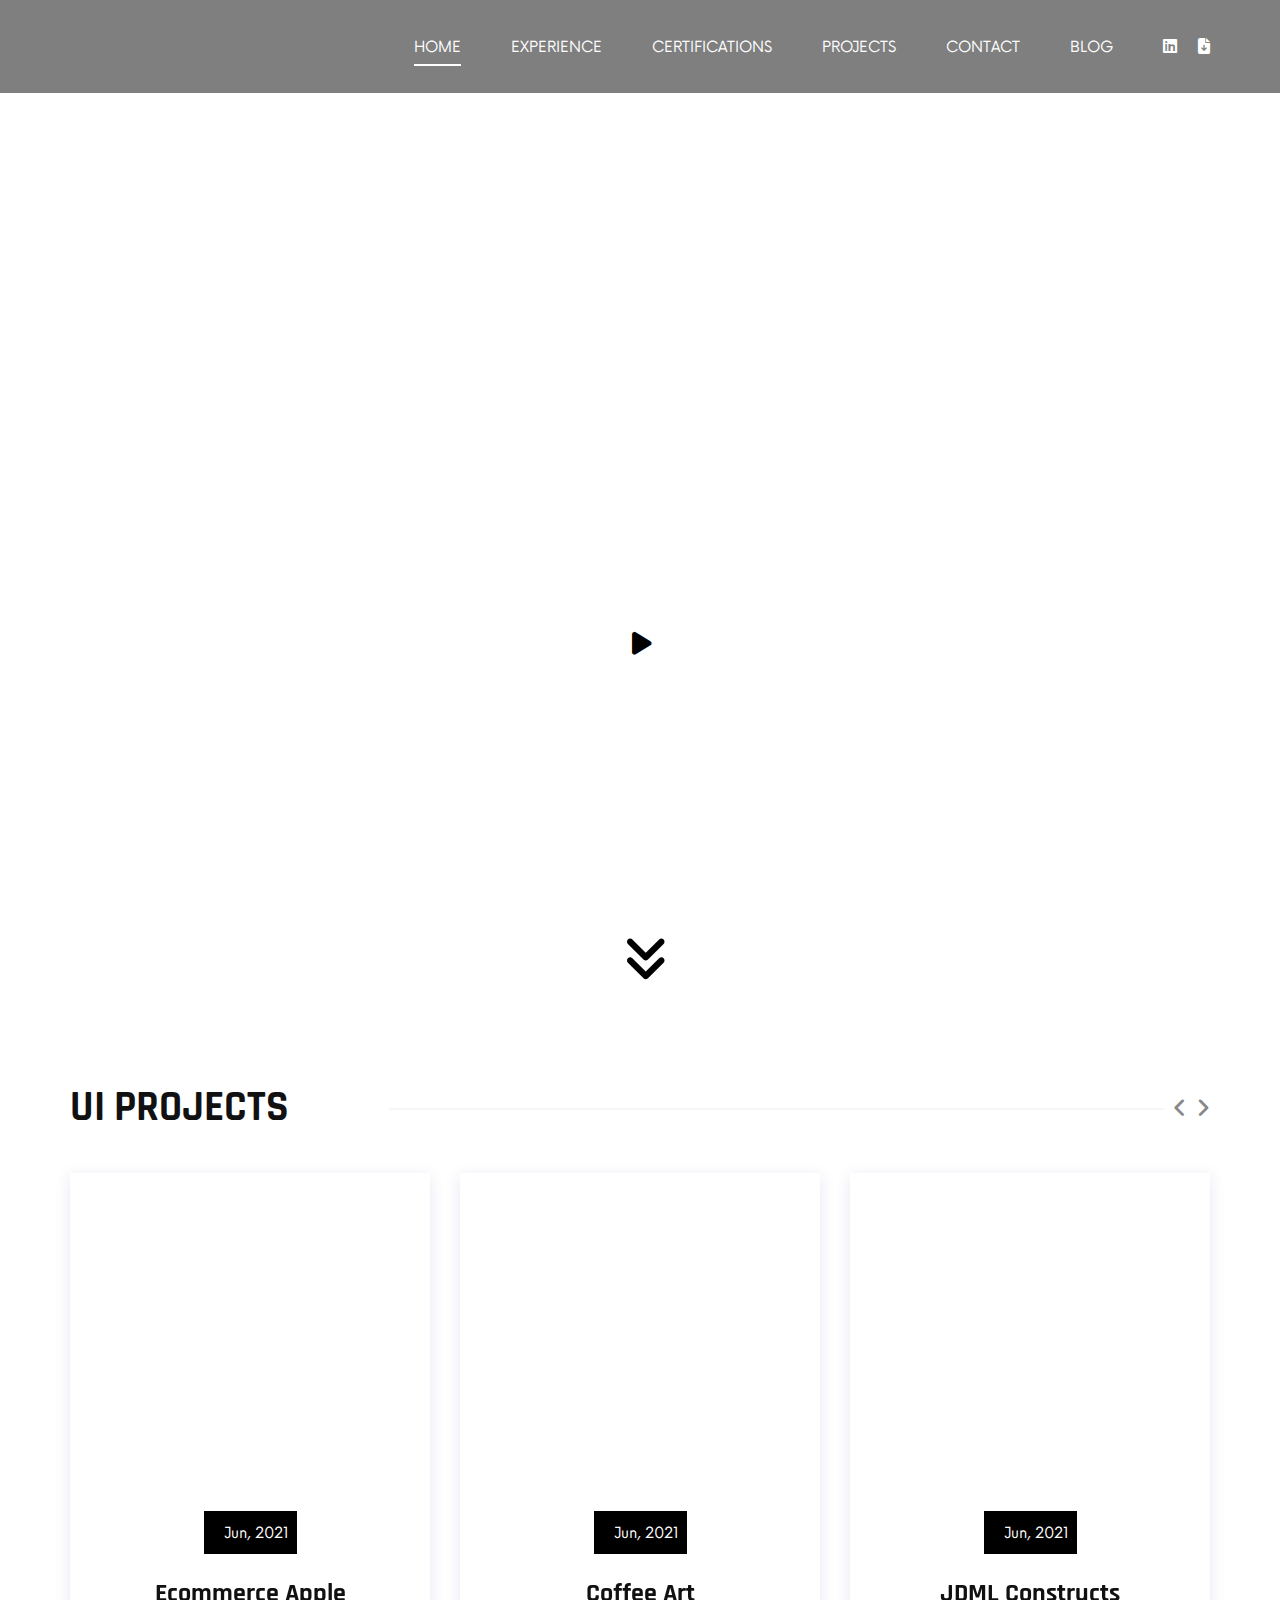
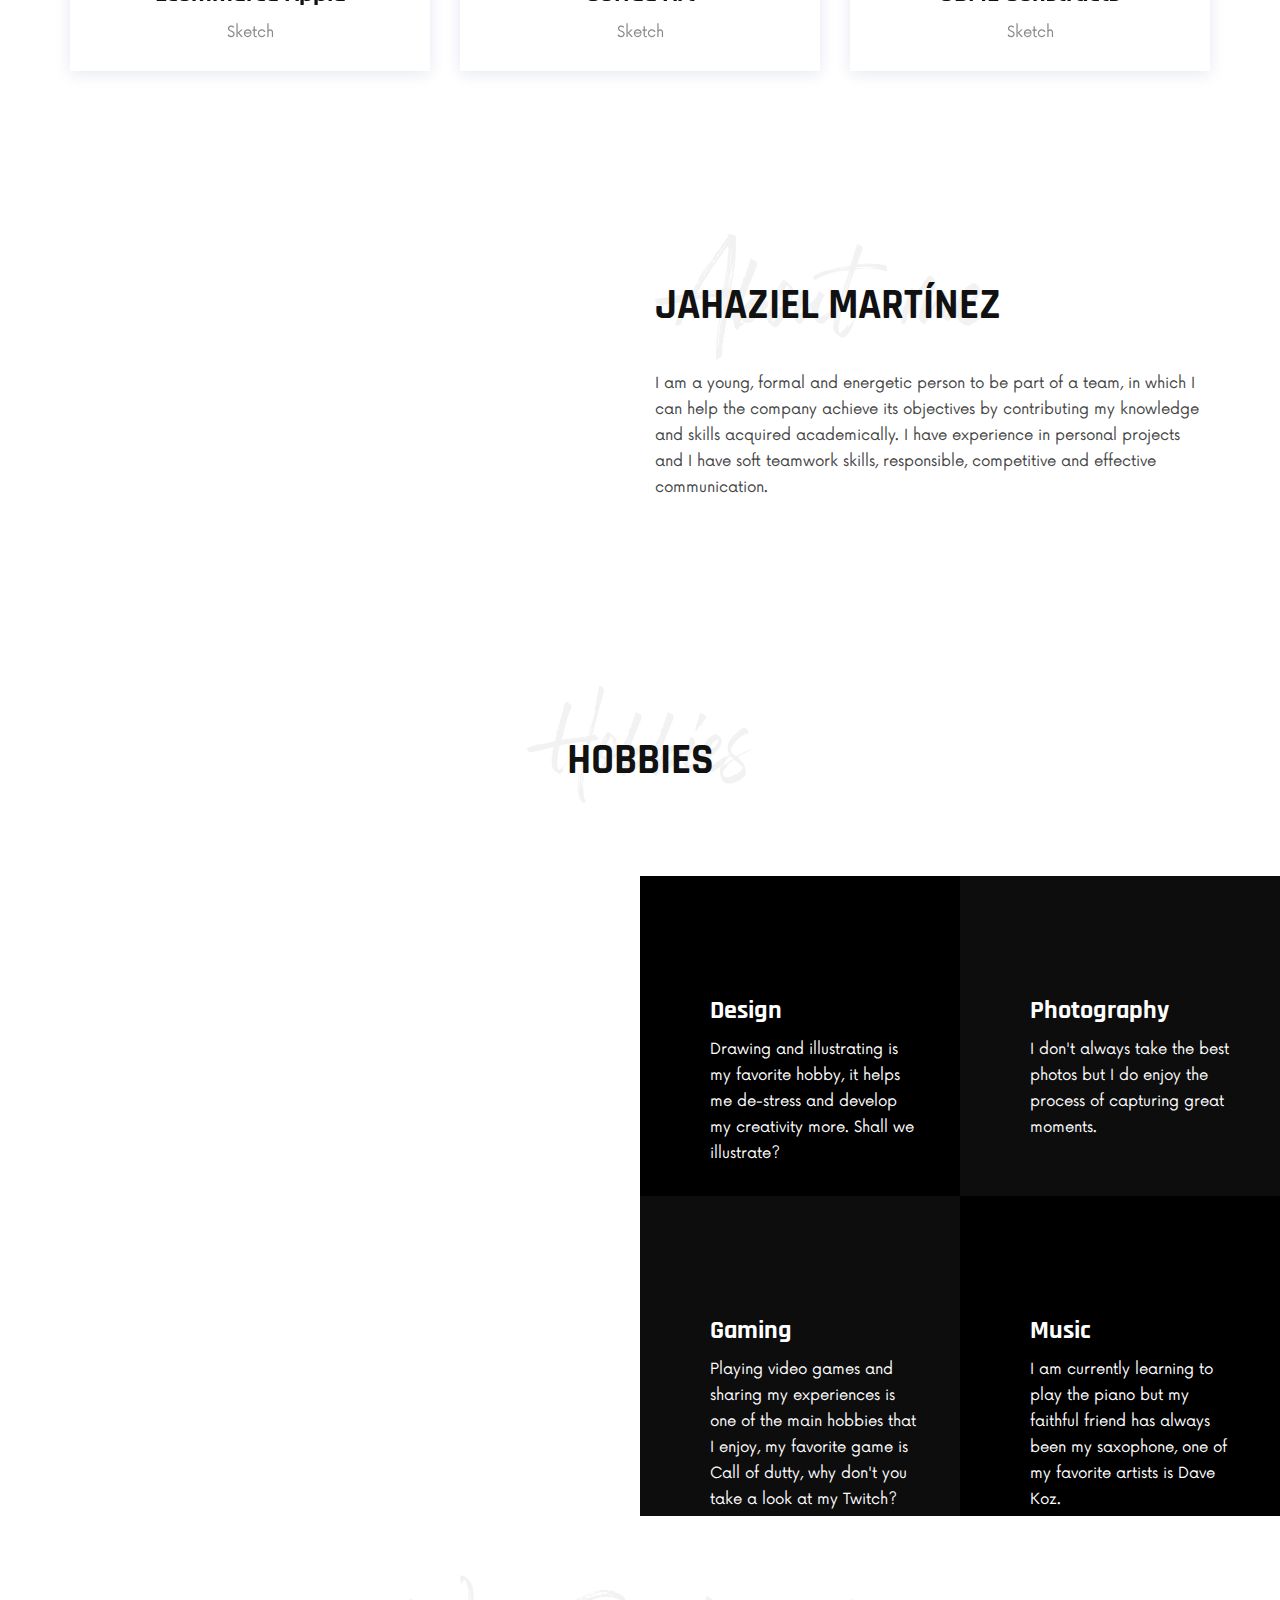
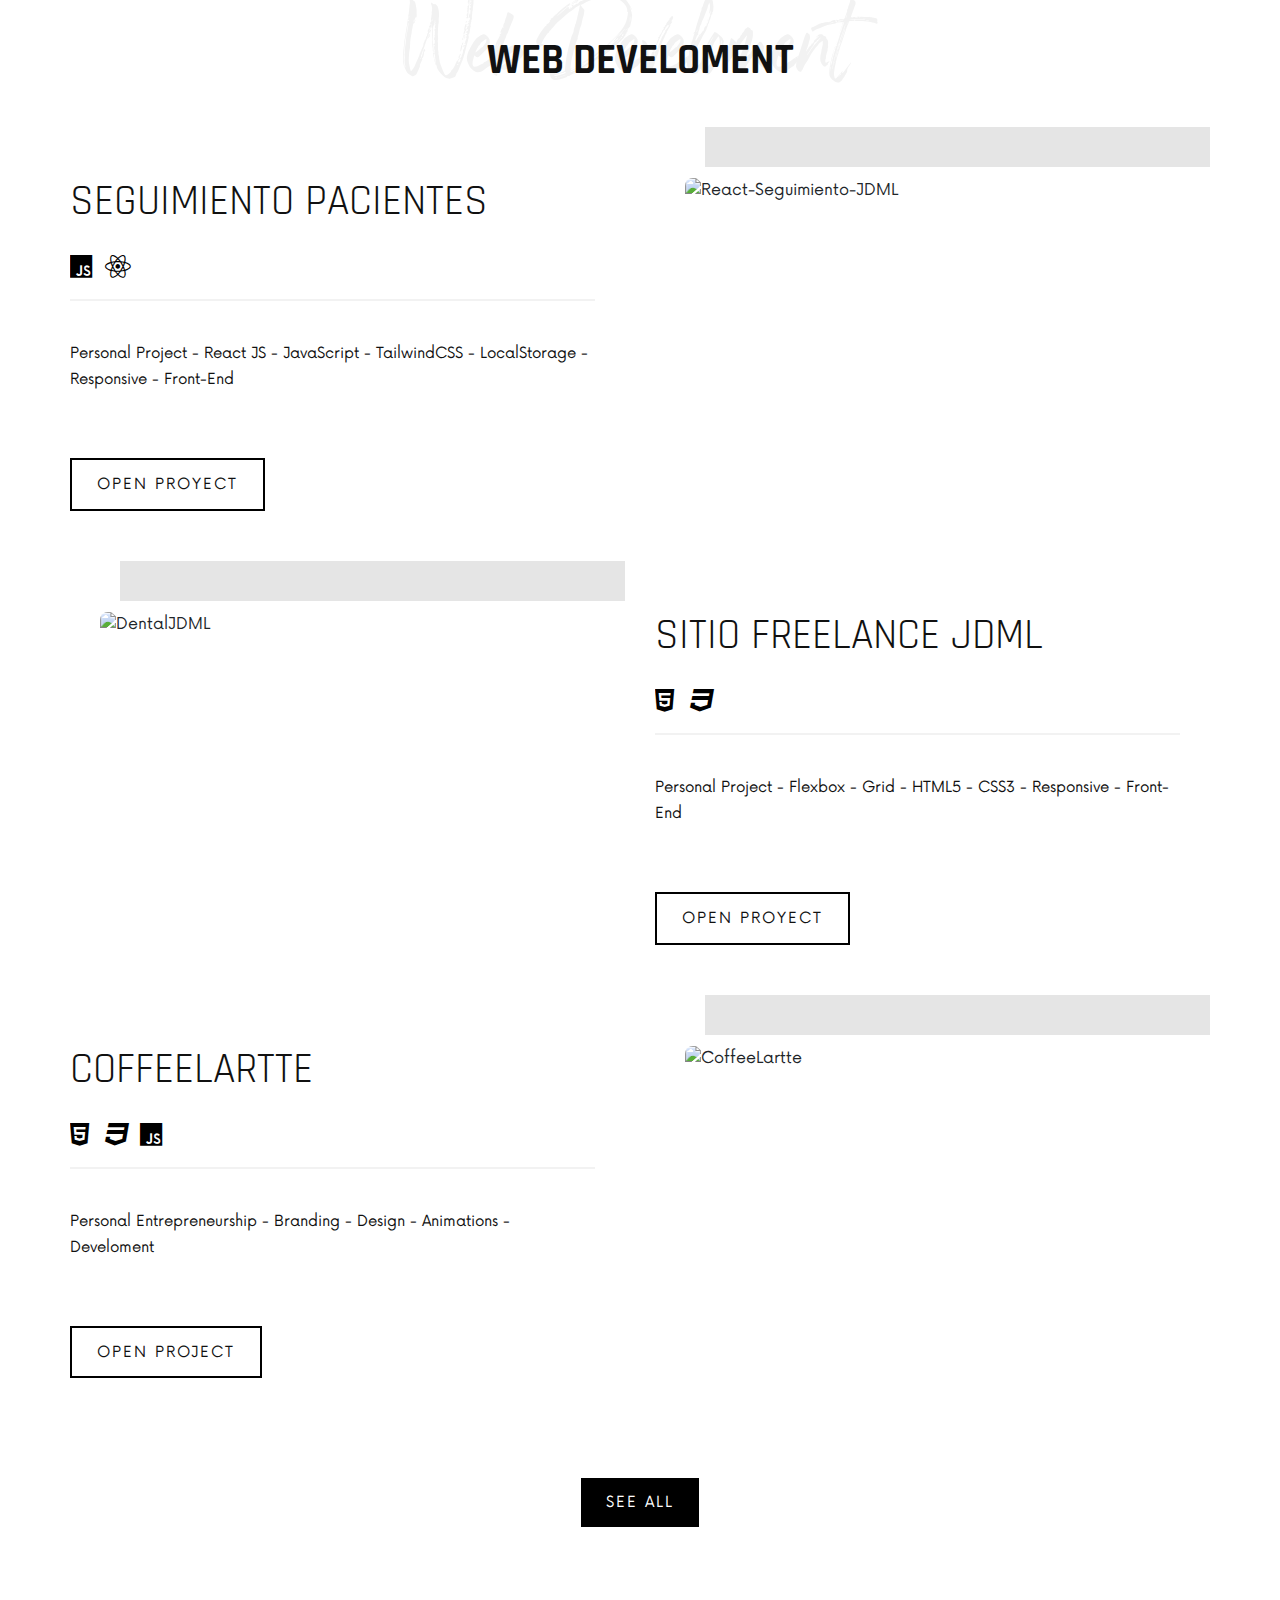
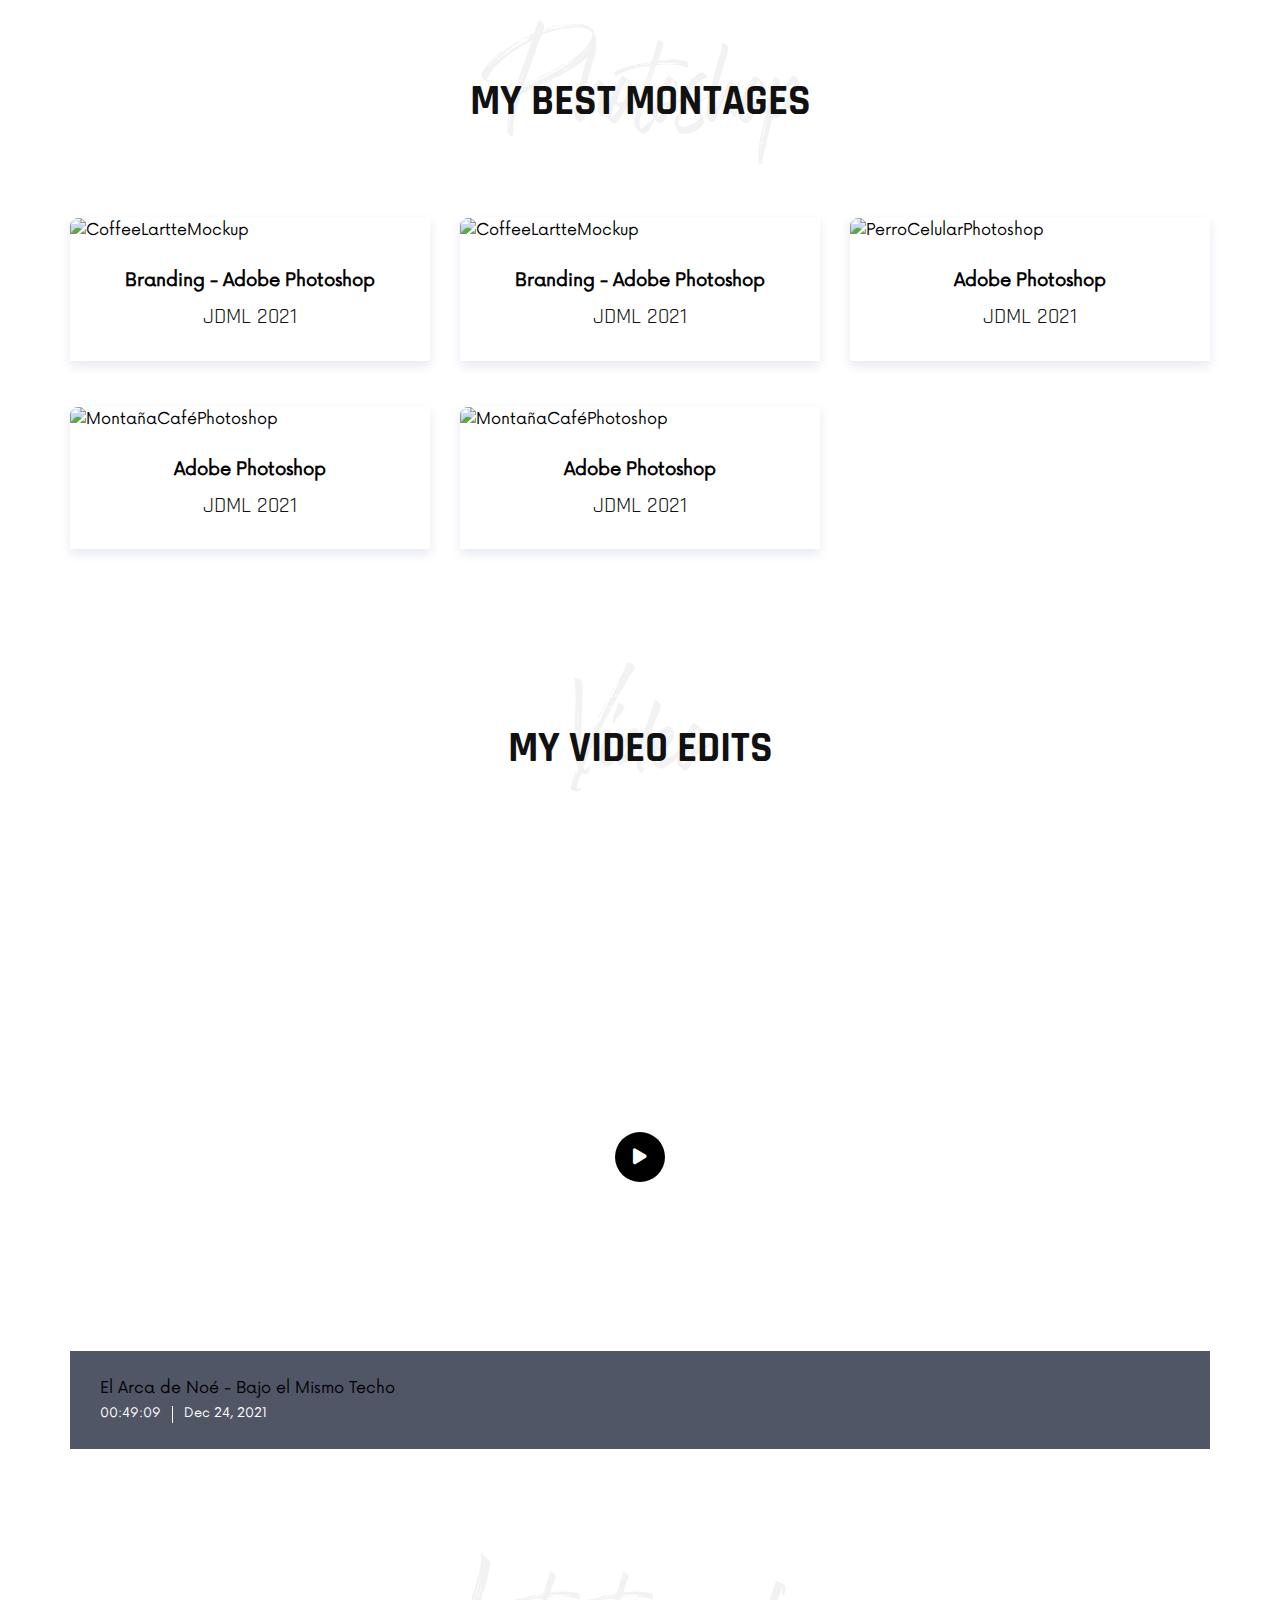
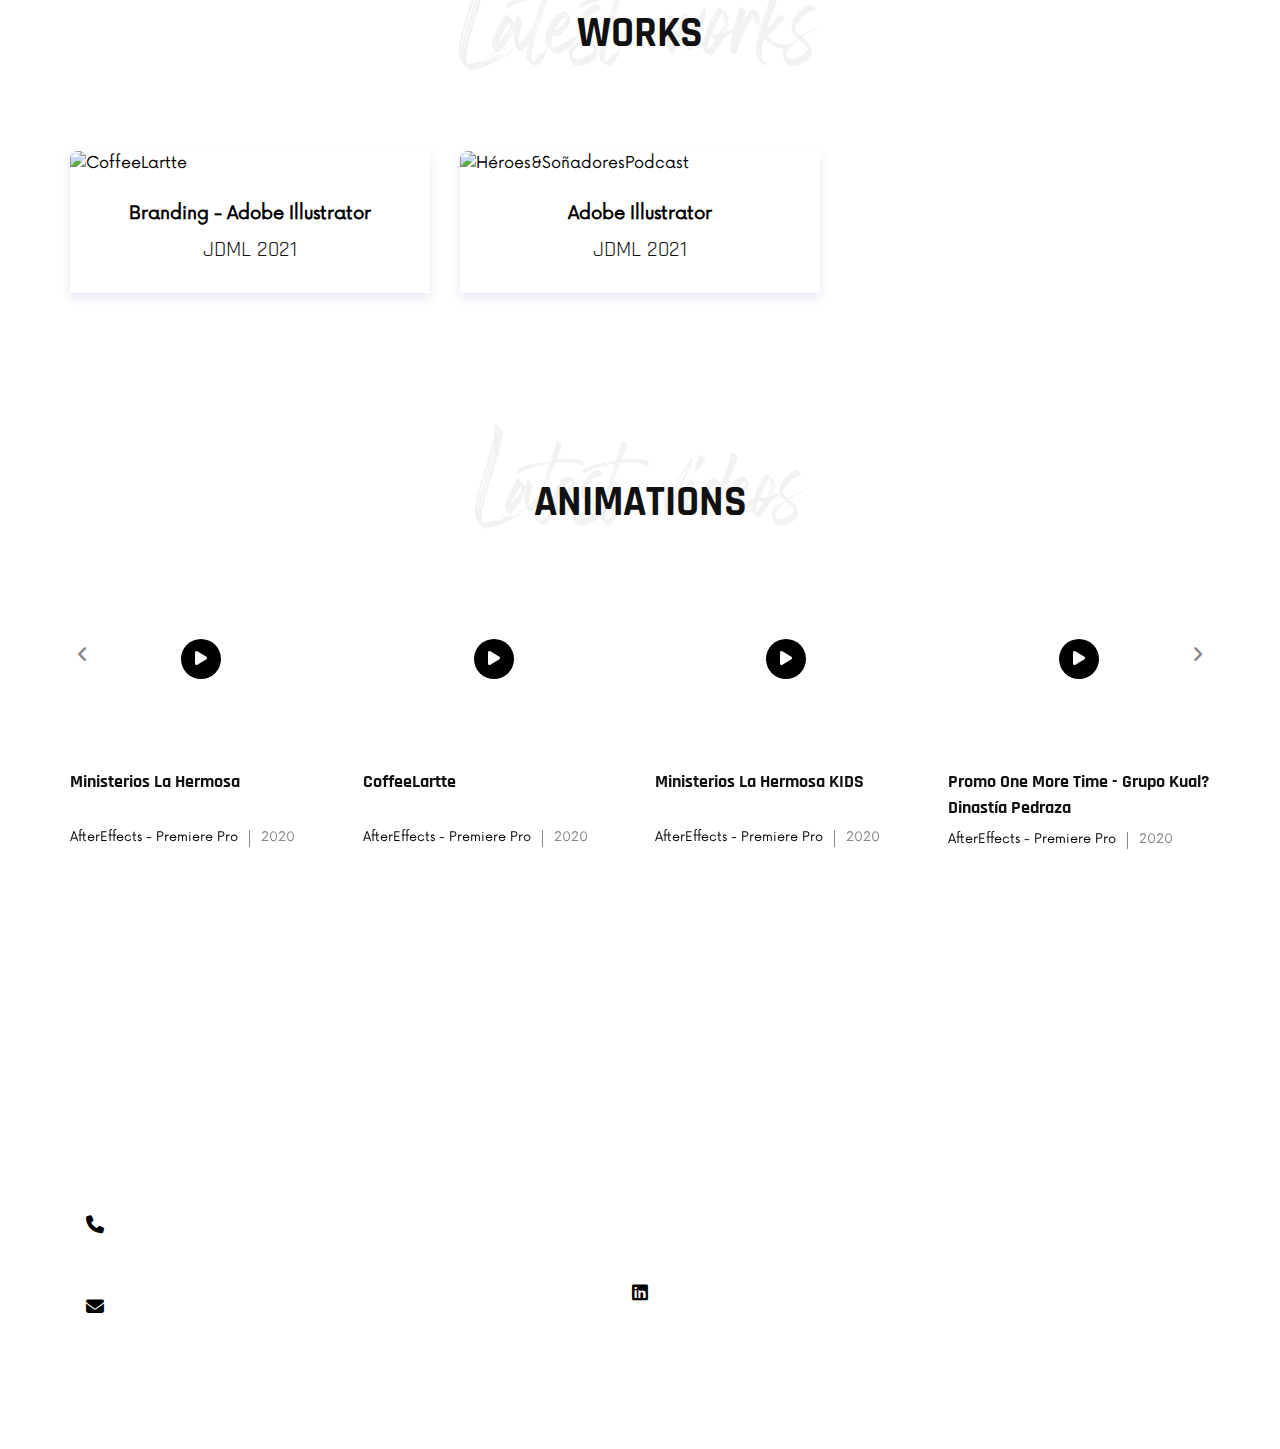
==== commit 88658f6d: "Agregando proyectos web, agregando estilos, corrigiendo codigo" ====
--- a/index.html
+++ b/index.html
@@ -84,7 +84,7 @@
     <!-- Header Section End -->
 
     <!-- Hero Section Begin -->
-    <section class="hero spad set-bg" data-setbg="https://firebasestorage.googleapis.com/v0/b/webdesignoficial-5dcdd.appspot.com/o/images%2FHome%2Fconny-schneider-pREq0ns_p_E-unsplash.jpg?alt=media&token=a93a9036-898b-44aa-acfc-751dd0ff7599">
+    <section class="hero spad set-bg" data-setbg="https://firebasestorage.googleapis.com/v0/b/webdesignoficial-5dcdd.appspot.com/o/images%2FHome%2FPortada-Septiembre.jpg?alt=media&token=7f2c27ed-3930-4474-bc0d-74d1a97f19e5">
         <div class="container">
             <div class="row">
                 <div class="col-lg-12">
@@ -108,7 +108,7 @@
             <div class="row">
                 <div class="col-lg-12">
                     <div class="section-title">
-                        <h2>Last Projects</h2>
+                        <h2>UI Projects</h2>
                     </div>
                 </div>
             </div>
@@ -392,42 +392,64 @@
                 <!-- PROJECT 01 -->
                 <div class="col-lg-6 order-lg-1">
                     <div class="tours__item__text">
-                        <h2>GamesJDML</h2>
+                        <h2>Seguimiento Pacientes</h2>
                         <div class="tours__text__widget">
                             <ul>
-                                <li>
-                                    <i class="fa fa-book"></i> School project
-                                </li>
+                                <div class="flex">
+                                    <li>
+                                        <i class="fa-brands fa-js md"></i>
+                                    </li>
+                                    <li>
+                                        <i class="fa-brands fa-react md"></i>
+                                    </li>
+                                </div>
                             </ul>
                         </div>
 
-                        <a href="https://gamesjdml.web.app" target="_blank" class="primary-btn border-btn">Open Proyect</a>
+                        <div class="tours__text__desc">
+                            <p>
+                                Personal Project - React JS - JavaScript - TailwindCSS - LocalStorage - Responsive - Front-End
+                            </p>
+                        </div>
+
+                        <a href="https://citas-react-jdmloficial.netlify.app/" target="_blank" class="primary-btn border-btn">Open Proyect</a>
                     </div>
                 </div>
                 <div class="col-lg-6 order-lg-2">
                     <div class="tours__item__pic">
-                        <img src="https://firebasestorage.googleapis.com/v0/b/webdesignoficial-5dcdd.appspot.com/o/Portafolio%2FWeb%20development%2FGamesJDML.webp?alt=media&token=6810b191-137d-4b8b-bf8f-a2d0725e9c15" alt="GamesJDML">
+                        <img src="https://firebasestorage.googleapis.com/v0/b/webdesignoficial-5dcdd.appspot.com/o/Portafolio%2FWeb%20development%2FCitasReact.png?alt=media&token=970a03ce-7298-411a-b9a0-73f11bee3d43" alt="React-Seguimiento-JDML">
                     </div>
                 </div>
 
                 <!-- PROJECT 02 -->
                 <div class="col-lg-6 order-lg-5">
                     <div class="tours__item__text">
-                        <h2>Héroes & Soñadores</h2>
+                        <h2>Sitio Freelance JDML</h2>
                         <div class="tours__text__widget">
                             <ul>
-                                <li>
-                                    <i class="fa fa-book"></i> Personal Entrepreneurship - E-Commerce
-                                </li>
+                                <div class="flex">
+                                    <li>
+                                        <i class="fa-brands fa-html5 md"></i>
+                                    </li>
+                                    <li>
+                                        <i class="fa-brands fa-css3 md"></i>
+                                    </li>
+                                </div>
                             </ul>
                         </div>
 
-                        <a href="https://heroes-1d9e3.web.app/" target="_blank" class="primary-btn border-btn">Open Proyect</a>
+                        <div class="tours__text__desc">
+                            <p>
+                                Personal Project - Flexbox - Grid - HTML5 - CSS3 - Responsive - Front-End
+                            </p>
+                        </div>
+
+                        <a href="https://freelance-jdmloficial.netlify.app/" target="_blank" class="primary-btn border-btn">Open Proyect</a>
                     </div>
                 </div>
                 <div class="col-lg-6 order-lg-2">
                     <div class="tours__item__pic">
-                        <img src="https://firebasestorage.googleapis.com/v0/b/webdesignoficial-5dcdd.appspot.com/o/Portafolio%2FWeb%20development%2FHeroes_Son%CC%83adoresWeb.webp?alt=media&token=01a97411-f7a2-4574-9c8f-13d15af88b6f" alt="DentalJDML">
+                        <img src="https://firebasestorage.googleapis.com/v0/b/webdesignoficial-5dcdd.appspot.com/o/Portafolio%2FWeb%20development%2FSitioFreelancer%2FPortada.png?alt=media&token=4f9deb14-1cb5-4533-9132-39f6ad5752af" alt="DentalJDML">
                     </div>
                 </div>
 
@@ -437,13 +459,17 @@
                         <h2>CoffeeLartte</h2>
                         <div class="tours__text__widget">
                             <ul>
-                                <li>
-                                    <i class="fa fa-calendar"></i>
-                                    <span>Jul, 2021</span>
-                                </li>
-                                <li>
-                                    <i class="fa fa-smile-o"></i> JDMLOFICIAL
-                                </li>
+                                <div class="flex">
+                                    <li>
+                                        <i class="fa-brands fa-html5 md"></i>
+                                    </li>
+                                    <li>
+                                        <i class="fa-brands fa-css3 md"></i>
+                                    </li>
+                                    <li>
+                                        <i class="fa-brands fa-js md"></i>
+                                    </li>
+                                </div>
                             </ul>
                         </div>
                         <div class="tours__text__desc">
--- a/css/style.css
+++ b/css/style.css
@@ -1928,6 +1928,7 @@
 .blog__large__pic_web {
     height: 620px;
     position: relative;
+    border-radius: 1rem 1rem 0 0;
 }
 
 .blog__large__pic_photo {
@@ -3233,4 +3234,13 @@
 
 .active-bar {
     border-bottom: 4px solid #ffffff;
+}
+
+.flex {
+    display: flex;
+    justify-content: space-between;
+}
+
+.md {
+    font-size: 1.6rem;
 }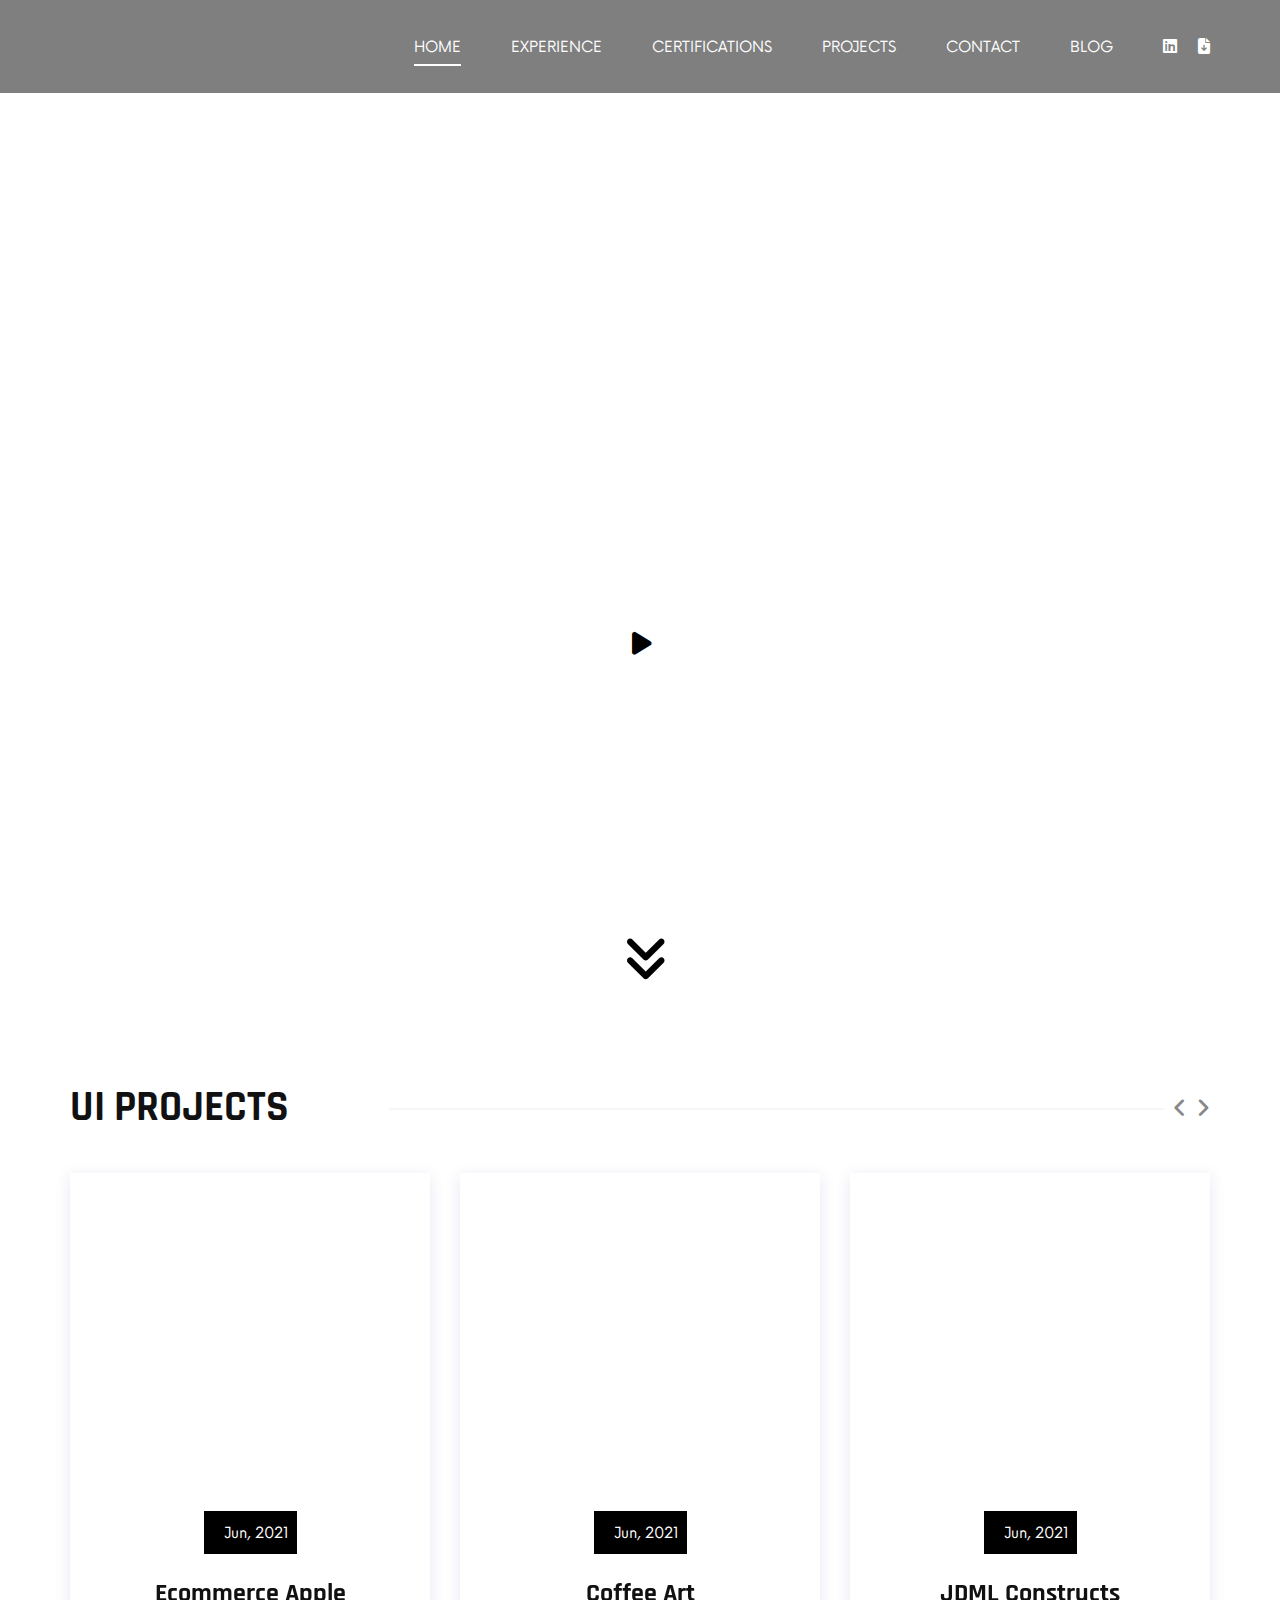
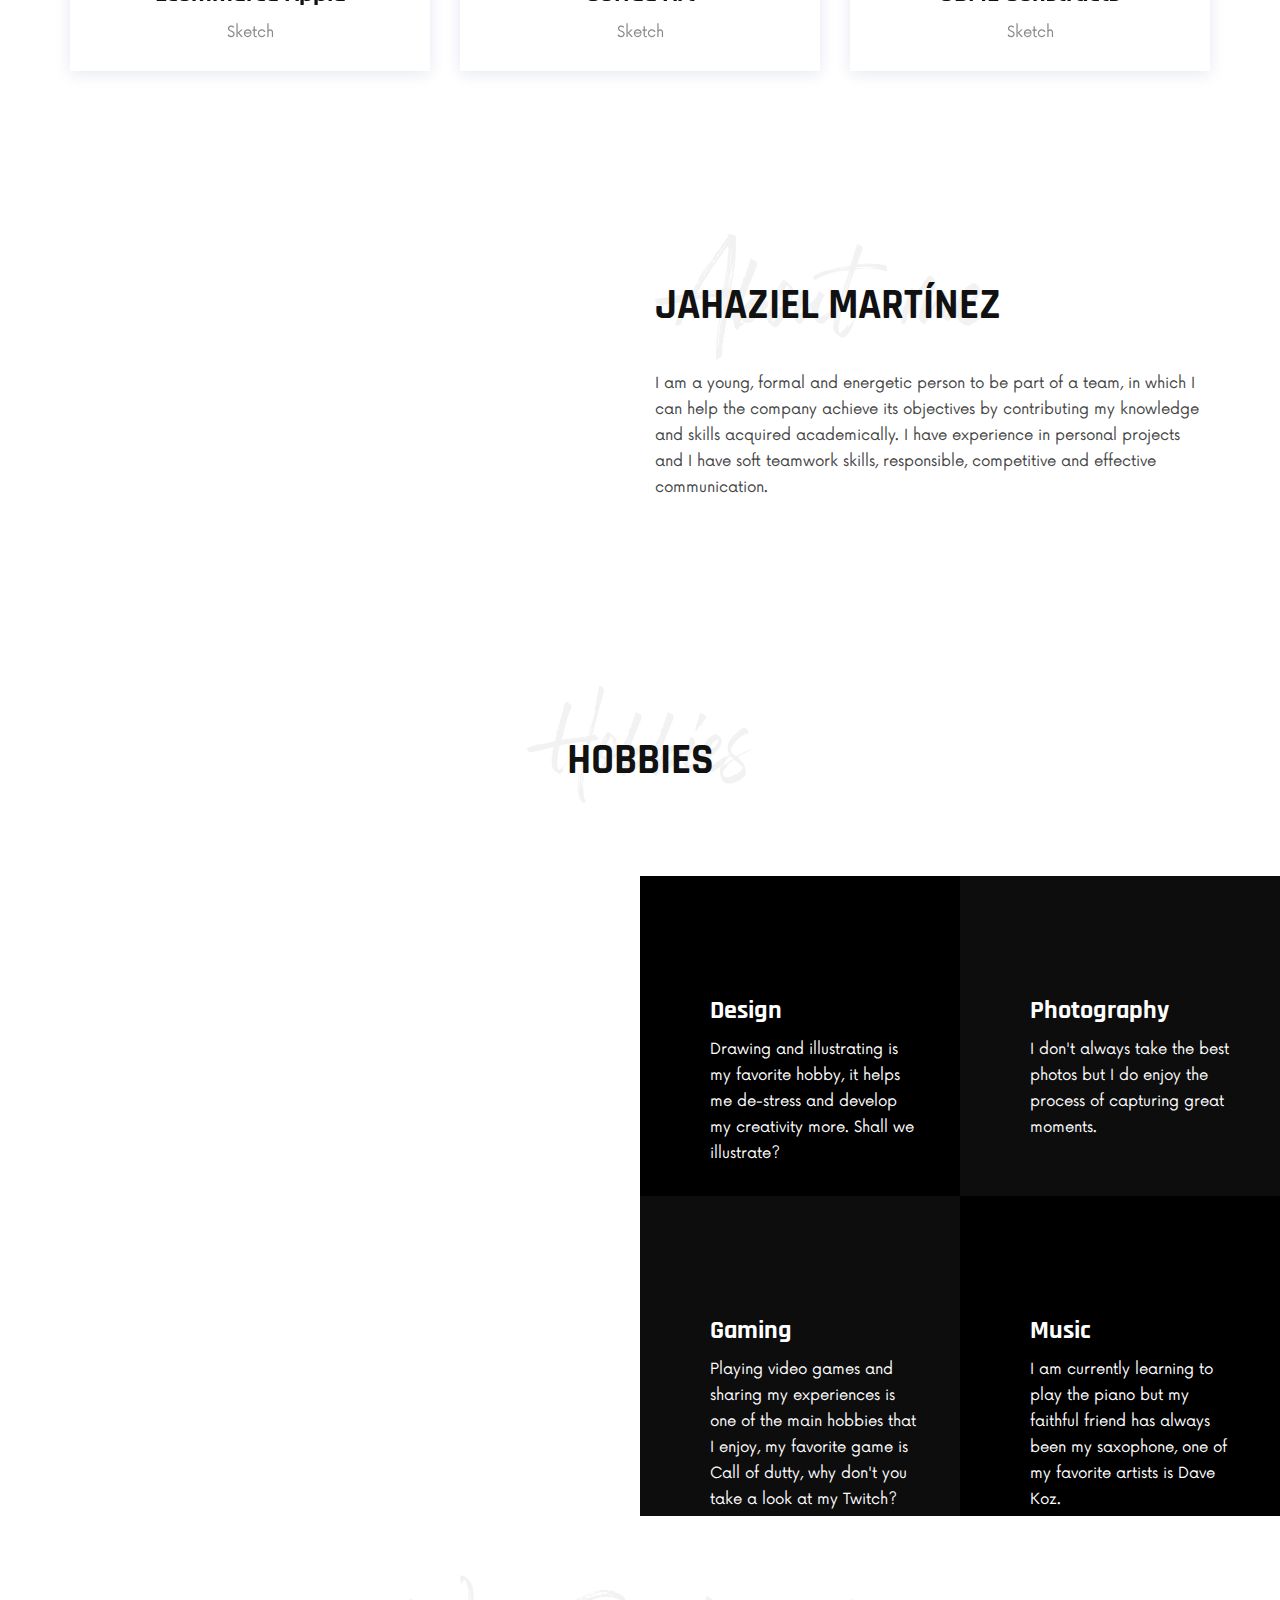
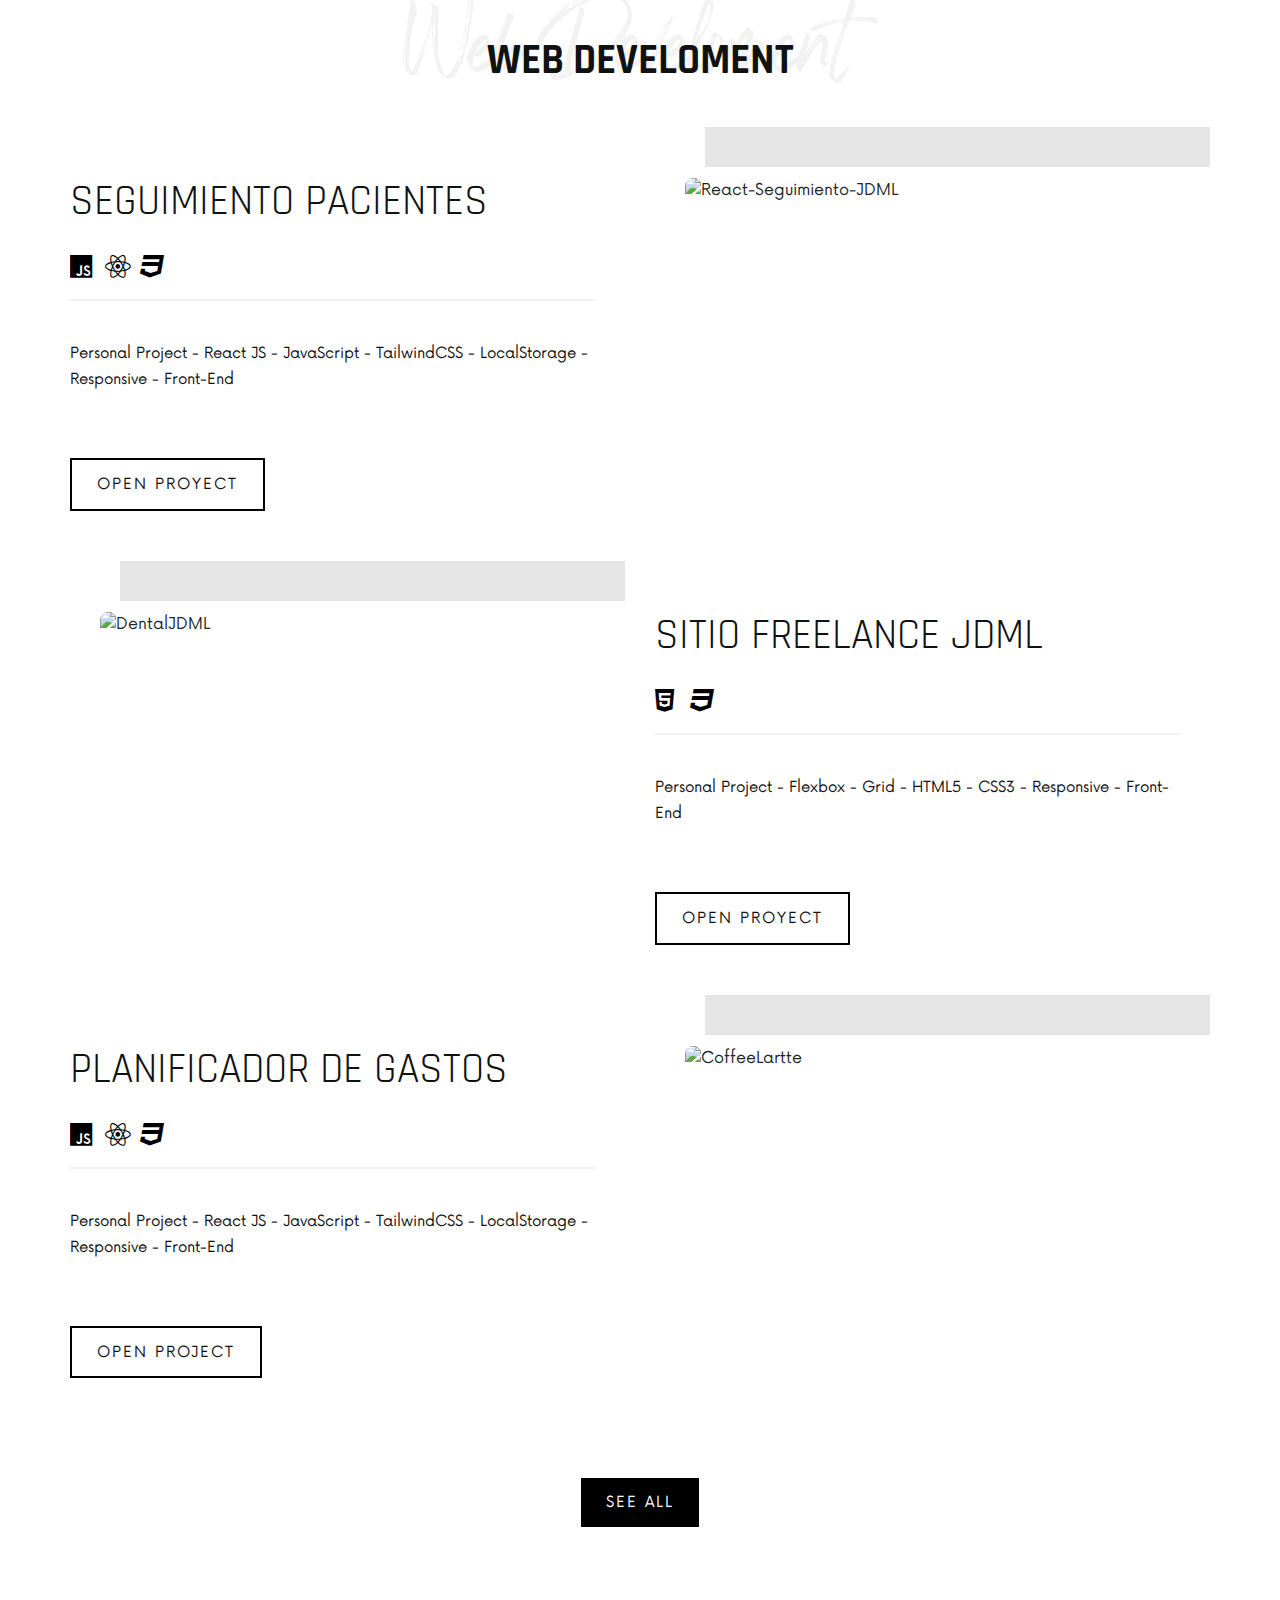
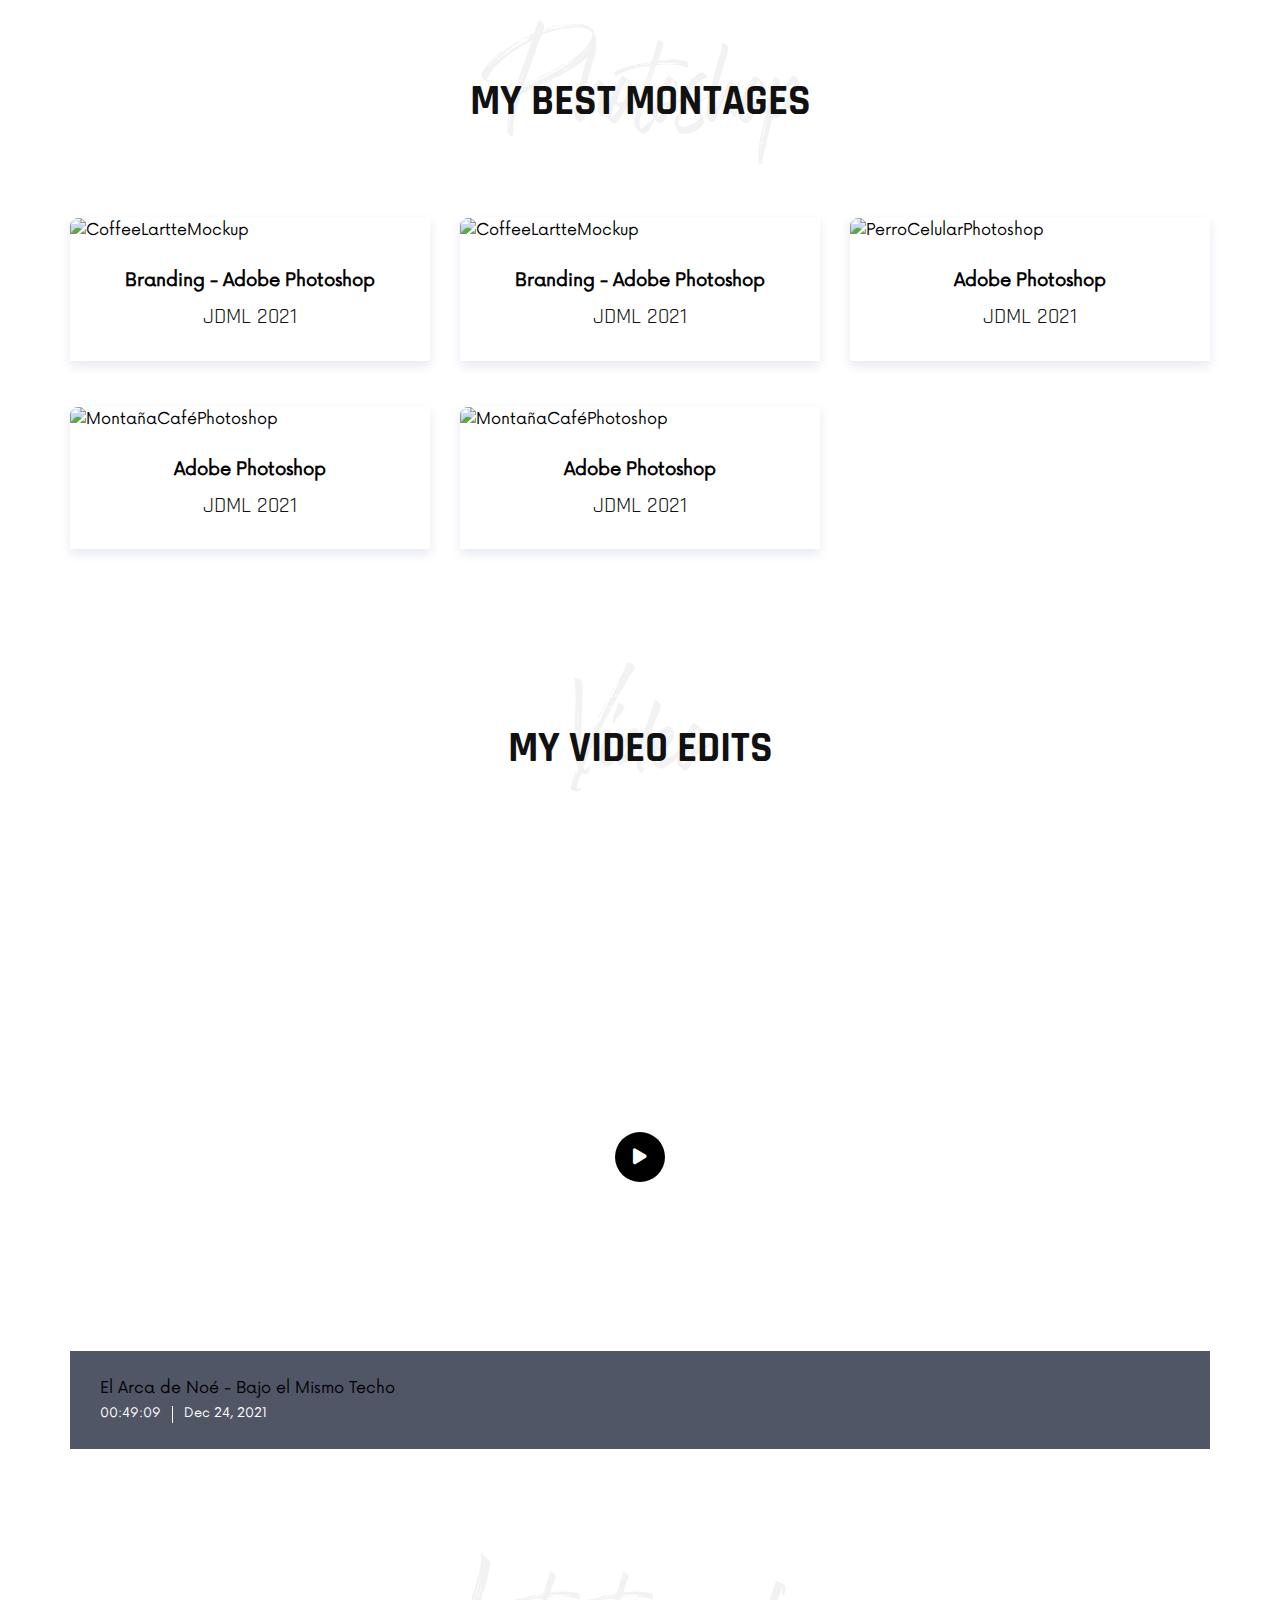
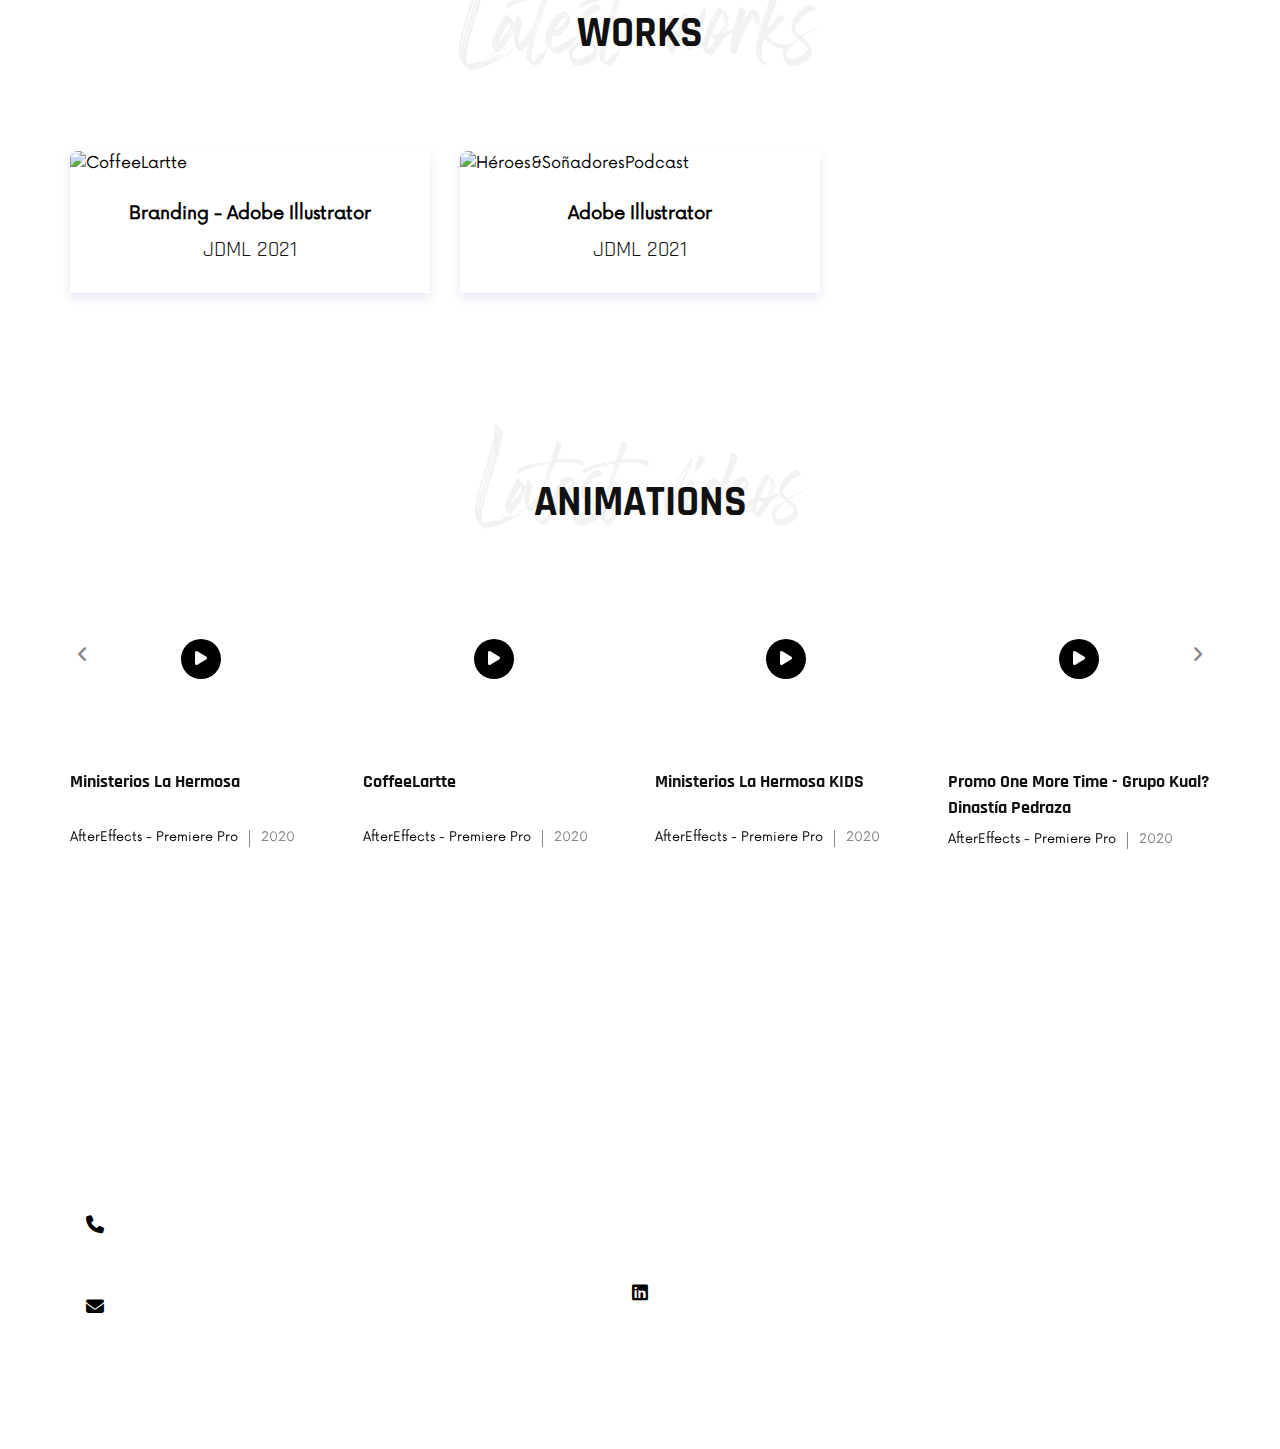
==== commit 4bdb089a: "Agregando proyecto: Control de gastos a home" ====
--- a/index.html
+++ b/index.html
@@ -402,6 +402,9 @@
                                     <li>
                                         <i class="fa-brands fa-react md"></i>
                                     </li>
+                                    <li>
+                                        <i class="fa-brands fa-css3 md"></i>
+                                    </li>
                                 </div>
                             </ul>
                         </div>
@@ -453,34 +456,36 @@
                     </div>
                 </div>
 
-                <!-- Project CoffeeLartte -->
+                <!-- Project Planificador de Gastos -->
                 <div class="col-lg-6 order-lg-5">
                     <div class="tours__item__text">
-                        <h2>CoffeeLartte</h2>
+                        <h2>Planificador de Gastos</h2>
                         <div class="tours__text__widget">
                             <ul>
                                 <div class="flex">
                                     <li>
-                                        <i class="fa-brands fa-html5 md"></i>
+                                        <i class="fa-brands fa-js md"></i>
+                                    </li>
+                                    <li>
+                                        <i class="fa-brands fa-react md"></i>
                                     </li>
                                     <li>
                                         <i class="fa-brands fa-css3 md"></i>
                                     </li>
-                                    <li>
-                                        <i class="fa-brands fa-js md"></i>
-                                    </li>
                                 </div>
                             </ul>
                         </div>
                         <div class="tours__text__desc">
-                            <p>Personal Entrepreneurship - Branding - Design - Animations - Develoment</p>
-                        </div>
-                        <a href="https://coffeelartte.com/" target="_blank" class="primary-btn border-btn">Open Project</a>
+                            <p>
+                                Personal Project - React JS - JavaScript - TailwindCSS - LocalStorage - Responsive - Front-End
+                            </p>
+                        </div>
+                        <a href="https://gastos-jdmloficial.netlify.app/" target="_blank" class="primary-btn border-btn">Open Project</a>
                     </div>
                 </div>
                 <div class="col-lg-6 order-lg-6">
                     <div class="tours__item__pic tours__item__pic--last">
-                        <img src="https://firebasestorage.googleapis.com/v0/b/webdesignoficial-5dcdd.appspot.com/o/ProyectosPlataformasOnline%2FCoffeLartte.webp?alt=media&token=9aacf175-6323-4ae4-809c-f0c03644e508" alt="CoffeeLartte">
+                        <img src="https://firebasestorage.googleapis.com/v0/b/webdesignoficial-5dcdd.appspot.com/o/Portafolio%2FWeb%20development%2FPlanificadorGastos%2FPortada.png?alt=media&token=36dbcbd0-2e57-432e-92ca-ee78260b5c5c" alt="CoffeeLartte">
                     </div>
                 </div>
             </div>
--- a/css/style.css
+++ b/css/style.css
@@ -3243,4 +3243,8 @@
 
 .md {
     font-size: 1.6rem;
+}
+
+.shadow {
+    text-shadow: 2px 2px 8px #ffffff;
 }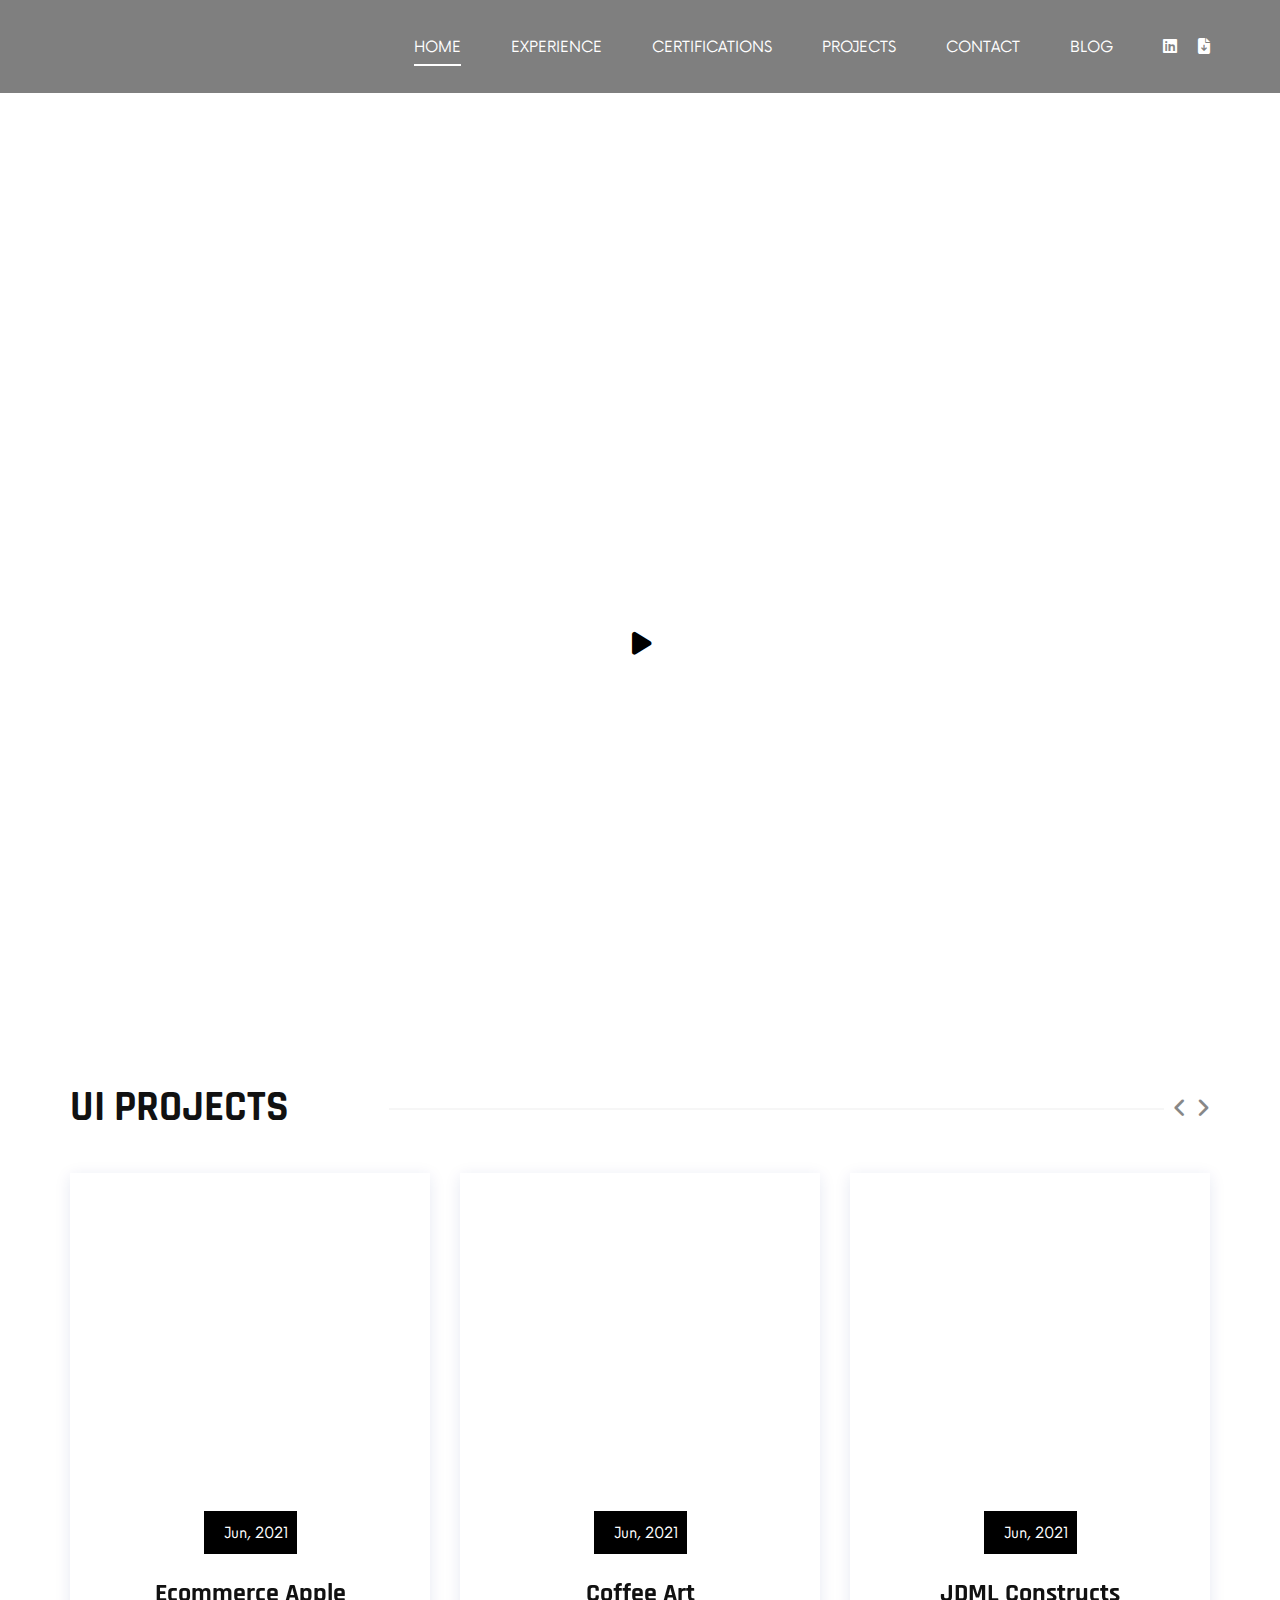
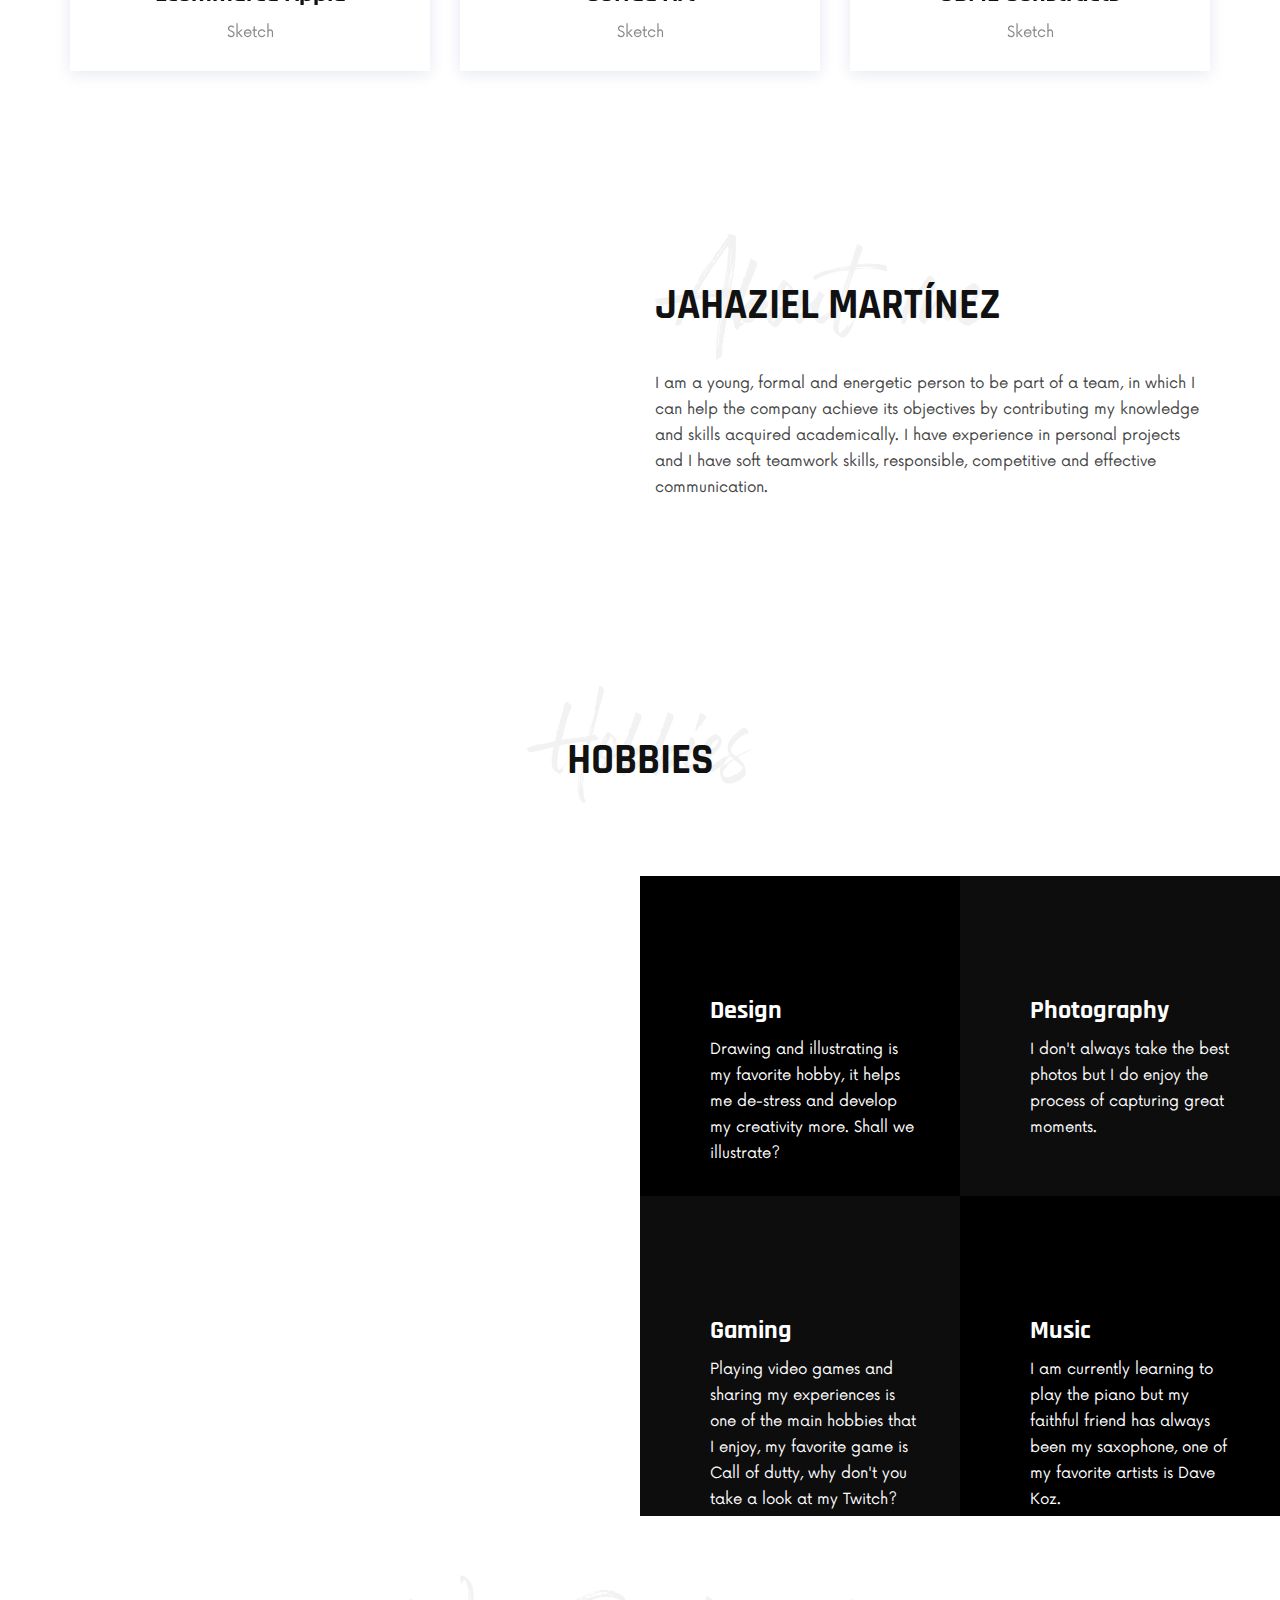
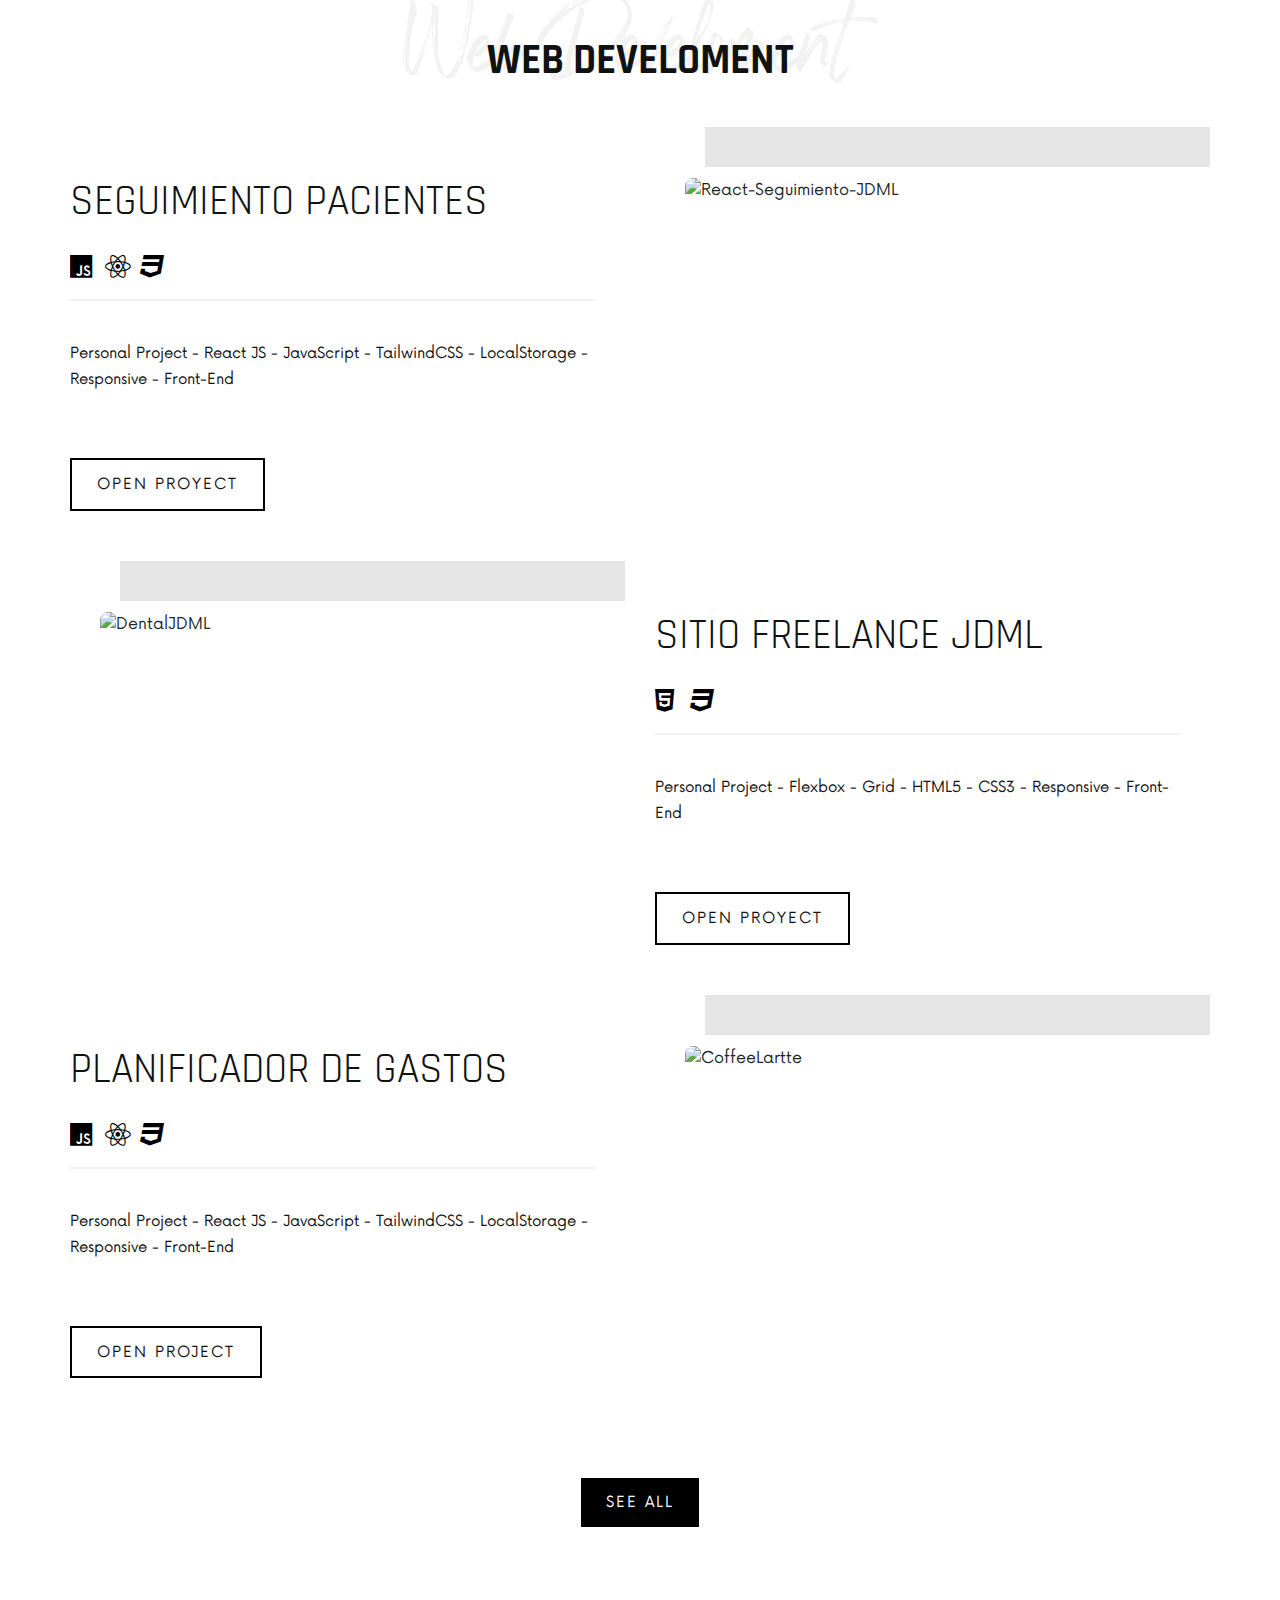
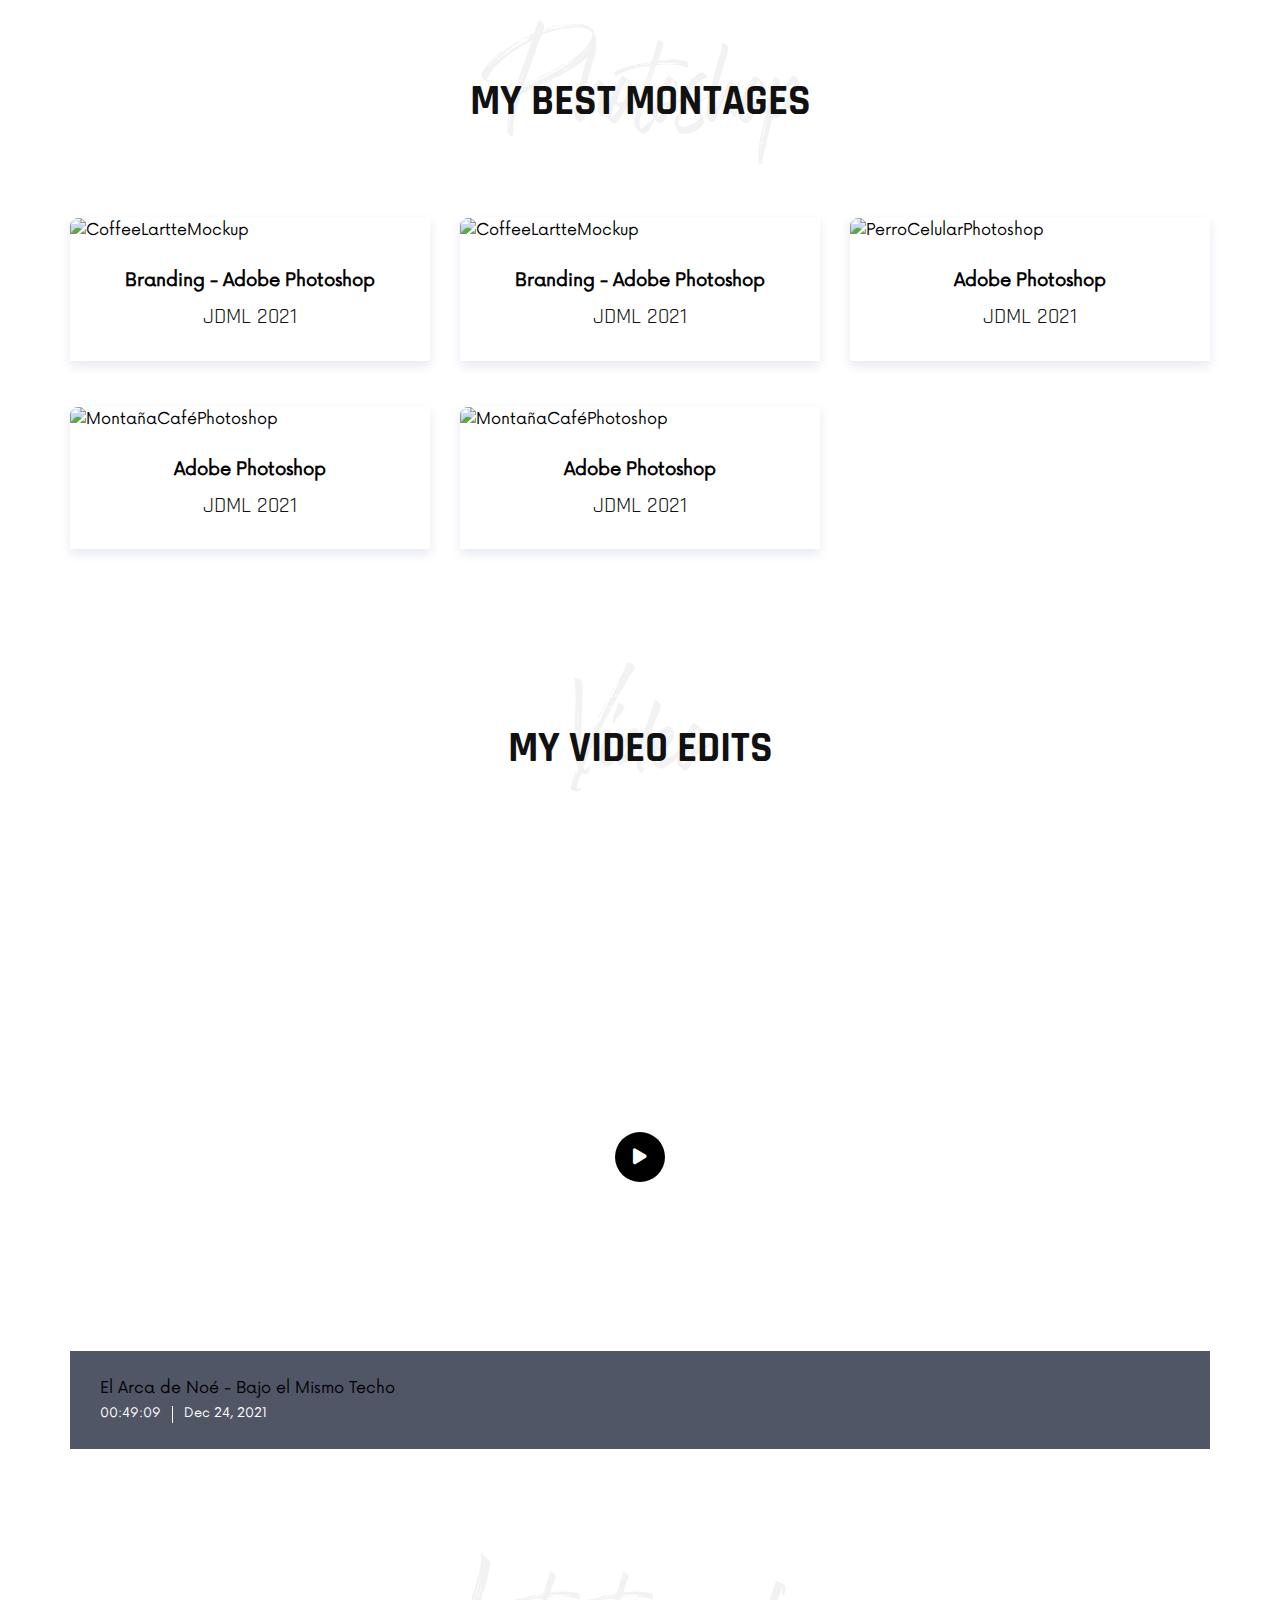
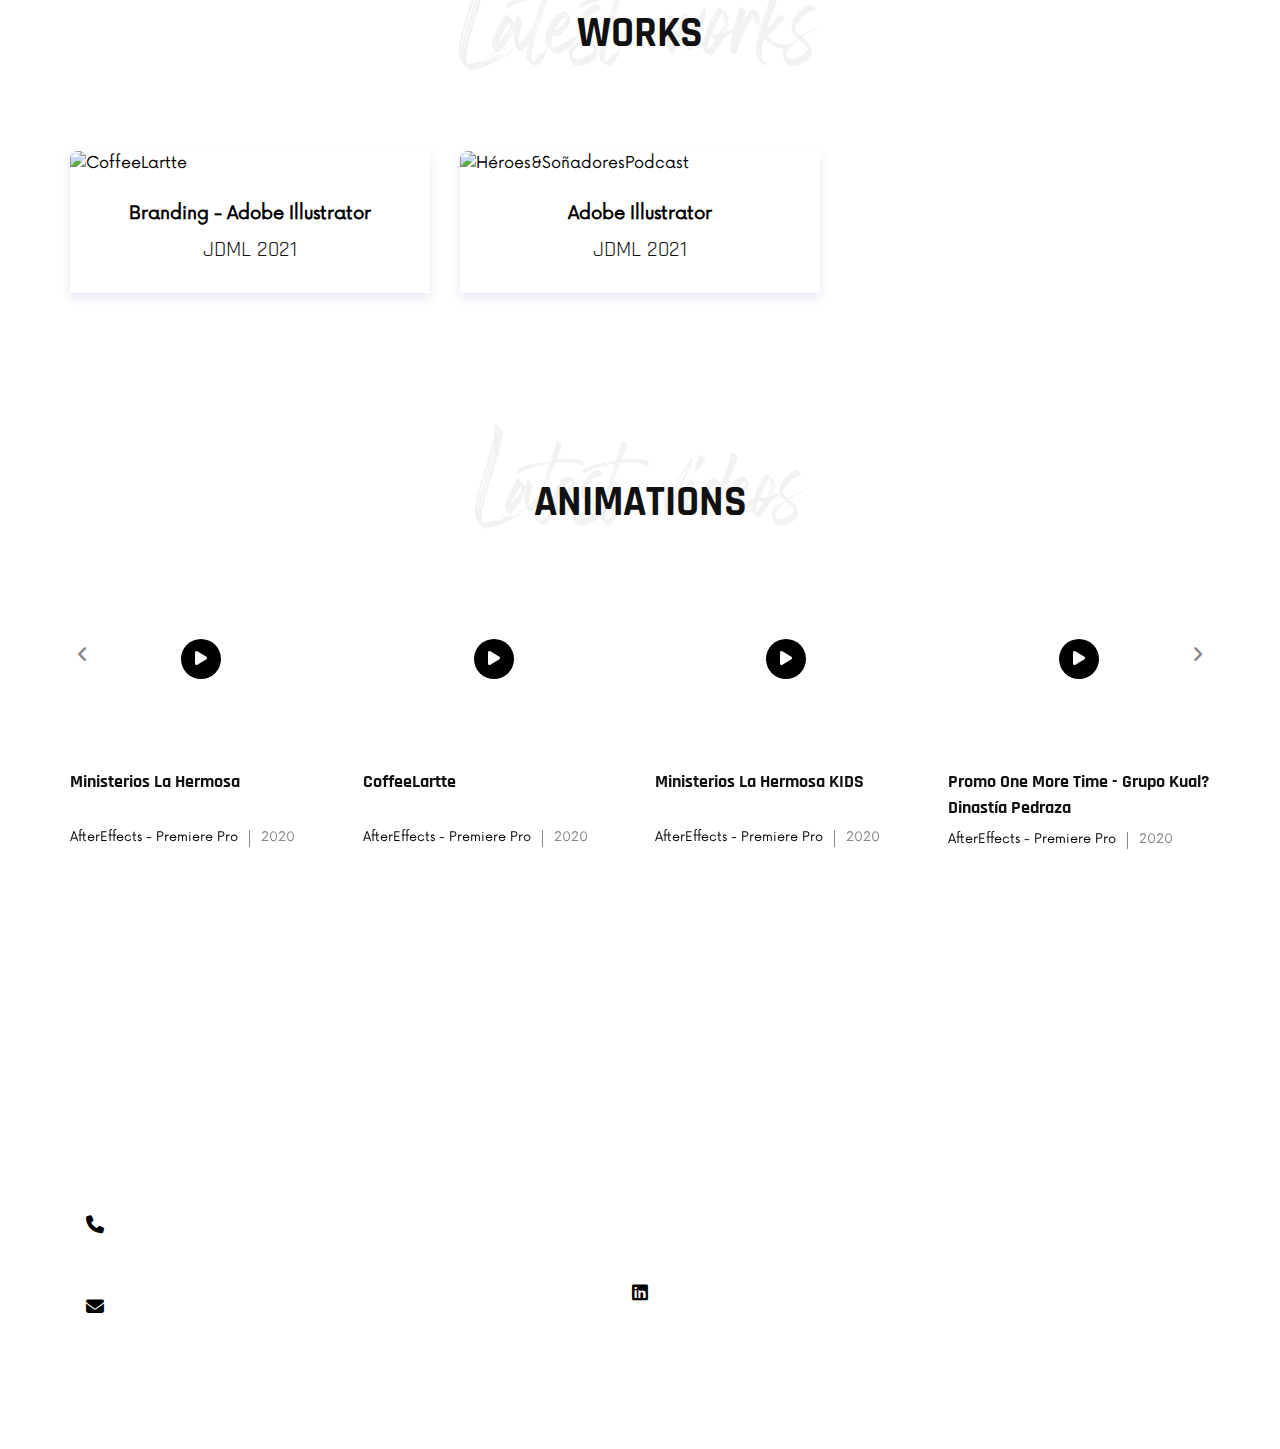
==== commit c8948192: "Agregando estilos, certificación udemy" ====
--- a/index.html
+++ b/index.html
@@ -84,7 +84,7 @@
     <!-- Header Section End -->
 
     <!-- Hero Section Begin -->
-    <section class="hero spad set-bg" data-setbg="https://firebasestorage.googleapis.com/v0/b/webdesignoficial-5dcdd.appspot.com/o/images%2FHome%2FPortada-Septiembre.jpg?alt=media&token=7f2c27ed-3930-4474-bc0d-74d1a97f19e5">
+    <section class="hero spad set-bg" data-setbg="https://firebasestorage.googleapis.com/v0/b/webdesignoficial-5dcdd.appspot.com/o/images%2FHome%2Fbackground2023.jpg?alt=media&token=bdf5b760-e122-4001-b00a-a8db405f09e8">
         <div class="container">
             <div class="row">
                 <div class="col-lg-12">
--- a/css/style.css
+++ b/css/style.css
@@ -468,7 +468,7 @@
 
 .linear__icon i {
     font-size: 50px;
-    color: #000000;
+    color: #FFFFFF;
 }
 
 @-webkit-keyframes mymove {
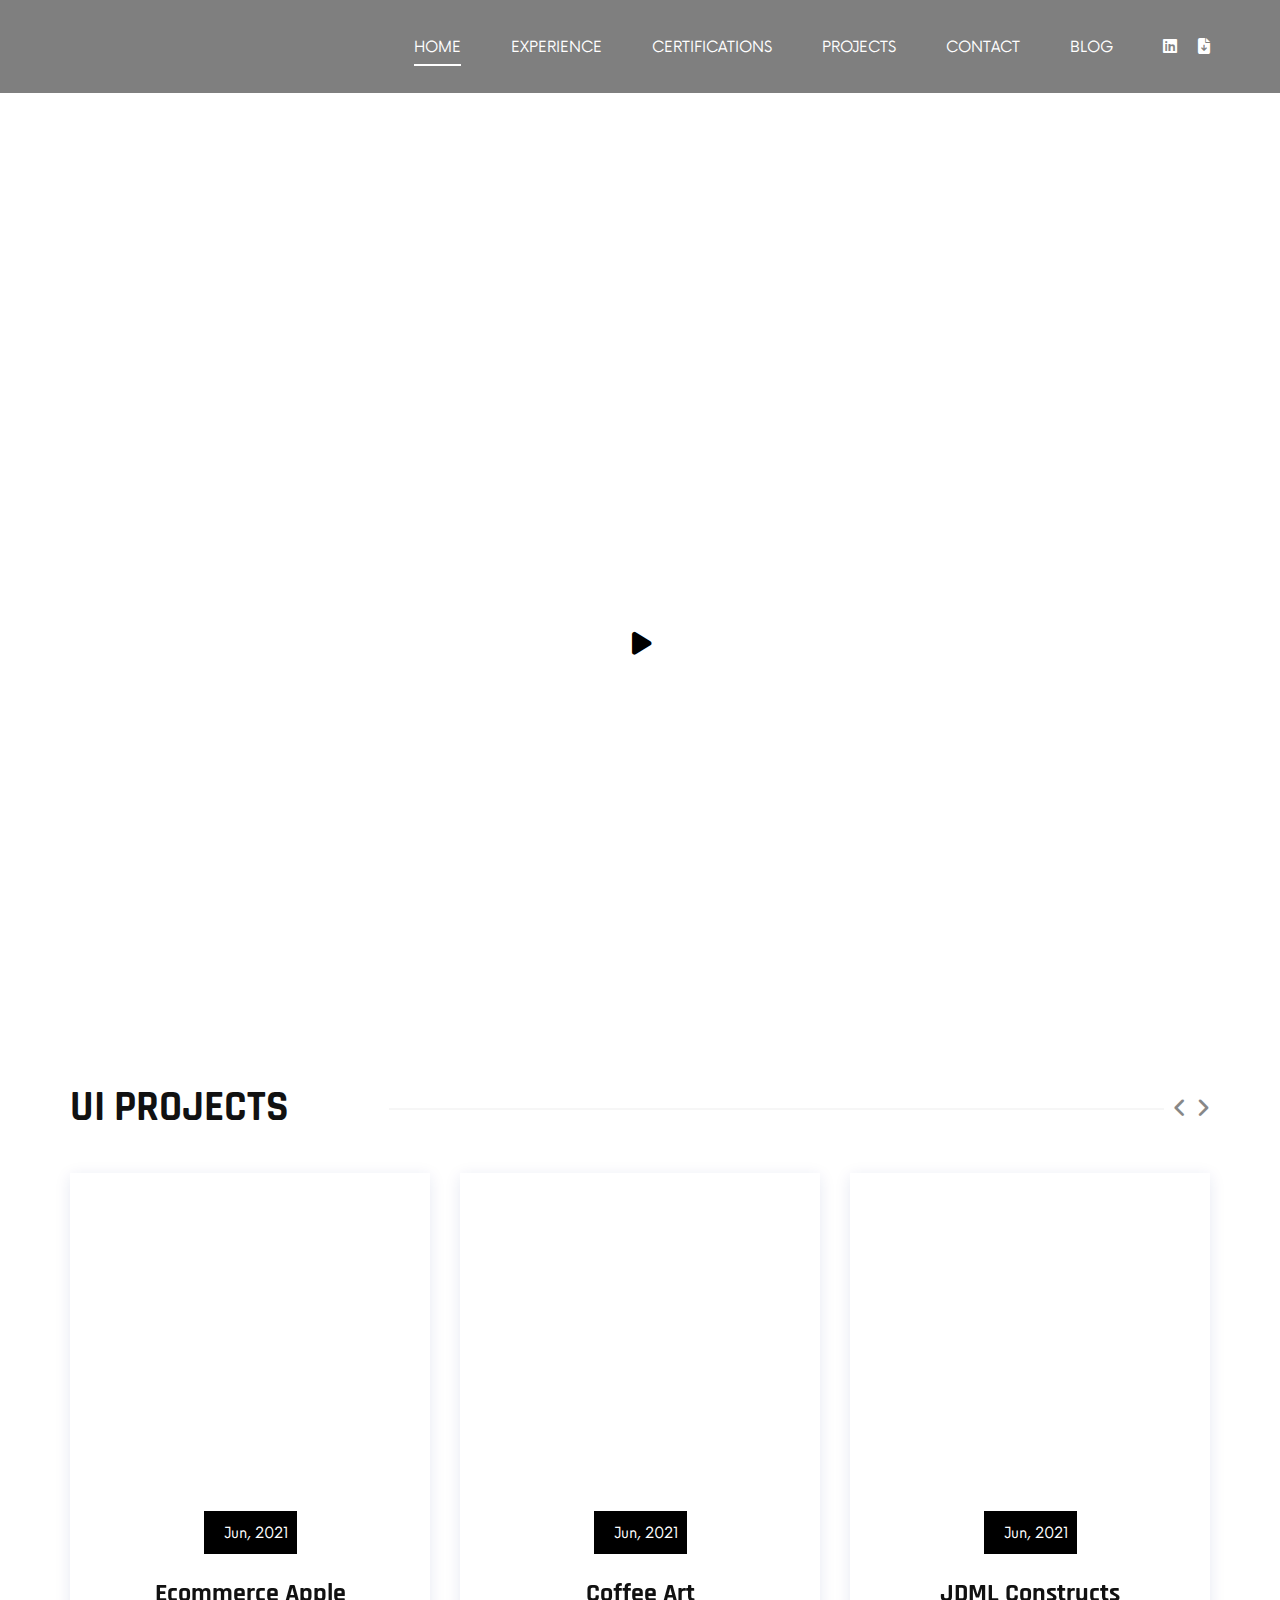
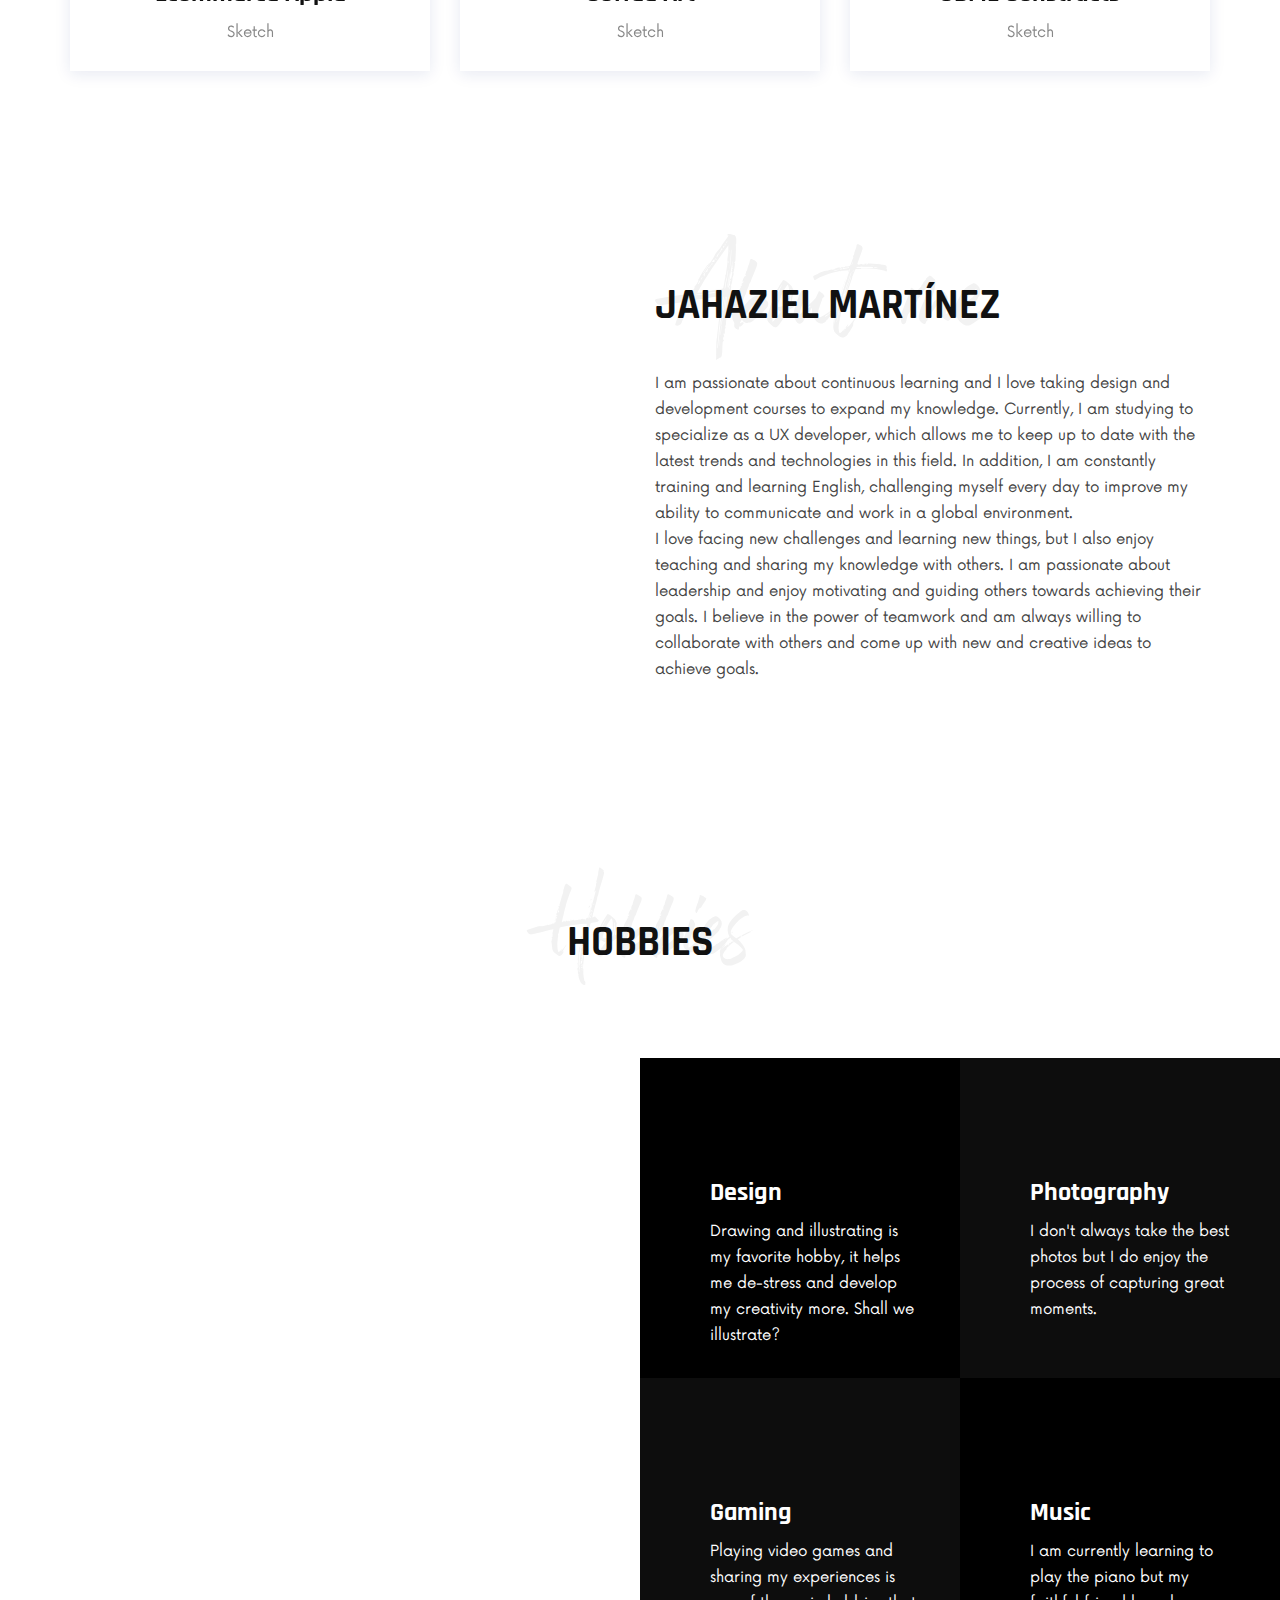
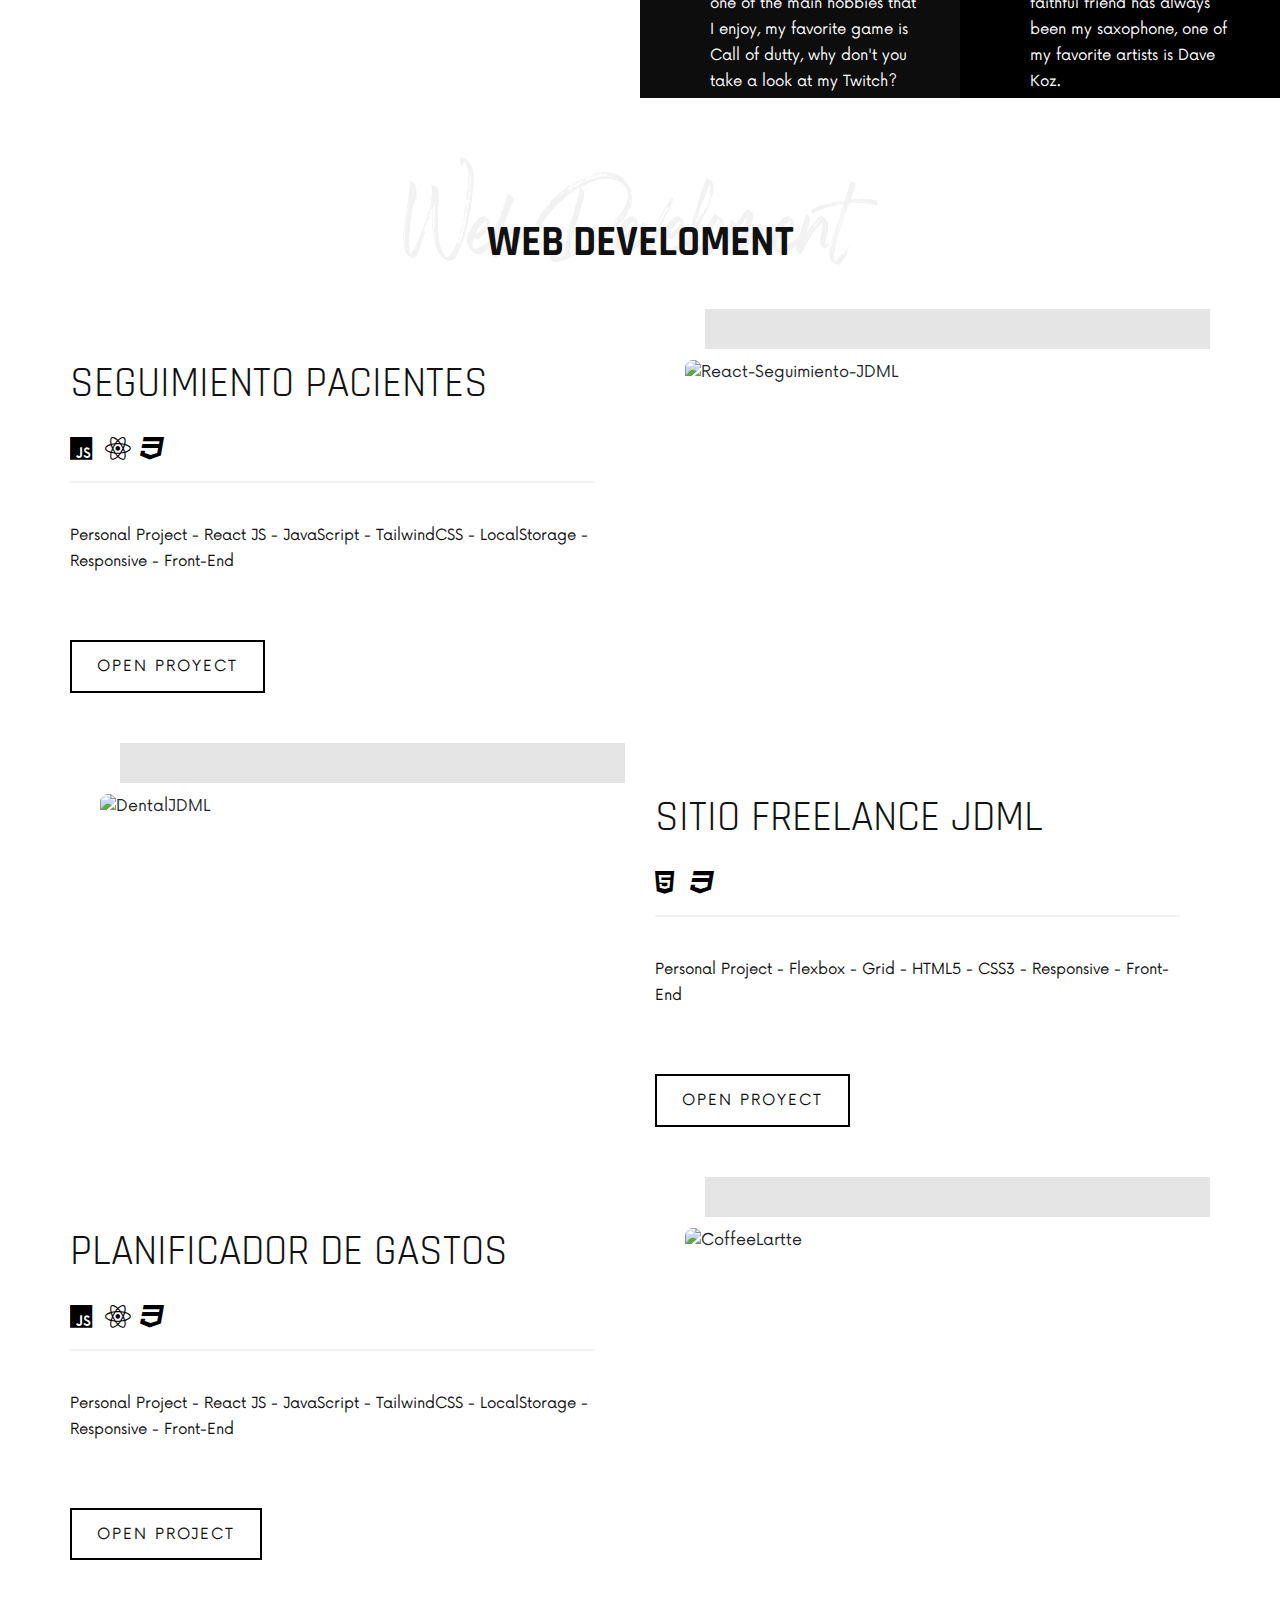
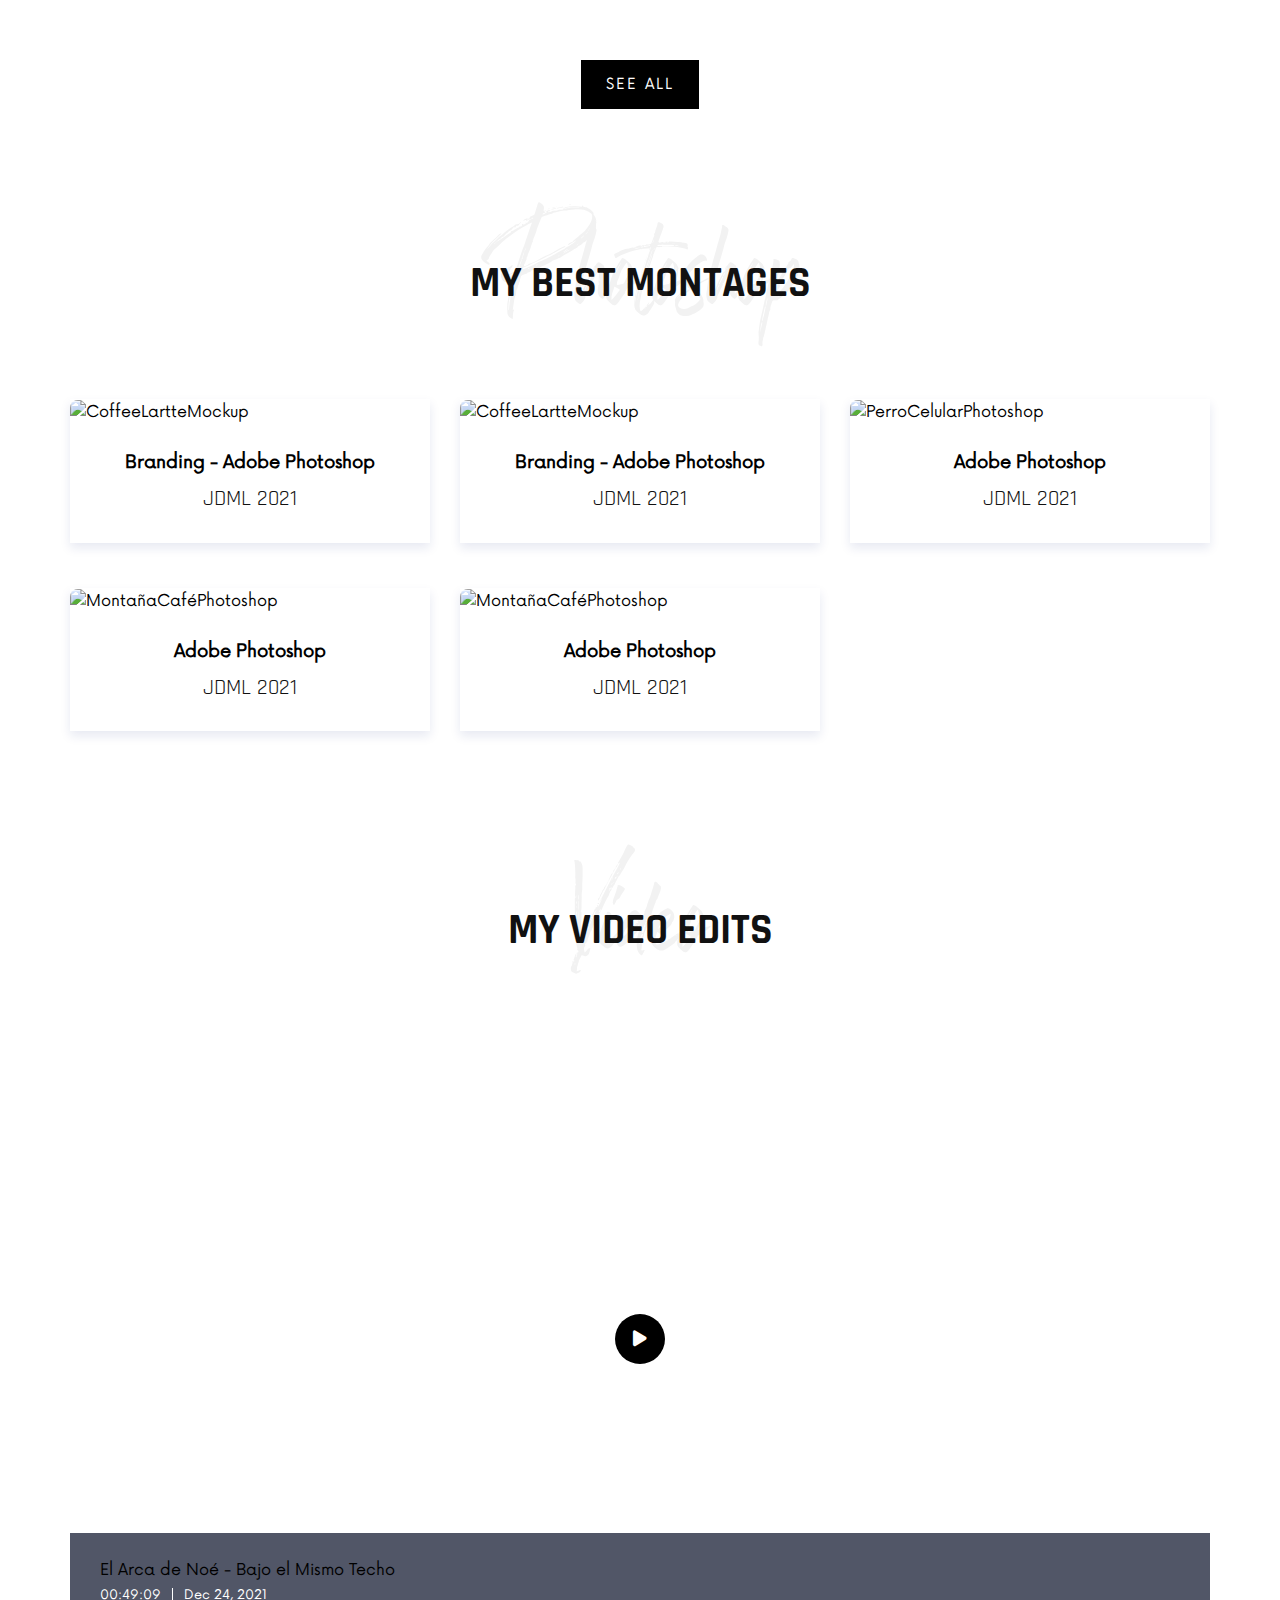
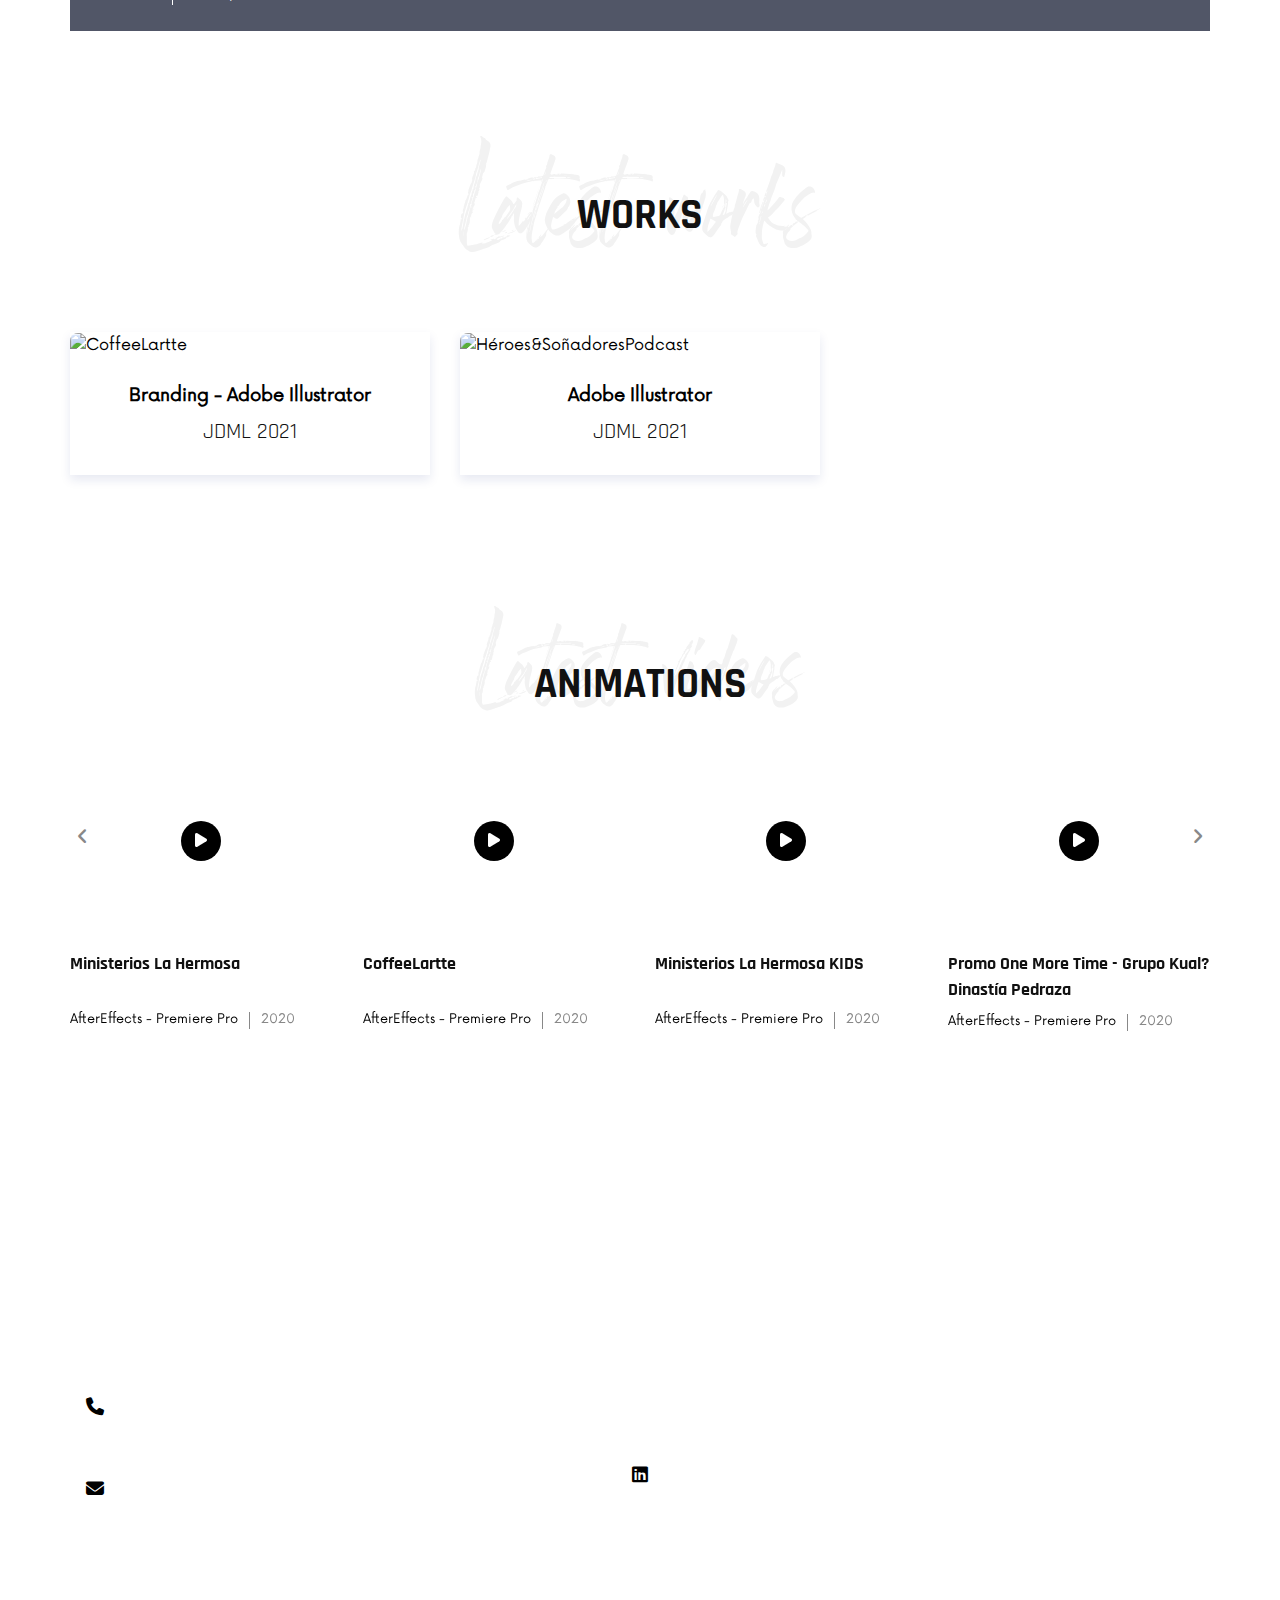
==== commit 1a8fb7f5: "Actualizando experiencia y presentacion" ====
--- a/index.html
+++ b/index.html
@@ -286,8 +286,8 @@
                             <h1>About me</h1>
                         </div>
                         <p>
-                            I am a young, formal and energetic person to be part of a team, in which I can help the company achieve its objectives by contributing my knowledge and skills acquired academically. I have experience in personal projects and I have soft teamwork skills,
-                            responsible, competitive and effective communication.
+                            I am passionate about continuous learning and I love taking design and development courses to expand my knowledge. Currently, I am studying to specialize as a UX developer, which allows me to keep up to date with the latest trends and technologies in this field. In addition, I am constantly training and learning English, challenging myself every day to improve my ability to communicate and work in a global environment. <br>
+                            I love facing new challenges and learning new things, but I also enjoy teaching and sharing my knowledge with others. I am passionate about leadership and enjoy motivating and guiding others towards achieving their goals. I believe in the power of teamwork and am always willing to collaborate with others and come up with new and creative ideas to achieve goals.
                         </p>
                         <!-- <a href="./contact.html" class="primary-btn">CONTACT ME</a> -->
                     </div>
